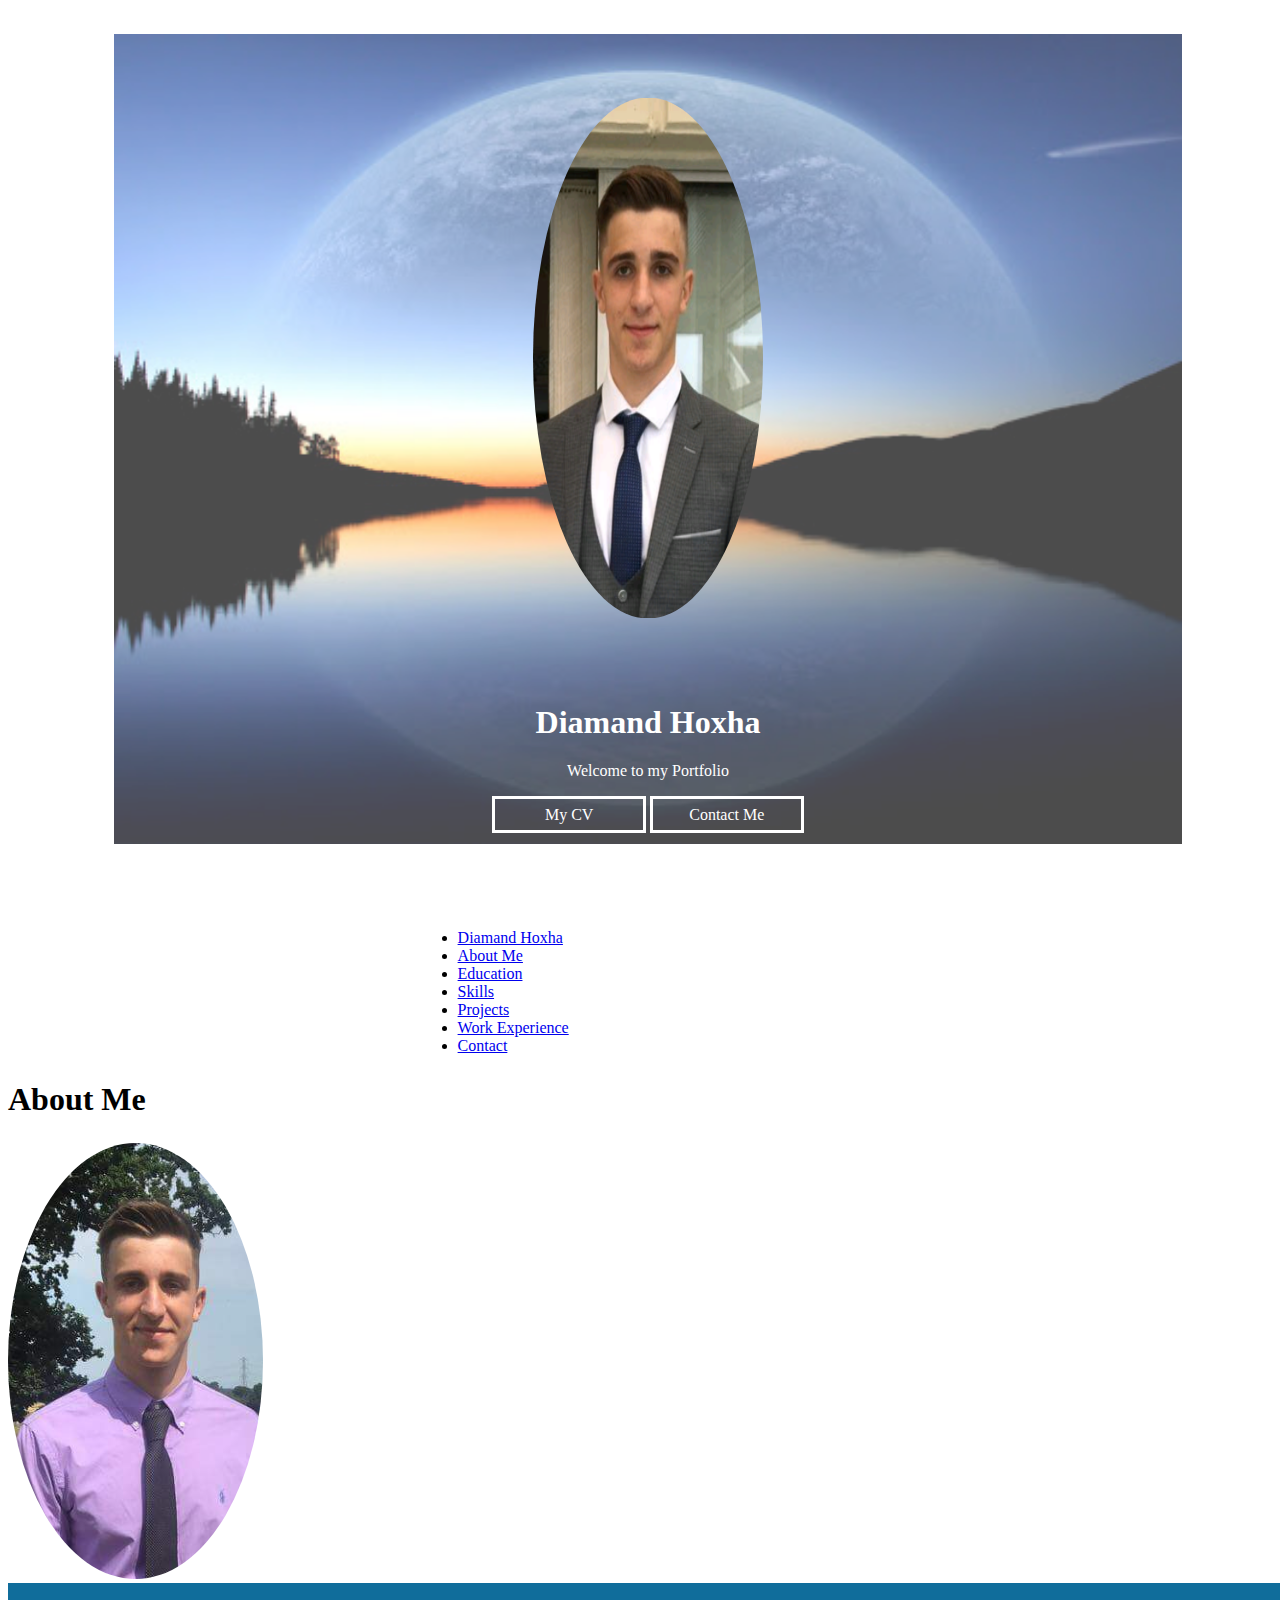
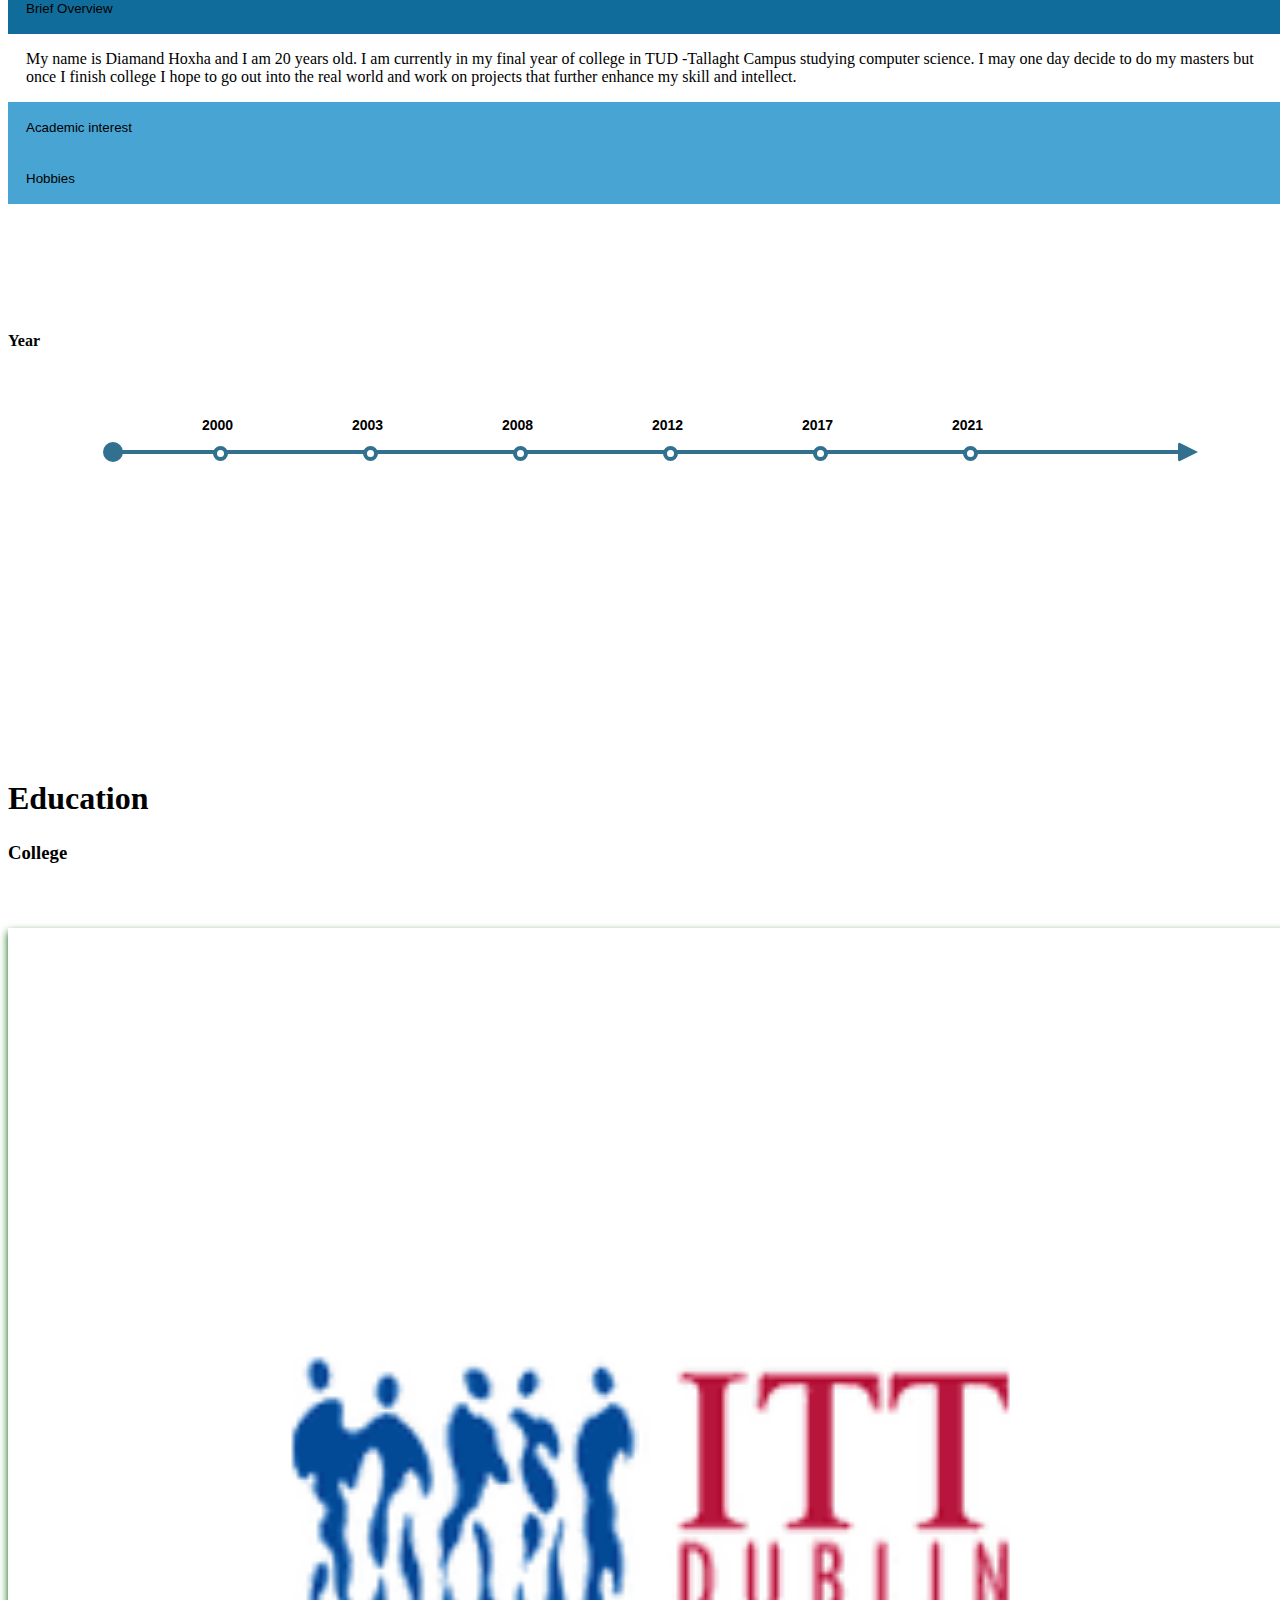
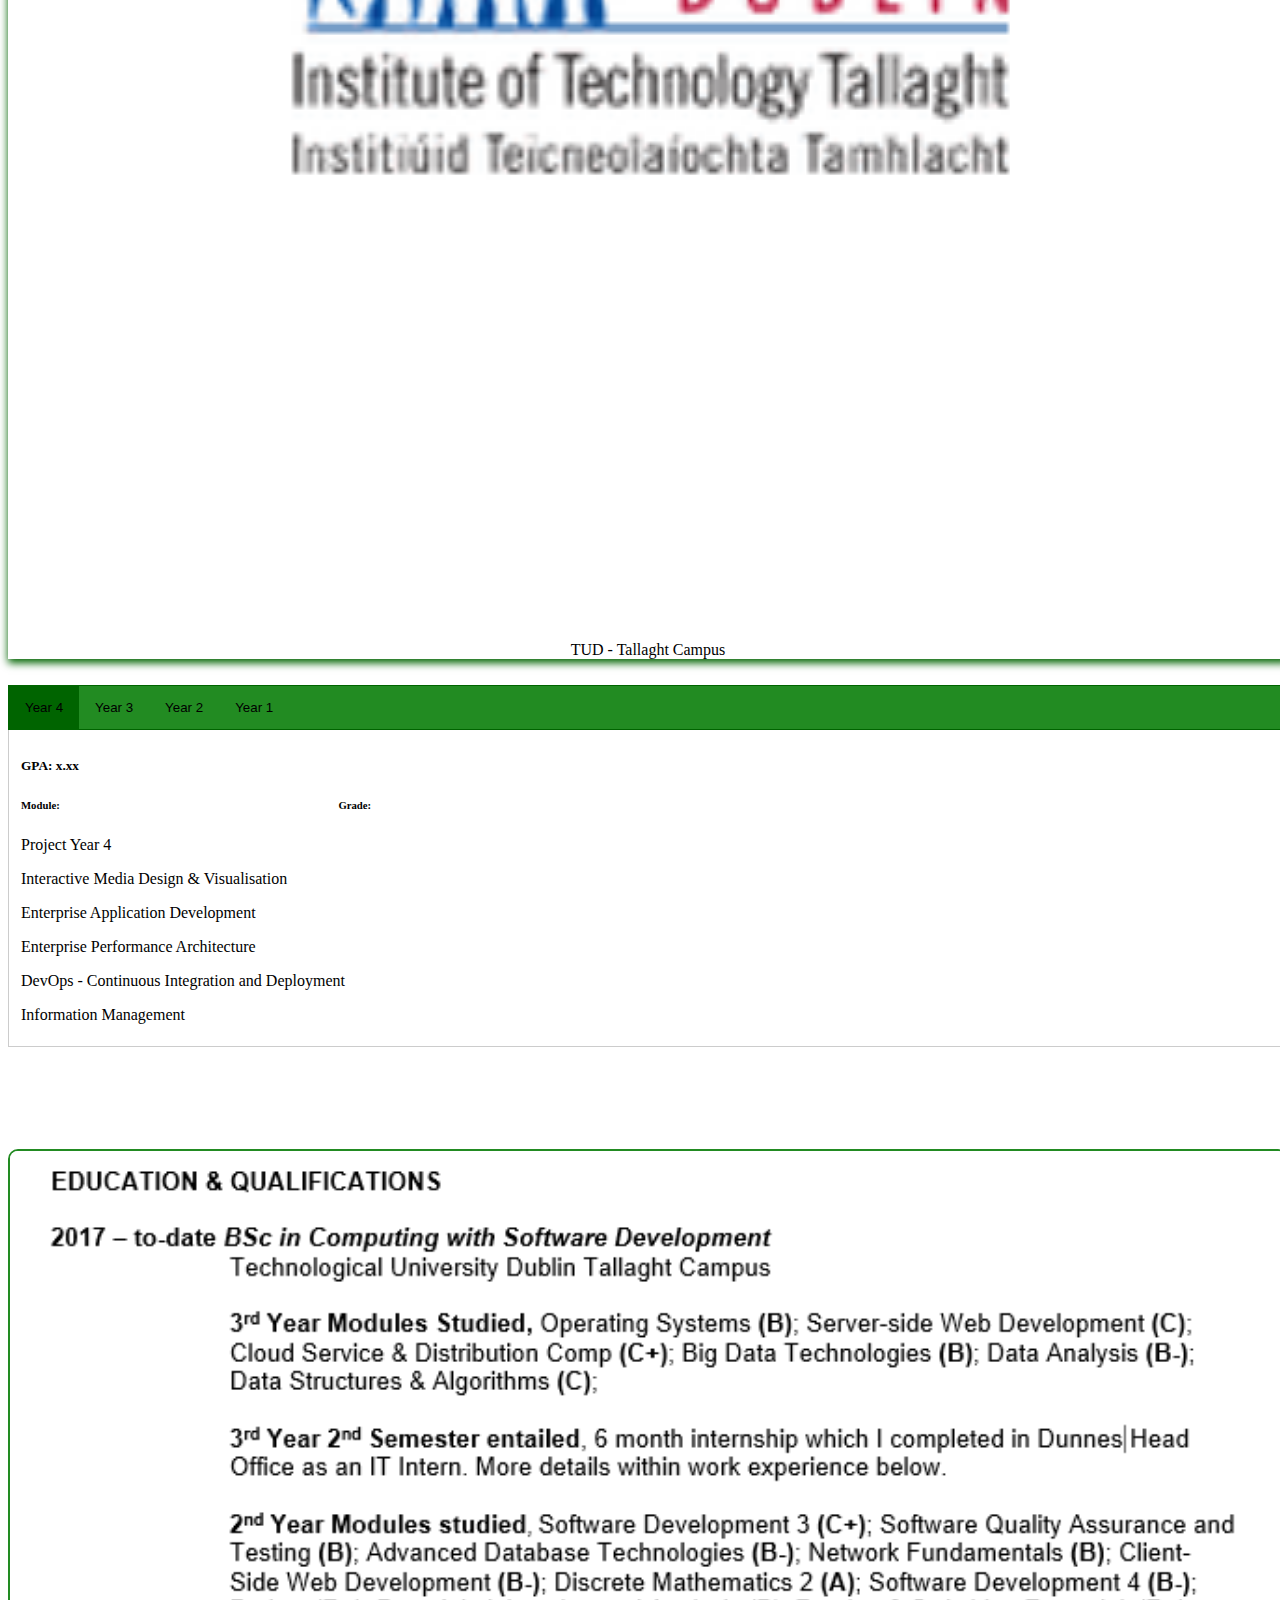
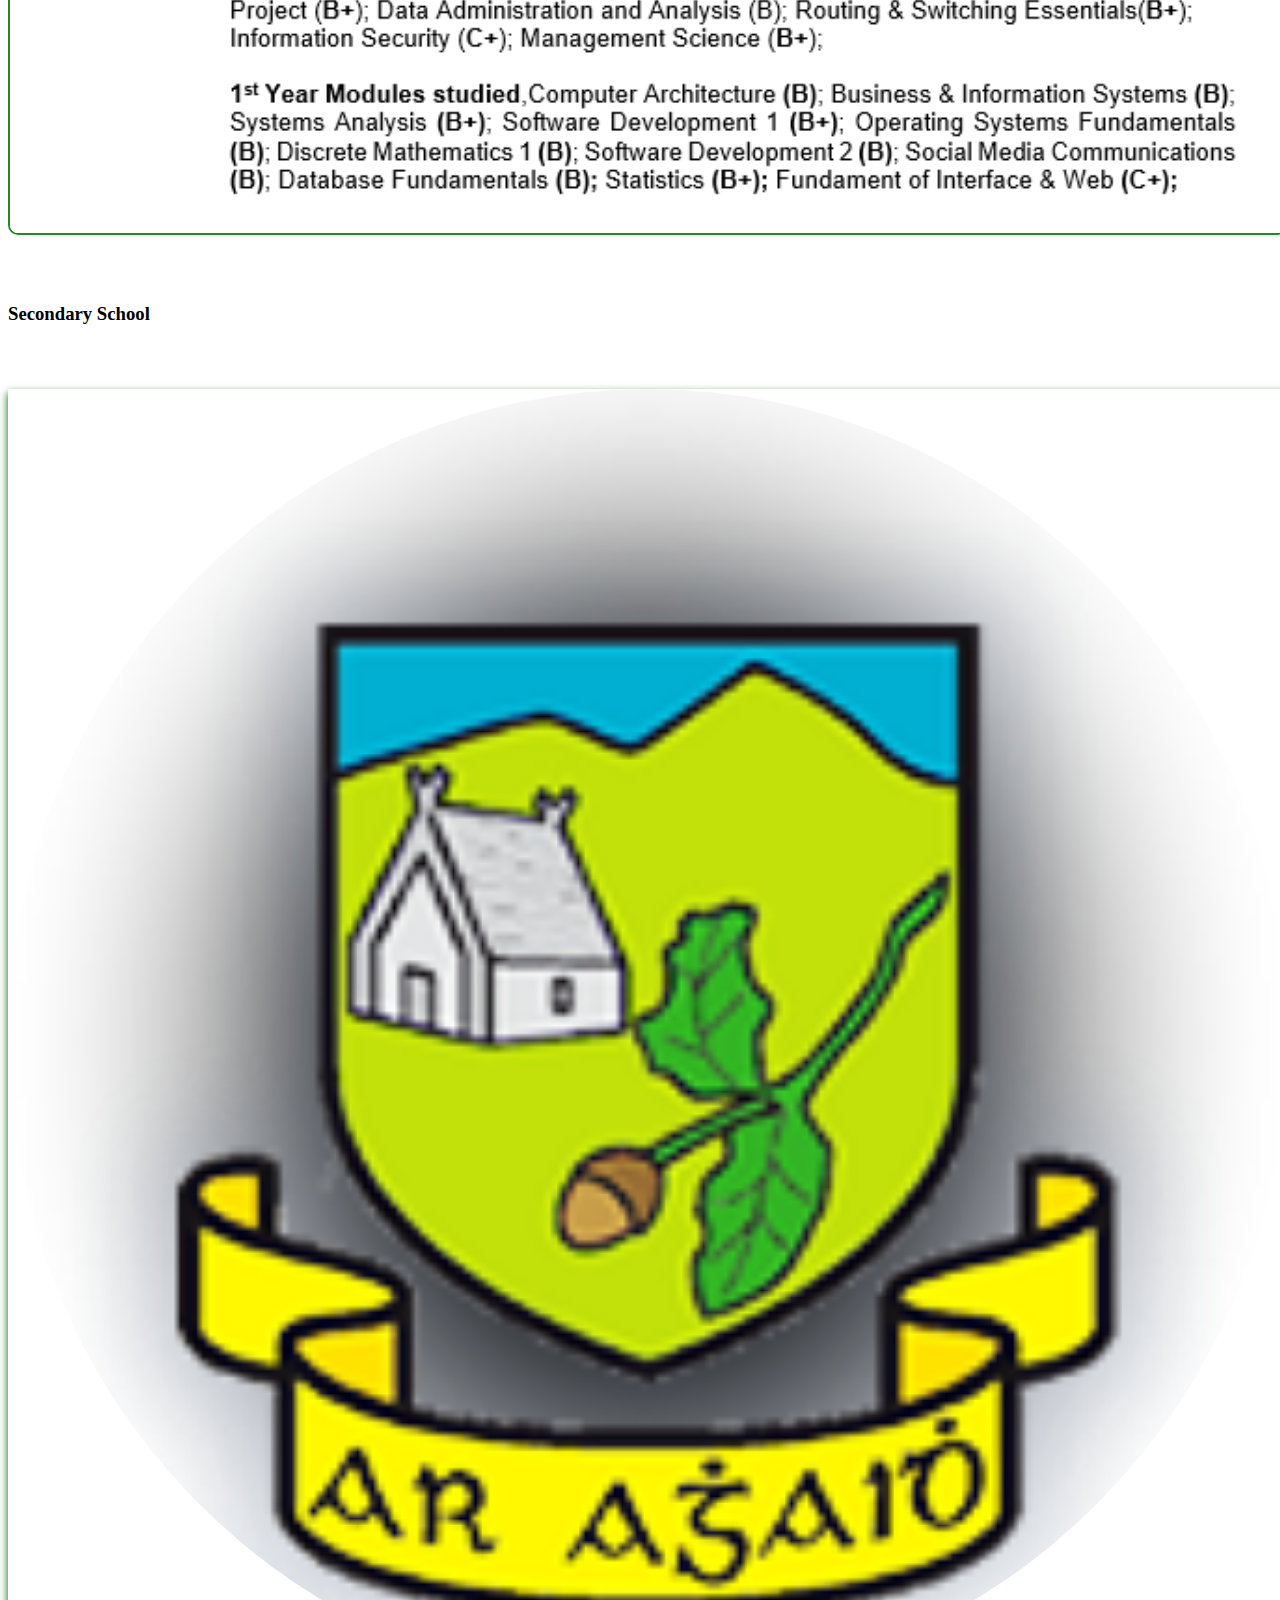
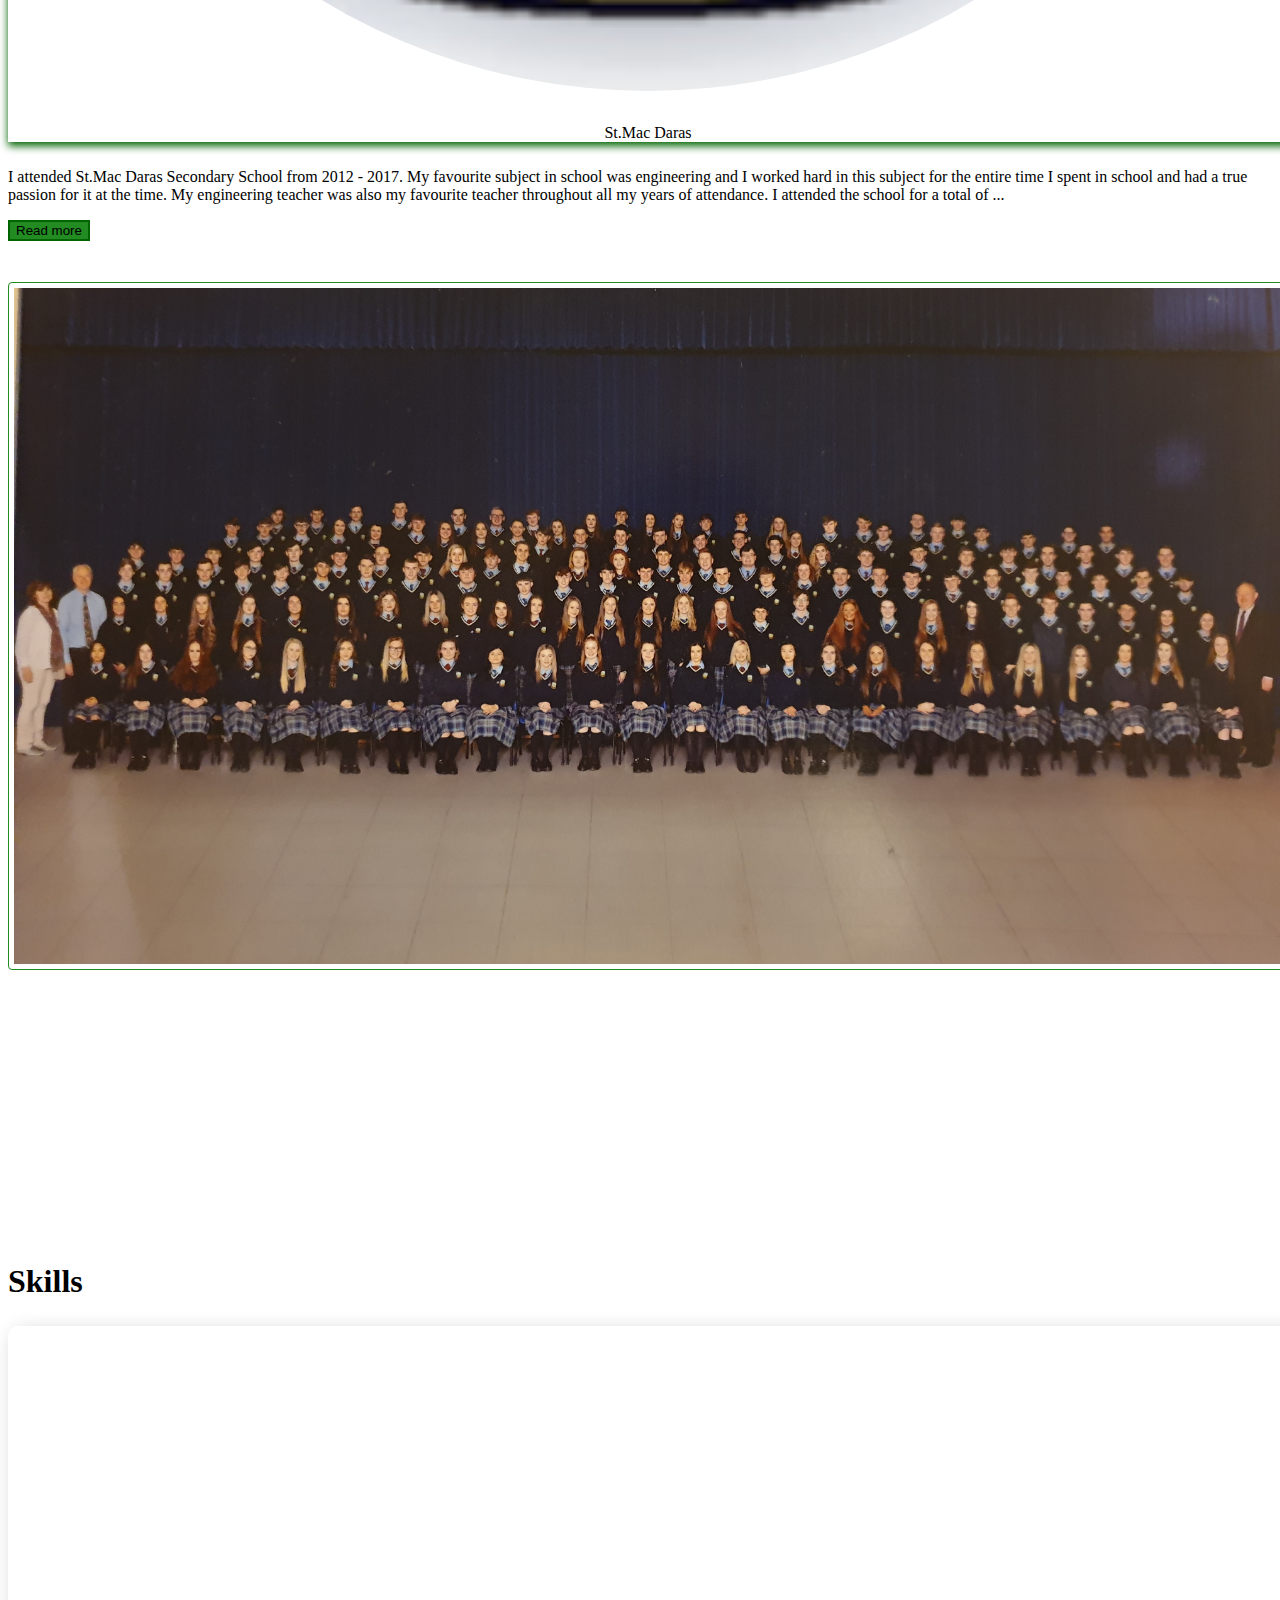
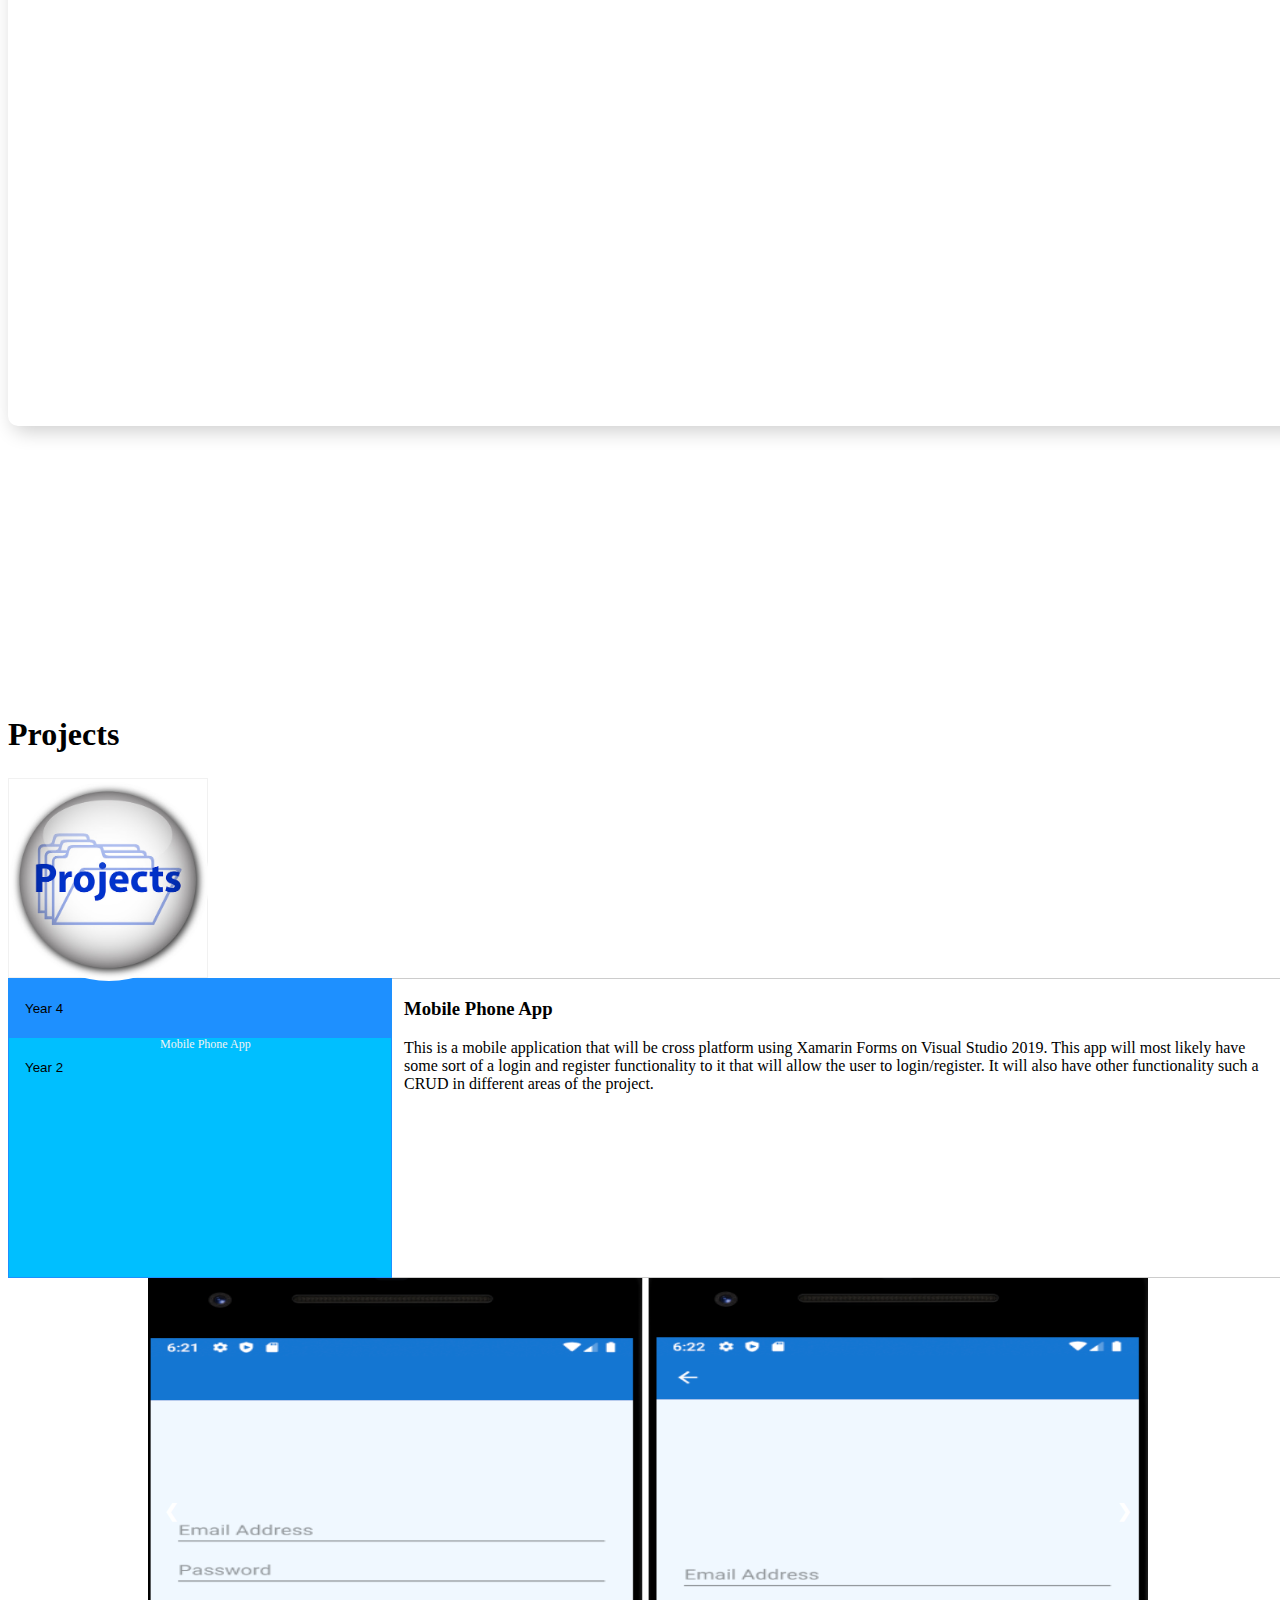
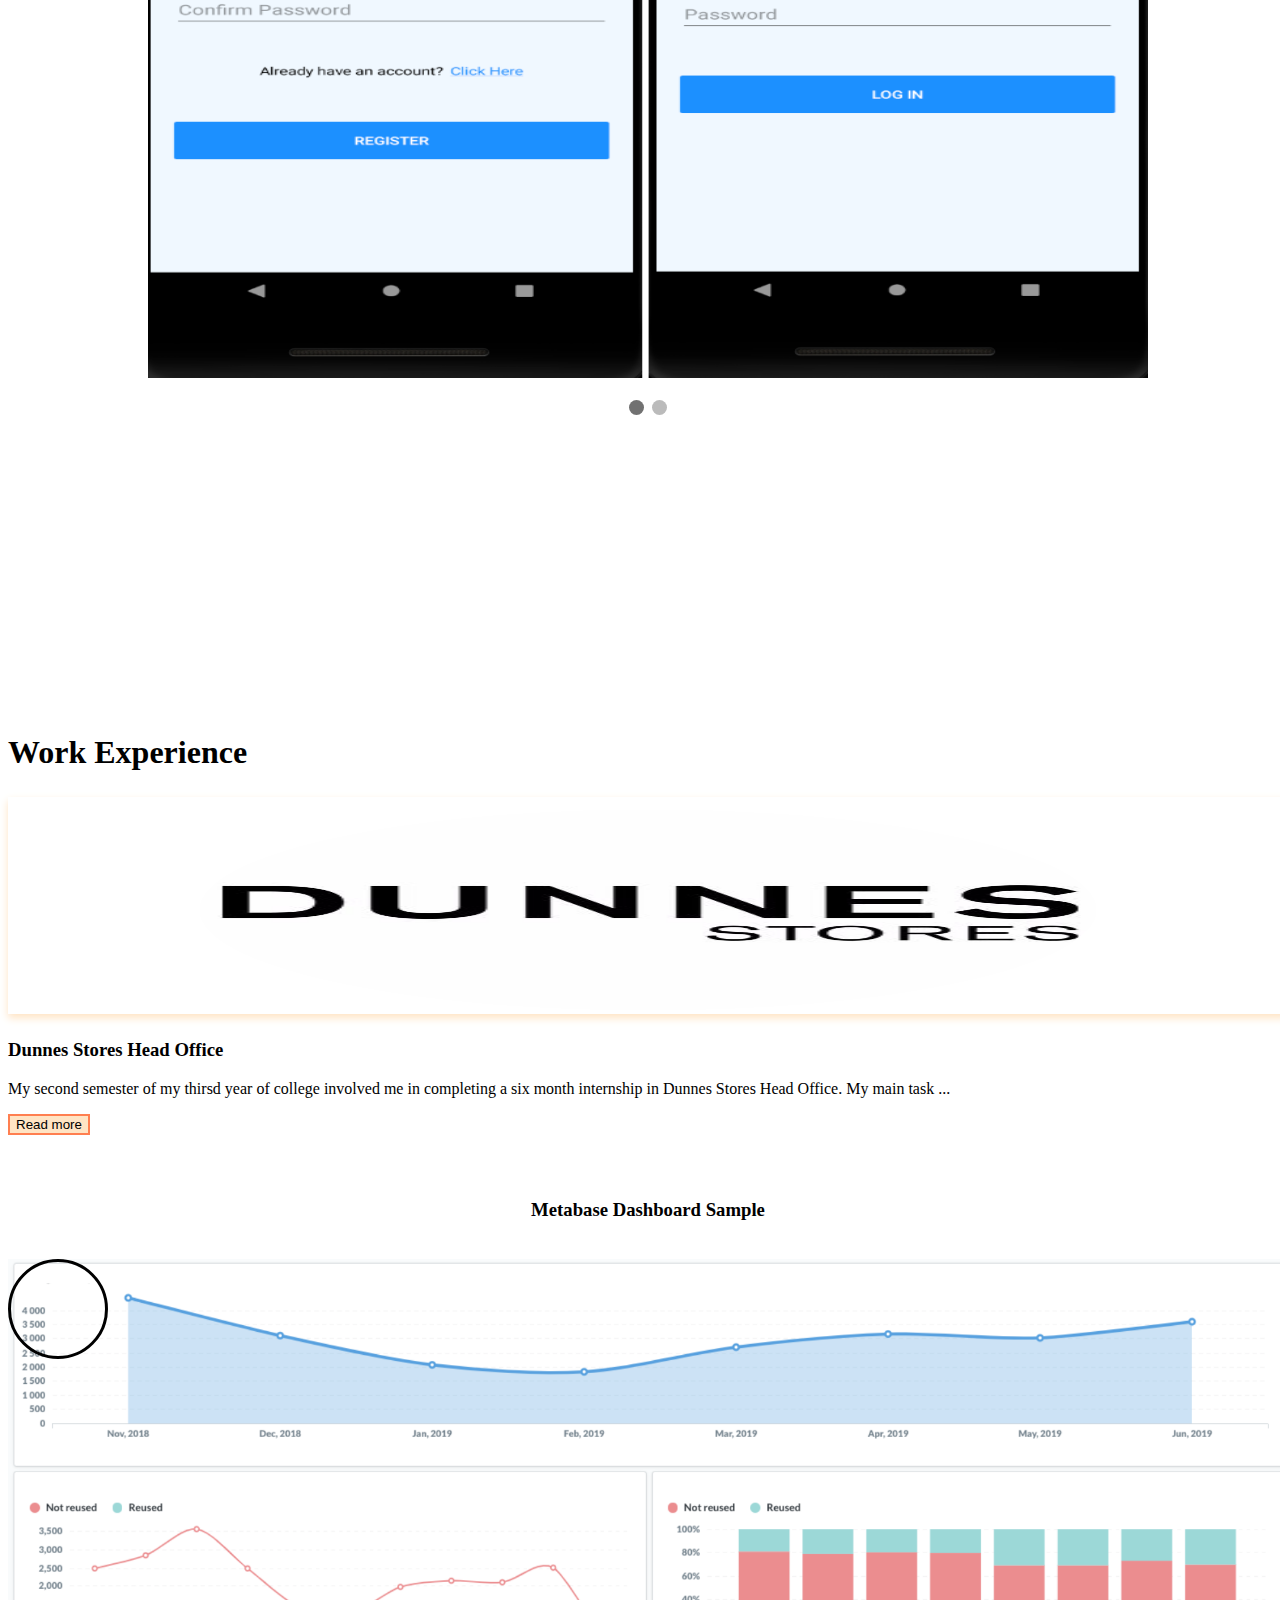
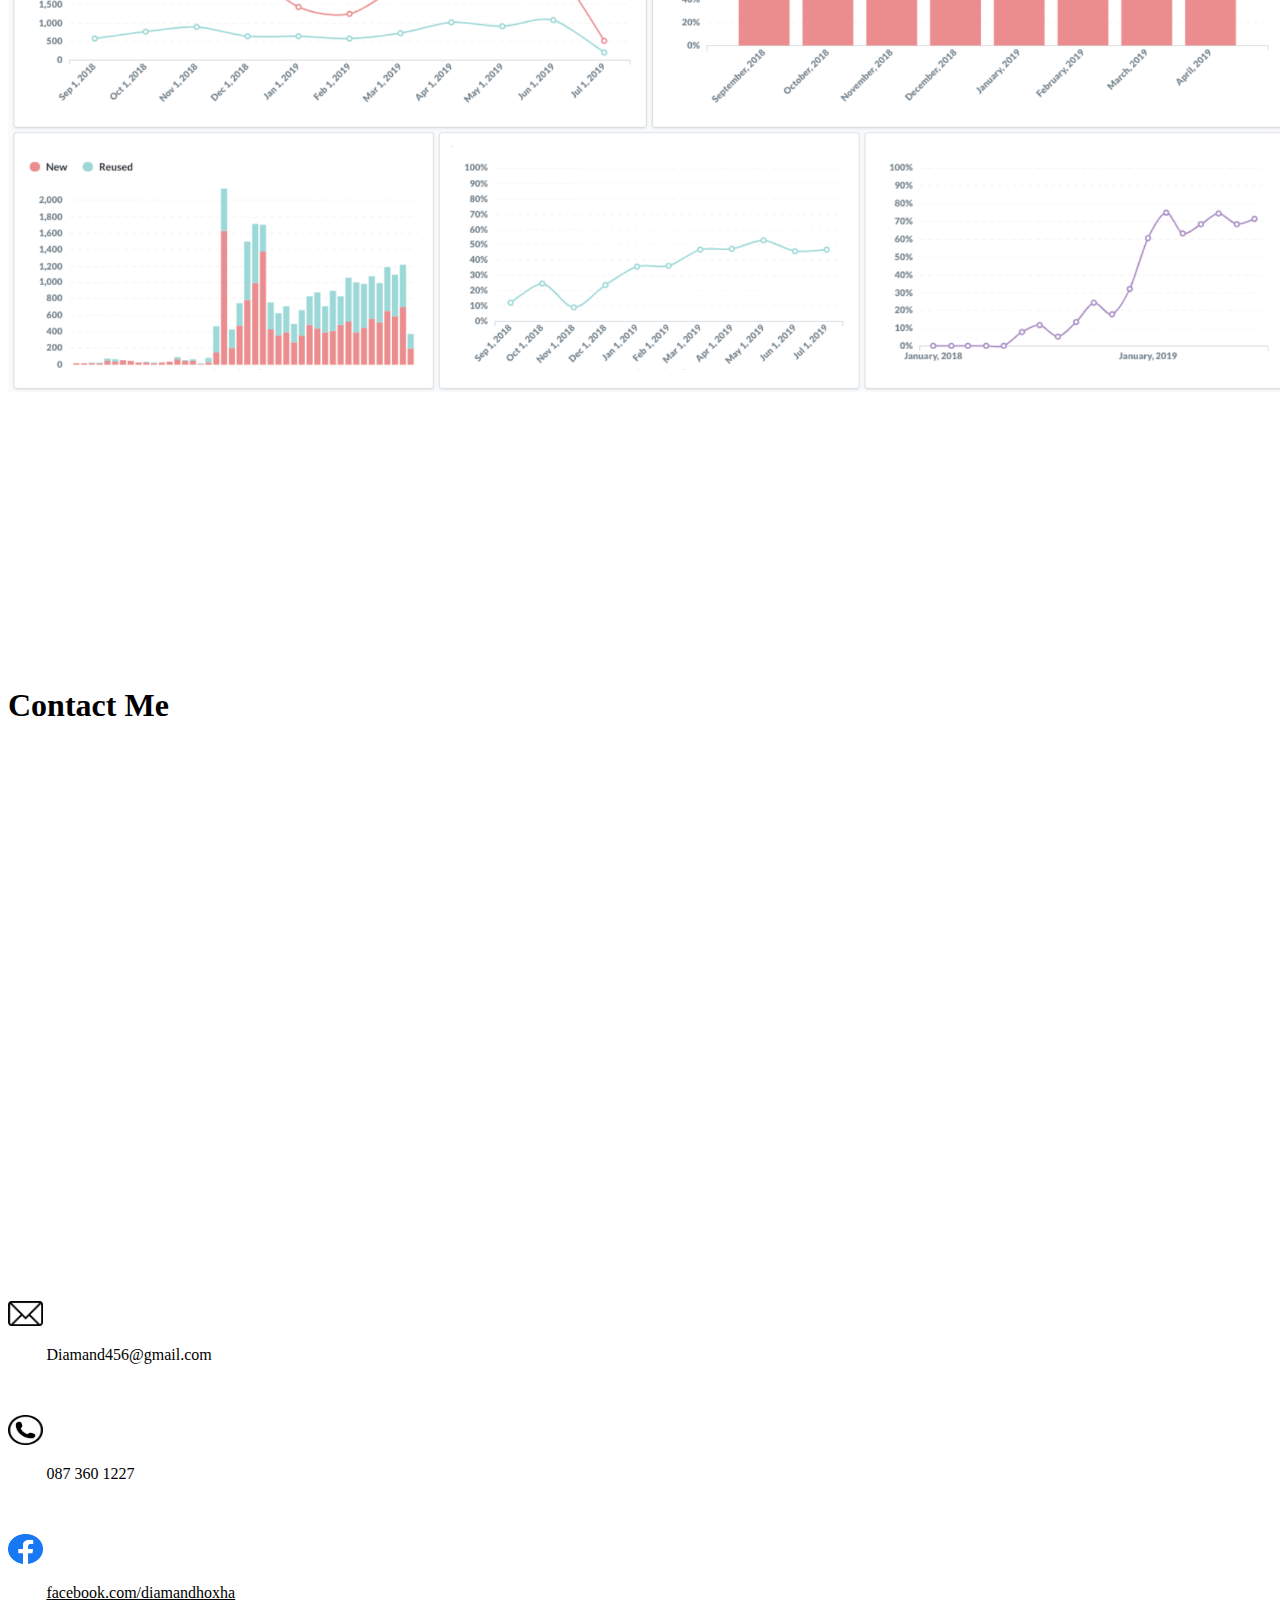
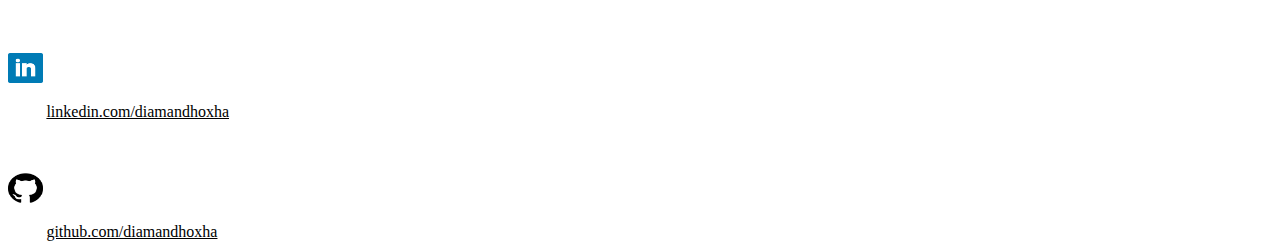
==== index.html @ 0f51d137 "Portfolio" ====
<!DOCTYPE html>
<html lang="en">

<head>
	<meta charset="UTF-8">
	<meta name="viewport" content="width=device-width, initial-scale=1.0">
	<meta http-equiv="X-UA-Compatible" content="ie=edge">
	<link rel="stylesheet" type="text/css" href="./css/style.css">
	<title>Portfolio</title>
	<link rel="stylesheet" href="https://stackpath.bootstrapcdn.com/bootstrap/4.2.1/css/bootstrap.min.css"
		integrity="sha384-GJzZqFGwb1QTTN6wy59ffF1BuGJpLSa9DkKMp0DgiMDm4iYMj70gZWKYbI706tWS" crossorigin="anonymous">
	<script>
		//maginfy image
		function magnify(imgID, zoom) {
			var img, glass, w, h, bw;
			img = document.getElementById(imgID);
			/*create magnifier glass:*/
			glass = document.createElement("DIV");
			glass.setAttribute("class", "img-magnifier-glass");
			/*insert magnifier glass:*/
			img.parentElement.insertBefore(glass, img);
			/*set background properties for the magnifier glass:*/
			glass.style.backgroundImage = "url('" + img.src + "')";
			glass.style.backgroundRepeat = "no-repeat";
			glass.style.backgroundSize = (img.width * zoom) + "px " + (img.height * zoom) + "px";
			bw = 3;
			w = glass.offsetWidth / 2;
			h = glass.offsetHeight / 2;
			/*execute a function when someone moves the magnifier glass over the image:*/
			glass.addEventListener("mousemove", moveMagnifier);
			img.addEventListener("mousemove", moveMagnifier);
			/*and also for touch screens:*/
			glass.addEventListener("touchmove", moveMagnifier);
			img.addEventListener("touchmove", moveMagnifier);
			function moveMagnifier(e) {
				var pos, x, y;
				/*prevent any other actions that may occur when moving over the image*/
				e.preventDefault();
				/*get the cursor's x and y positions:*/
				pos = getCursorPos(e);
				x = pos.x;
				y = pos.y;
				/*prevent the magnifier glass from being positioned outside the image:*/
				if (x > img.width - (w / zoom)) { x = img.width - (w / zoom); }
				if (x < w / zoom) { x = w / zoom; }
				if (y > img.height - (h / zoom)) { y = img.height - (h / zoom); }
				if (y < h / zoom) { y = h / zoom; }
				/*set the position of the magnifier glass:*/
				glass.style.left = (x - w) + "px";
				glass.style.top = (y - h) + "px";
				/*display what the magnifier glass "sees":*/
				glass.style.backgroundPosition = "-" + ((x * zoom) - w + bw) + "px -" + ((y * zoom) - h + bw) + "px";
			}
			function getCursorPos(e) {
				var a, x = 0, y = 0;
				e = e || window.event;
				/*get the x and y positions of the image:*/
				a = img.getBoundingClientRect();
				/*calculate the cursor's x and y coordinates, relative to the image:*/
				x = e.pageX - a.left;
				y = e.pageY - a.top;
				/*consider any page scrolling:*/
				x = x - window.pageXOffset;
				y = y - window.pageYOffset;
				return { x: x, y: y };
			}
		}
	</script>
</head>
<a name="indexsection"></a>

<button onclick="topFunction()" id="myBtn" title="Go to top">Top</button>

<body>


	<div class="banner">
		<a>
			<img id="headerimage" src="./images/back.jpg" alt="banner">
			<a>
				<img id="pimage" src="./images/debs.png" alt="profile image">
			</a>
		</a>
		<div class="bannertext">
			<h1>Diamand Hoxha</h1>
			<p>Welcome to my Portfolio</p>
			<a class="ProileLink" href="./CV/DiamandHoxha-CV.docx">My CV</a>
			<a class="ProileLink" href="mailto:diamand456@gmail.com">Contact Me</a>
		</div>
	</div>
	<nav>
		<nav class="navbar navbar-expand-sm bg-transparent navbar-light">

			<!-- Links -->
			<ul class="navbar-nav " id="navbar">
				<li class="nav-item">
					<a class="nav-link" href="#indexsection">Diamand Hoxha</a>
				</li>
				<li class="nav-item">
					<a class="nav-link" href="#aboutmesection">About Me</a>
				</li>
				<li class="nav-item">
					<a class="nav-link" href="#educationsection">Education</a>
				</li>
				<li class="nav-item">
					<a class="nav-link" href="#skillssection">Skills</a>
				</li>
				<li class="nav-item">
					<a class="nav-link" href="#projectssection">Projects</a>
				</li>
				<li class="nav-item">
					<a class="nav-link" href="#worksection">Work Experience</a>
				</li>
				<li class="nav-item">
					<a class="nav-link" href="#contactsection">Contact</a>
				</li>
			</ul>
		</nav>
	</nav>
	<div class="index">
		<a name="aboutmesection"></a>
		<div class="row" id=aboutmetitle>
			<div class="col-lg-1"></div>
			<div class="col-lg-10">
				<h1>About Me</h1>
			</div>
		</div>

		<div class="row" id="aboutme">

			<div class="col-lg-1"></div>

			<div class="col-lg-2">
				<a href="https://www.linkedin.com/in/diamand-hoxha/" target="_blank">
					<img src="./images/wedding.png" alt="weddingsuit" id="aboutmeimage">
				</a>
			</div>

			<div class="col-lg-5" id="aboutmedesc">
				<button class="accordion" id="defaultOpenAbout">Brief Overview</button>
				<div class="panel">
					<p>My name is Diamand Hoxha and I am 20 years old. I am currently
						in my final year of college in TUD -Tallaght Campus studying
						computer science. I may one day decide to do my masters but once
						I finish college I hope to go out into the real world and work
						on projects that further enhance my skill and intellect.
					</p>
				</div>

				<button class="accordion">Academic interest</button>
				<div class="panel">
					<p>I am interested in a lot of different sectors within IT. My
						most passionate section would probably be game development
						and I begin to learn game development in my final semester of
						college, I am very excited for this and hope I get a grasp of
						the fundamentals in game development quickly.
					</p>
				</div>

				<button class="accordion">Hobbies</button>
				<div class="panel">
					<p>I have many hobbies such as playing sports, hanging out with
						friends and I enjoy learning new things such as new tools or
						languages that can be used in development of such things like
						applications and websites. I have
						played and competed in a variety of sports, the sport I have
						played the most would be football and I am very pasionate
						about football.
					</p>
				</div>
			</div>
			<div class="row" id="timeline">
				<div class="col-lg-1"></div>
				<div class="col-lg-8">
					<p><b>Year</b></p>
					<ol>

						<li>
							<p class="titlefortime">2000</p>
							<span class="point"></span>
							<p class="desc">
								I was born this year on september 2nd.
							</p>
						</li>
						<li>
							<p class="titlefortime">2003</p>
							<span class="point"></span>
							<p class="desc">I started primary school.</p>
						</li>
						<li>
							<p class="titlefortime">2008</p>
							<span class="point"></span>
							<p class="desc">I joined my local football team, this is where
								I first found my passion for football.
							</p>
						</li>
						<li>
							<p class="titlefortime">2012</p>
							<span class="point"></span>
							<p class="desc">I started scondary school.</p>
						</li>
						<li>
							<p class="titlefortime">2017</p>
							<span class="point"></span>
							<p class="desc">I started college.</p>
						</li>
						<li>
							<p class="titlefortime">2021</p>
							<span class="point"></span>
							<p class="desc">The year i finish collge...
								hopefully :).
							</p>
						</li>
					</ol>
				</div>
			</div>
		</div>


		<div class="row">
			<div class="col-lg-1"></div>
			<div class="col-lg-10">
				<a name="educationsection"></a>
				<div class="parallax"></div>
			</div>

		</div>


		<div class="row" id=educationtitle>
			<div class="col-lg-1"></div>
			<div class="col-lg-10">
				<h1>Education</h1>
			</div>


		</div>


		<div class="row" id="college">
			<div class="col-lg-1"></div>

			<div class="col-lg-2">
				<h3 id="secschool">College</h3>
				<div class="polaroid">
					<a href="https://www.it-tallaght.ie/" target="_blank">
						<img src="./images/tallaght.png" alt="tallaght" id="educationimage" style="width: 100%;">
					</a>
					<div class="container1">
						<p>TUD - Tallaght Campus</p>
					</div>
				</div>
			</div>


			<div class="col-lg-5" id="educationdesc">
				<!-- Tab links -->
				<div class="tab">
					<button class="tablinks" onclick="openYear(event, 'Year4')" id="defaultOpenYear">Year 4</button>
					<button class="tablinks" onclick="openYear(event, 'Year3')">Year 3</button>
					<button class="tablinks" onclick="openYear(event, 'Year2')">Year 2</button>
					<button class="tablinks" onclick="openYear(event, 'Year1')">Year 1</button>
				</div>

				<!-- Tab content -->
				<div id="Year4" class="tabcontent">
					<h5>GPA: x.xx</h5>
					<h6>Module:&emsp;&emsp;&emsp;&emsp;&emsp;&emsp;&emsp;&emsp;&emsp;&emsp;&emsp;&emsp;&emsp;&emsp;&emsp;&emsp;&emsp;&emsp;&emsp;&emsp;&emsp;&emsp;&emsp;&emsp;&emsp;&emsp;Grade:
					</h6>
					<p>Project Year 4</p>
					<p>Interactive Media Design & Visualisation</p>
					<p>Enterprise Application Development</p>
					<p>Enterprise Performance Architecture</p>
					<p>DevOps - Continuous Integration and Deployment</p>
					<p>Information Management</p>
				</div>

				<div id="Year3" class="tabcontent">
					<h5>GPA: 2.58</h5>
					<h6>Module:&emsp;&emsp;&emsp;&emsp;&emsp;&emsp;&emsp;&emsp;&emsp;&emsp;&emsp;&emsp;&emsp;&emsp;&emsp;&emsp;Grade:
					</h6>
					<p>Data Structures & Algorithms&emsp;&emsp;&emsp;&emsp;&emsp;&emsp;&emsp;&emsp;C</p>
					<p>Big Data
						Technologies&emsp;&emsp;&emsp;&emsp;&emsp;&emsp;&emsp;&emsp;&emsp;&emsp;&nbsp;&ensp;&nbsp;&nbsp;B
					</p>
					<p>Cloud Service & Distribution Comp&emsp;&emsp;&emsp;&emsp;&emsp;&nbsp;&nbsp;C+</p>
					<p>Server Side Web Development&emsp;&emsp;&emsp;&emsp;&emsp;&emsp;&emsp;&nbsp;&nbsp;&nbsp;C</p>
					<p>Operating Systems&emsp;&emsp;&emsp;&emsp;&emsp;&emsp;&emsp;&emsp;&emsp;&emsp;&emsp;&emsp;&emsp;B
					</p>
					<p>Data
						Analysis&emsp;&emsp;&emsp;&emsp;&emsp;&emsp;&emsp;&emsp;&emsp;&emsp;&emsp;&emsp;&emsp;&emsp;&emsp;&nbsp;&nbsp;B-
					</p>
				</div>

				<div id="Year2" class="tabcontent">
					<h5>GPA: 3.06</h5>
					<h6>Module:&emsp;&emsp;&emsp;&emsp;&emsp;&emsp;&emsp;&emsp;&emsp;&emsp;&emsp;&emsp;&emsp;&emsp;&emsp;&emsp;Grade:
					</h6>
					<p>Management Science&emsp;&emsp;&emsp;&emsp;&emsp;&emsp;&emsp;&emsp;&emsp;&emsp;&emsp;&nbsp;B</p>
					<p>Software Development 3&emsp;&emsp;&emsp;&emsp;&emsp;&emsp;&emsp;&emsp;&emsp;&emsp;C+</p>
					<p>Information Security&emsp;&emsp;&emsp;&emsp;&emsp;&emsp;&emsp;&emsp;&emsp;&emsp;&emsp;&emsp;C+
					</p>
					<p>Routing & Switching Essentials&emsp;&emsp;&emsp;&emsp;&emsp;&emsp;&emsp;&ensp;B+</p>
					<p>Data Administration & Analysis&emsp;&emsp;&emsp;&emsp;&emsp;&emsp;&ensp;&nbsp;&ensp;&nbsp;B</p>
					<p>Discrete Mathematics 2&emsp;&emsp;&emsp;&emsp;&emsp;&emsp;&emsp;&emsp;&emsp;&emsp;&emsp;A</p>
					<p>Software Development 4&emsp;&emsp;&emsp;&emsp;&emsp;&emsp;&emsp;&emsp;&emsp;&emsp;&ensp;B-</p>
					<p>Client-Side Web Development&emsp;&emsp;&emsp;&emsp;&emsp;&emsp;&emsp;&emsp;&nbsp;B-</p>
					<p>Network Fundamentals&emsp;&emsp;&emsp;&emsp;&emsp;&emsp;&emsp;&emsp;&emsp;&emsp;&emsp;&nbsp;B</p>
					<p>Advanced Database Technologies&emsp;&emsp;&emsp;&emsp;&emsp;&emsp;&emsp;B-</p>
					<p>Software Quality & Assurance testing&emsp;&emsp;&emsp;&emsp;&emsp;&ensp;B</p>
					<p>Project&emsp;&emsp;&emsp;&emsp;&emsp;&emsp;&emsp;&emsp;&emsp;&emsp;&emsp;&emsp;&emsp;&emsp;&emsp;&emsp;&emsp;&emsp;&ensp;&nbsp;B+
					</p>
				</div>

				<div id="Year1" class="tabcontent">
					<h5>GPA: 3.08</h5>
					<h6>Module:&emsp;&emsp;&emsp;&emsp;&emsp;&emsp;&emsp;&emsp;&emsp;&emsp;&emsp;&emsp;&emsp;&emsp;&emsp;&emsp;Grade:
					</h6>
					<p>Computer Architecture&emsp;&emsp;&emsp;&emsp;&emsp;&emsp;&emsp;&emsp;&emsp;&emsp;&emsp;B</p>
					<p>Software Development 1&emsp;&emsp;&emsp;&emsp;&emsp;&emsp;&emsp;&emsp;&emsp;&emsp;&nbsp;B+</p>
					<p>Business & Information Systems&emsp;&emsp;&emsp;&emsp;&emsp;&emsp;&emsp;&nbsp;B</p>
					<p>Systems
						Analysis&emsp;&emsp;&emsp;&emsp;&emsp;&emsp;&emsp;&emsp;&emsp;&emsp;&emsp;&emsp;&emsp;&emsp;B+
					</p>
					<p>Operating Systems Fundamentals&emsp;&emsp;&emsp;&emsp;&emsp;&emsp;&ensp;&nbsp;B</p>
					<p>Discrete Mathematics&emsp;&emsp;&emsp;&emsp;&emsp;&emsp;&emsp;&emsp;&emsp;&emsp;&emsp;&emsp;B</p>
					<p>Software Development 2&emsp;&emsp;&emsp;&emsp;&emsp;&emsp;&emsp;&emsp;&emsp;&emsp;&ensp;&nbsp;B
					</p>
					<p>Social Media Communications&emsp;&emsp;&emsp;&emsp;&emsp;&emsp;&emsp;&emsp;&nbsp;B</p>
					<p>Database Fundamentals&emsp;&emsp;&emsp;&emsp;&emsp;&emsp;&emsp;&emsp;&emsp;&emsp;&emsp;B</p>
					<p>Statistics&emsp;&emsp;&emsp;&emsp;&emsp;&emsp;&emsp;&emsp;&emsp;&emsp;&emsp;&emsp;&emsp;&emsp;&emsp;&emsp;&emsp;&ensp;&nbsp;B+
					</p>
					<p>Fundamentals of Interface & Web&emsp;&emsp;&emsp;&emsp;&emsp;&emsp;&ensp;&nbsp;C+</p>
				</div>
			</div>

			<div class="col-lg-3">
				<!-- Trigger the Modal -->
				<img src="./images/results.png" alt="results" id="myImg">

				<!-- The Modal -->
				<div id="myModal" class="modal">

					<!-- The Close Button -->
					<span class="close">&times;</span>

					<!-- Modal Content (The Image) -->
					<img class="modal-content" id="img01">

					<!-- Modal Caption (Image Text) -->
					<div id="caption"></div>
				</div>
			</div>
		</div>
	</div>

	<div class="row" id="education">

		<div class="row" id="secondaryschool">
			<div class="col-lg-1"></div>

			<div class="col-lg-2">
				<h3 id="secschool">Secondary School</h3>
				<div class="polaroid">
					<a href="https://www.stmacdaras.ie/accounting-lc/stmacdaras-logo/" target="_blank">
						<img src="./images/secschoolimg.png" alt="tallaght" id="educationimage" style="width: 100%;">
					</a>
					<div class="container1">
						<p>St.Mac Daras</p>
					</div>
				</div>
			</div>


			<div class="col-lg-5" id="educationtext">
				<P>
					I attended St.Mac Daras Secondary School from 2012 - 2017.
					My favourite subject in school was engineering and I
					worked hard in this subject for the entire time I spent in
					school and had a true passion for it at the time. My engineering
					teacher was also my favourite teacher throughout all my years of
					attendance.
					I attended the school for a total of
					<span id="dots1">...</span><span id="more1"> 5 years and
						throughout my time here I played football for the school
						team for a number of years. I got a total of 206 points
						my leaving certificate, i started school at the age of 11
						and finished when I was 16, but by the time I started college
						had reached the age of 17. I enjoyed my time here and will
						cherish the memories I made with teachers and students for
						the many years to come.</span></p>
				<button onclick="myFunction1()" id="readmoreless1">Read more</button>

				</P>
			</div>

			<div id="schoolimg" class="col-lg-3">
				<a target="_blank" href="../images/school.jpg">
					<img src="./images/school.jpg" alt="school">
				</a>
			</div>

		</div>

		<div class="row">
			<div class="col-lg-1"></div>
			<div class="col-lg-10">
				<div class="parallax3"></div>
			</div>
		</div>
		<a name="skillssection"></a>
		<div class="row" id=projecttitle>
			<div class="col-lg-1"></div>
			<div class="col-lg-10">
				<h1>Skills</h1>
			</div>

		</div>

		<div class="row">
			<div class="col-lg-1"></div>
			<div id="skillsid" class="col-lg-10">

					<div class="skill-lines">
						<div class="line">
							<div class="language">
								<span>HTML</span>
							</div>
							<div class="progress-line html">
								<span></span>
							</div>
						</div>
						<div class="line">
							<div class="language">
								<span>CSS</span>
							</div>
							<div class="progress-line css">
								<span></span>
							</div>
						</div>
						<div class="line">
							<div class="language">
								<span>MySQL</span>
							</div>
							<div class="progress-line mysql">
								<span></span>
							</div>
						</div>
						<div class="line">
							<div class="language">
								<span>Java</span>
							</div>
							<div class="progress-line Java">
								<span></span>
							</div>
						</div>
						<div class="line">
							<div class="language">
								<span>XAML</span>
							</div>
							<div class="progress-line xaml">
								<span></span>
							</div>
						</div>
						<div class="line">
							<div class="language">
								<span>C#</span>
							</div>
							<div class="progress-line c">
								<span></span>
							</div>
						</div>
						<div class="line">
							<div class="language">
								<span>C++</span>
							</div>
							<div class="progress-line cplus">
								<span></span>
							</div>
						</div>
						<div class="line">
							<div class="language">
								<span>javascript</span>
							</div>
							<div class="progress-line jquery">
								<span></span>
							</div>
						</div>
					</div>

			</div>
		</div>


		<div class="row">
			<div class="col-lg-1"></div>
			<div class="col-lg-10">
				<div class="parallax1"></div>
			</div>

		</div>
		<a name="projectssection"></a>
		<div class="row" id=projecttitle>
			<div class="col-lg-1"></div>
			<div class="col-lg-10">
				<h1>Projects</h1>
			</div>
		</div>

		<a name="projectssection"></a>
		<div class="row" id="projects">

			<div class="col-lg-1"></div>
			<div class="col-lg-2">
				<div class="flip-box">
					<div class="flip-box-inner">
						<div class="flip-box-front">
							<img src="./images/projectimage1.jpg" alt="project" id="projectimage">
						</div>
						<div class="flip-box-back">
							<h2>Projects</h2>
							<p></p>
							<p>Year 4: Mobile Phone App</p>
							<p>Year 2: Cinema Website</p>
						</div>

					</div>
				</div>
			</div>

			<div class="col-lg-5">
				<div class="tab1">
					<button class="tablinks1" onclick="openProject(event, 'projYear4')" id="defaultOpenProject">Year
						4</button>
					<button class="tablinks1" onclick="openProject(event, 'projYear2')">Year 2</button>
				</div>

				<div id="projYear4" class="tabcontent1">
					<h3>Mobile Phone App</h3>
					<p>This is a mobile application that will be cross platform
						using Xamarin Forms on Visual Studio 2019. This app
						will most likely have some sort of a login and register
						functionality to it that will allow the user to login/register.
						It will also have other functionality such a CRUD in
						different areas of the project.
					</p>
				</div>

				<div id="projYear2" class="tabcontent1">
					<h3>Cinema Website</h3>
					<p>This was a website built using Java PlayFramework in second year
						and it allowed a user to login and register for an account
						for the website. it allowed the user to purchase a ticket for
						the list of movies that were being hsowed at that time. The
						tickets had a counter attached to them so if the movie sold out
						it would not allow someone to purchase anymore. The website
						had and admin login also that could use the CRUD functionality
						on a list of movies.
					</p>
				</div>

			</div>

			<div class="row">
				<div class="col-lg-2"></div>
				<div class="col-lg-8">
					<!-- Slideshow container -->
					<div class="slideshow-container">

						<div class="mySlides fade">
							<div class="numbertext">Mobile Phone App</div>
							<img src="./images/loginregister.png" style="width:100%" height="700px">
							<div class="text"></div>
						</div>
						<!-- Full-width images with number and caption text -->
						<div class="mySlides fade">
							<div class="numbertext">Cinema Website</div>
							<img src="./images/cinemawebsite.png" style="width:100%" height="700px">
							<div class="text"></div>
						</div>

						<!-- Next and previous buttons -->
						<a class="prev" onclick="plusSlides(-1)">&#10094;</a>
						<a class="next" onclick="plusSlides(1)">&#10095;</a>
					</div>
					<br>

					<!-- The dots/circles -->
					<div style="text-align:center">
						<span class="dot" onclick="currentSlide(1)"></span>
						<span class="dot" onclick="currentSlide(2)"></span>
					</div>

				</div>
			</div>


		</div>
		<div class="row">
			<div class="col-lg-1"></div>
			<div class="col-lg-10">
				<a name="worksection"></a>
				<div class="parallax2"></div>
			</div>

		</div>


		<div class="row" id=worktitle>
			<div class="col-lg-1"></div>
			<div class="col-lg-10">
				<h1>Work Experience</h1>
			</div>
		</div>


		<div class="row" id="work">

			<div class="col-lg-1"></div>

			<div class="col-lg-2">
				<div class="polaroid1">
					<a href="https://www.dunnesstores.com/" target="_blank">
						<img src="./images/dunnes-stores.jpg" alt="dunnes" id="projectimage"
							style="width: 70%; margin-left: 15%;">
					</a>
				</div>
			</div>

			<div class="col-lg-5">
				<h3>Dunnes Stores Head Office</h3>
				<p></p>
				<p>
					My second semester of my thirsd year of college
					involved me in completing a six month internship
					in Dunnes Stores Head Office. My main task
					<span id="dots">...</span><span id="more">when
						I started there was to do a KPI project. The KPI
						project involved me creating a bunch of visualisations
						represented on dashboards for a wide variety of
						topics within Dunnes Stores Head Office. An
						example of one dashboard I created was the amount of
						tickets that the IT team within head office were
						receiving and completing but also to show how
						long these tickets were taking to complete or
						if some of them were not being complete at all.
						In total I create approximately 10 dashboards with
						a number of different visualisations on each, each
						of these visualisations were pulling the information
						directly from their databases. The visualisations
						were being updated in real time. I also created a
						number of different scripts while working in Dunnes
						Stores Head Office, I completed a lot of smaller tasks
						while there also such as creating a website on a node
						server and other challenges such as this.</span></p>
				<button onclick="myFunction()" id="readmoreless">Read more</button>



			</div>

		</div>

		<div class="row" id="metabase">
			<div class="col-lg-3"></div>
			<div class="col-lg-6">
				<h3 style="margin-top: 3%; margin-bottom: 3%; text-align: center;">Metabase Dashboard Sample</h3>
				<div class="img-magnifier-container">
					<a>
						<img style="width: 100%;" id="myimage" src="./images/metabasedashboard3.png"
							alt="Metabase Dashboard">
					</a>
				</div>
			</div>
		</div>

		<!-- Start of footer row -->
		<!--

			-->


		<div class="row">
			<div class="col-lg-1"></div>
			<div class="col-lg-10">
				<a name="contactsection"></a>
				<div class="parallax4"></div>
			</div>

		</div>


		<div class="row" id=worktitle>
			<div class="col-lg-1"></div>
			<div class="col-lg-10">
				<h1>Contact Me</h1>
			</div>
		</div>

		<div class="row" id="contact">
			<div class="col-lg-1"></div>
			<div class="col-lg-4">
				<div class="col-lg-10" id="googlemaps">
					<div class="mapouter">
						<div class="gmap_canvas"><iframe width="600" height="500" id="gmap_canvas"
								src="https://maps.google.com/maps?q=44%20beechpark%20court&t=&z=13&ie=UTF8&iwloc=&output=embed"
								frameborder="0" scrolling="no" marginheight="0" marginwidth="0"></iframe><a
								href="https://embedgooglemap.net/mapv2/"></a></div>
					</div>
				</div>
			</div>

			<div class="col-lg-7" id="contactdetails">
				<div class="row" id="logo">
					<a href="mailto:diamand456@gmail.com">
						<img style="height:25px; width: 35px;" src="./images/emaillogo.png" alt="email Image">
					</a>
					<p id="contacttext"><a>Diamand456@gmail.com</a></p>
				</div>
				<div class="row" id="logo">
					<a href="tel:353 (0)1 6112714">
						<img style="height:30px; width: 35px; " src="./images/phonelogo.jpg" alt="email Image">
					</a>
					<p id="contacttext"><a>087 360 1227</a></p>
				</div>
				<div class="row" id="logo">
					<a target="_blank" href="https://www.facebook.com/diamand.hoxha.1">
						<img style="height:30px; width: 35px;" src="./images/facebooklogo.png" alt="email Image">
					</a>
					<p id="contacttext"><a href="https://www.facebook.com/diamand.hoxha.1">facebook.com/diamandhoxha</a>
					</p>
				</div>
				<div class="row" id="logo">
					<a target="_blank" href="https://www.linkedin.com/in/diamand-hoxha/">
						<img style="height:30px; width: 35px;" src="./images/Linkedin.png" alt="email Image">
					</a>
					<p id="contacttext"><a
							href="https://www.linkedin.com/in/diamand-hoxha/">linkedin.com/diamandhoxha</a></p>
				</div>
				<div class="row" id="logo">
					<a target="_blank" href="https://github.com/diamandhoxha">
						<img style="height:30px; width: 35px;" src="./images/githublogo.png" alt="email Image">
					</a>
					<p id="contacttext"><a href="https://github.com/diamandhoxha">github.com/diamandhoxha</a></p>
				</div>
			</div>




		</div>
		<script>
			/* Initiate Magnify Function
			with the id of the image, and the strength of the magnifier glass:*/
			magnify("myimage", 2);
		</script>
		<!-- End of footer row-->
		<script src="./javascript/script.js">

		</script>

</body>


</html>
---- css/style.css ----
body, html {
  height: 100%;
  width: 100%;
}
body {
  height: 100%;
  width: 100%;
  
}
.row{
  width:100% !important;
  margin-left:0 !important;
}

nav ul {
  width: 100%;
  margin-left: 32%;
  margin-top: 7.5%;
}

.index{
  margin-top: 2%;
}

nav li:hover {
  box-shadow: 0 0 10px 0 #404040;
}
/* The sticky class is added to the navbar with JS when it reaches its scroll position */
.sticky {
  position: fixed;
  top: 0;
  width: 100%;
}

/* Add some top padding to the page content to prevent sudden quick movement (as the navigation bar gets a new position at the top of the page (position:fixed and top:0) */
.sticky + .content {
  padding-top: 60px;
}
#headerimage{
  width: 83.4%;
  margin-left: 8.3%;
  margin-top: 2%;
  position: absolute;
  opacity: 0.7;
  height: 90%;

}

#pimage{
  display: block;
  position: relative;
  margin-left: auto;
  margin-right: auto;
  padding-top: 7%;
  padding-bottom: 7%;
  border-radius: 70%;
  height: 700px;
  width: 18%;
}

.bannertext{
  margin-top: -2%;
  display: block;
  position: relative;
  margin-left: auto;
  margin-right: auto;
  text-align: center;
  color: white;
}
/* End of profile image */

.ProileLink:link,
.ProileLink {
  color: white;
  background-color: transparent;
  padding: 0.5% 0.5%;
  width: 12%;
  text-align: center;
  text-decoration: none;
  display: inline-block;
  border-style: solid;
  border-color: white;
}

.ProileLink:hover {
  background-color: white;
  color: #404040;
}

.ProileLink:active {
  background-color: #404040;
  color: white;
}

#aboutmetitle{
margin-top: 2%;
margin-bottom: 2%;
}

#aboutme{
  margin-top: 2%;
  margin-bottom: 5%;
}

#aboutmeimage{
  border-radius: 70%;
}

#aboutmedesc{
  margin-top: auto;
  margin-bottom: auto;
}

#educationtitle{
  margin-top: 2%;
  margin-bottom: 2%;
}
#secschool{
  margin-bottom: 5%;
}
#educationimage{
  border-radius: 70%;
}

#educationtext{
  margin-top: 2%;
}

.polaroid {
  width: 100%;
  background-color: white;
  box-shadow: 0 4px 8px 0 darkgreen;
  margin-bottom: 25px;
}
.polaroid1 {
  width: 100%;
  background-color: white;
  box-shadow: 0 4px 8px 0 Bisque;
  margin-bottom: 25px;
}

.container1 {
  text-align: center;
  padding-top: 1%;
}


#educationdesc{
  margin-top: 2%;
  margin-bottom: auto;
}


/* about desciption */
/* Style the buttons that are used to open and close the accordion panel */
.accordion {
  background-color: #48A4D2;
  color: black;
  cursor: pointer;
  padding: 18px;
  width: 100%;
  text-align: left;
  border: none;
  outline: none;
  transition: 0.4s;
}

/* Add a background color to the button if it is clicked on (add the .active class with JS), and when you move the mouse over it (hover) */
.accordion:hover {
  background-color: #106d9b;
}

.accordion.active{
  background-color: #106d9b;
}

/* Style the accordion panel. Note: hidden by default */
.panel {
  padding: 0 18px;
  background-color: white;
  display: none;
  overflow: hidden;
}

.panel {
  animation: fadeEffect 1s; /* Fading effect takes 1 second */
}

/* Go from zero to full opacity */
@keyframes fadeEffect {
  from {opacity: 0;}
  to {opacity: 1;}
}

/* end of about description */

/* side nave bar */
.sidenav {
  width: 140px;
  position: fixed;
  z-index: 1;
  top: 20px;
  left: 10px;
  background: #eee;
  overflow-x: hidden;
  padding: 8px 0;
}

.sidenav a {
  padding: 6px 8px 6px 16px;
  text-decoration: none;
  font-size: 25px;
  color: #404040;
  display: block;
}

.sidenav a:hover {
  box-shadow: 0 0 10px 0 #404040;
}

.main {
  margin-left: 140px; /* Same width as the sidebar + left position in px */
  font-size: 28px; /* Increased text to enable scrolling */
  padding: 0px 10px;
}

/* end of side nav bar */

/* Style the tab */
.tab {
  overflow: hidden;
  border: 1px solid darkgreen;
  background-color: forestgreen;
}

/* Style the buttons that are used to open the tab content */
.tab button {
  background-color: inherit;
  float: left;
  border: none;
  outline: none;
  cursor: pointer;
  padding: 14px 16px;
  transition: 0.3s;
}

/* Change background color of buttons on hover */
.tab button:hover {
  background-color: darkgreen;
}

/* Create an active/current tablink class */
.tab button.active {
  background-color: darkgreen;
}

/* Style the tab content */
.tabcontent {
  display: none;
  padding: 6px 12px;
  border: 1px solid #ccc;
  border-top: none;
}
.tabcontent {
  animation: fadeEffect 1s; /* Fading effect takes 1 second */
}

#education{
  margin-top: 5%;
}

/* Style the Image Used to Trigger the Modal */
#myImg {
  border-radius: 10px;
  cursor: pointer;
  transition: 0.3s;
  width: 100%;
  border: 2px solid forestgreen;
  margin-top: 8%;
}

#myImg:hover {
  opacity: 0.9;
  box-shadow: 0 0 4px 4px darkgreen;
}

#schoolimg img{
  border: 1px solid forestgreen;
  border-radius: 4px;
  padding: 5px;
  width: 100%;
}

#schoolimg:hover img{
  box-shadow: 0 0 2px 1px darkgreen;
}

/* The Modal (background) */
.modal {
  display: none; /* Hidden by default */
  position: fixed; /* Stay in place */
  padding-top:100px;
  padding-bottom:100px;
  z-index: 1; /* Sit on top */
  left: 0;
  top: 0;
  width: 100%; /* Full width */
  height: 100%; /* Full height */
  overflow: auto; /* Enable scroll if needed */
  background-color: rgb(100, 100, 100); /* Fallback color */
  background-color: rgba(100,100,100,0.9); /* Black w/ opacity */
}

/* Modal Content (Image) */
.modal-content {
  margin: auto;
  display: block;
  width: 70%;
  max-width: 1000px;
}

/* Caption of Modal Image (Image Text) - Same Width as the Image */
#caption {
  margin: auto;
  display: block;
  width: 80%;
  max-width: 700px;
  text-align: center;
  color: #ccc;
  padding: 10px 0;
  height: 150px;
}

/* Add Animation - Zoom in the Modal */
.modal-content, #caption {
  animation-name: zoom;
  animation-duration: 0.8s;
}

.out {
  animation-name: zoom-out;
  animation-duration: 0.6s;
}

@keyframes zoom {
    from {transform:scale(0)}
    to {transform:scale(1)}
}

@keyframes zoom-out {
    from {transform:scale(1)}
    to {transform:scale(0.2)}
}

/* end of image zoom */


/* 


project section 


*/
#projecttitle{
  margin-top: 2%;
  margin-bottom: 2%;
}

#projectimage{
  margin-top: 1%;
  border-radius: 70%;
  height: 200px;
}

/* The flip box container - set the width and height to whatever you want. We have added the border property to demonstrate that the flip itself goes out of the box on hover (remove perspective if you don't want the 3D effect */
.flip-box {
  background-color: transparent;
  width: 200px;
  height: 200px;
  border: 1px solid #f1f1f1;
  perspective: 1000px; /* Remove this if you don't want the 3D effect */
}

/* This container is needed to position the front and back side */
.flip-box-inner {
  position: relative;
  width: 100%;
  height: 100%;
  text-align: center;
  transition: transform 0.8s;
  transform-style: preserve-3d;
}

/* Do an horizontal flip when you move the mouse over the flip box container */
.flip-box:hover .flip-box-inner {
  transform: rotateY(180deg);
}

/* Position the front and back side */
.flip-box-front, .flip-box-back {
  position: absolute;
  width: 100%;
  height: 100%;
  -webkit-backface-visibility: hidden; /* Safari */
  backface-visibility: hidden;
}

/* Style the front side (fallback if image is missing) */
.flip-box-front {
  color: black;
}

/* Style the back side */
.flip-box-back {
  background-color: dodgerblue;
  color: white;
  transform: rotateY(180deg);
}

/* table */

/* Style the tab */
/* Style the tab */
.tab1 {
  float: left;
  border: 1px solid dodgerblue;
  background-color: deepskyblue;
  width: 30%;
  height: 300px;
}

/* Style the buttons that are used to open the tab content */
.tab1 button {
  display: block;
  background-color: inherit;
  color: black;
  padding: 22px 16px;
  width: 100%;
  border: none;
  outline: none;
  text-align: left;
  cursor: pointer;
  transition: 0.3s;
}

/* Change background color of buttons on hover */
.tab1 button:hover {
  background-color: dodgerblue;
}

/* Create an active/current "tab button" class */
.tab1 button.active {
  background-color: dodgerblue;
}

/* Style the tab content */
.tabcontent1 {
  float: left;
  padding: 0px 12px;
  border: 1px solid #ccc;
  width: 70%;
  border-left: none;
  height: 300px;
}

.tabcontent1 {
  animation: fadeEffect 1s; /* Fading effect takes 1 second */
}




/* go to top button*/
#myBtn {
  display: none; /* Hidden by default */
  position: fixed; /* Fixed/sticky position */
  bottom: 20px; /* Place the button at the bottom of the page */
  right: 30px; /* Place the button 30px from the right */
  z-index: 99; /* Make sure it does not overlap */
  border: none; /* Remove borders */
  outline: none; /* Remove outline */
  background-color: green; /* Set a background color */
  color: white; /* Text color */
  cursor: pointer; /* Add a mouse pointer on hover */
  padding: 15px; /* Some padding */
  border-radius: 15px; /* Rounded corners */
  font-size: 18px; /* Increase font size */
}

#myBtn:hover {
  background-color: #555; /* Add a dark-grey background on hover */
}
/* end of go to top button*/





/* 



Work Section



*/

#worktitle{
  margin-top: 2%;
  margin-bottom: 2%;
}
#more {display: none;}

#more1 {display: none;}


#readmoreless{
  margin-bottom: 2%;
  border: 2px solid coral;
  background-color: Bisque;
}

#readmoreless1{
  margin-bottom: 2%;
  border: 2px solid darkgreen;
  background-color: forestgreen;
}


/* read more */





/*



contact section 




*/


#contact{
  margin-bottom: 3%;
}

#contacttitle{
  margin-top: 2%;
  margin-bottom: 2%;
  color: white;
}

#logo{
  margin-top: 4%;
  margin-left: 4%;
}

#contacttext{
  margin-left: 3%;
}

#contacttext a{
  color: #000;
}
/* end of read more */

.parallax {
  /* The image used */
  background-image: url("../images/educationparallax.jpg");
  margin-top: 5%;
  /* Set a specific height */
  min-height: 200px; 

  /* Create the parallax scrolling effect */
  background-attachment: fixed;
  background-position: center;
  background-repeat: no-repeat;
  background-size: cover;
}

.parallax1 {
  /* The image used */
  background-image: url("../images/projectparallax.jpg");
  margin-top: 5%;
  /* Set a specific height */
  min-height: 200px; 

  /* Create the parallax scrolling effect */
  background-attachment: fixed;
  background-position: center;
  background-repeat: no-repeat;
  background-size: cover;
}

.parallax2 {
  /* The image used */
  background-image: url("../images/workparallax.png");
  margin-top: 5%;
  /* Set a specific height */
  min-height: 200px; 

  /* Create the parallax scrolling effect */
  background-attachment: fixed;
  background-position: center;
  background-repeat: no-repeat;
  background-size: cover;
}

.parallax3 {
  /* The image used */
  background-image: url("../images/skillsparallax.jpg");
  margin-top: 5%;
  /* Set a specific height */
  min-height: 200px; 

  /* Create the parallax scrolling effect */
  background-attachment: fixed;
  background-position: center;
  background-repeat: no-repeat;
  background-size: cover;
}

.parallax4 {
  /* The image used */
  background-image: url("../images/contactparallax4c.jpg");
  margin-top: 5%;
  /* Set a specific height */
  min-height: 200px; 

  /* Create the parallax scrolling effect */
  background-attachment: fixed;
  background-position: center;
  background-repeat: no-repeat;
  background-size: cover;
}


#metabase{
  margin-bottom: 3%;
}

.mySlides {display:none;}


* {box-sizing:border-box}

/* Slideshow container */
.slideshow-container {
  max-width: 1000px;
  position: relative;
  margin: auto;
  margin-top: 4%;
}


/* Hide the images by default */
.mySlides {
  display: none;
}

/* Next & previous buttons */
.prev, .next {
  cursor: pointer;
  position: absolute;
  top: 50%;
  width: auto;
  margin-top: -22px;
  padding: 16px;
  color: white;
  font-weight: bold;
  font-size: 18px;
  transition: 0.6s ease;
  border-radius: 0 3px 3px 0;
  user-select: none;
}

/* Position the "next button" to the right */
.next {
  right: 0;
  border-radius: 3px 0 0 3px;
}

/* On hover, add a black background color with a little bit see-through */
.prev:hover, .next:hover {
  background-color: rgba(0,0,0,0.8);
}

/* Caption text */
.text {
  color: #f2f2f2;
  font-size: 15px;
  padding: 8px 12px;
  position: absolute;
  bottom: 8px;
  width: 100%;
  text-align: center;
}

/* Number text (1/3 etc) */
.numbertext {
  color: #f2f2f2;
  font-size: 12px;
  padding: 8px 12px;
  position: absolute;
  top: 0;
}

/* The dots/bullets/indicators */
.dot {
  cursor: pointer;
  height: 15px;
  width: 15px;
  margin: 0 2px;
  background-color: #bbb;
  border-radius: 50%;
  display: inline-block;
  transition: background-color 0.6s ease;
  margin-bottom: 2%;
}

.active, .dot:hover {
  background-color: #717171;
}

/* Fading animation */
.fade {
  -webkit-animation-name: fade;
  -webkit-animation-duration: 500000000000000000000000000000000000000s;
  animation-name: fade;
  animation-duration: 5000000000000000000000000000000000000000s;
}

@-webkit-keyframes fade {
  from {opacity: 1}
  to {opacity: 1}
}

@keyframes fade {
  from {opacity: 1}
  to {opacity: 1}
}


/* Skill section*/
.skill-lines{
  padding: 25px 30px;
  width: 1500px;
  background: #fff;
  box-shadow: 5px 5px 20px rgba(0,0,0,0.2);
  border-radius: 10px;
}
.skill-lines .line{
  margin: 20px 0;
}

.skill-lines .line .language{
  margin-bottom: 2%;
}
.skill-lines .line .language span{
  font-weight: 500;
  font-size: 17px;
  opacity: 0;
  animation: showText 0.5s 1s linear forwards;
}
@keyframes showText {
  100%{
    opacity: 1;
  }
}
.skill-lines .line .progress-line{
  height: 10px;
  width: 100%;
  background: #f0f0f0;
  position: relative;
  transform: scaleX(0);
  transform-origin: left;
  border-radius: 10px;
  box-shadow: inset 0 1px 1px rgba(0,0,0,0.05),
              0 1px rgba(255,255,255,0.8);
  animation: animate 1s cubic-bezier(1,0,0.5,1) forwards;
}
@keyframes animate {
  100%{
    transform: scaleX(1);
  }
}
.line .progress-line span{
  height: 100%;
  position: absolute;
  border-radius: 10px;
  transform: scaleX(0);
  transform-origin: left;
  background: orange;
  animation: animate 1s 1s cubic-bezier(1,0,0.5,1) forwards;
}
.line .progress-line.html span{
  width: 95%;
}
.line .progress-line.xaml span{
  width: 70%;
}
.line .progress-line.css span{
  width: 90%;
}
.line .progress-line.mysql span{
  width: 85%;
}
.line .progress-line.Java span{
  width: 75%;
}
.line .progress-line.c span{
  width: 60%;
}
.line .progress-line.cplus span{
  width: 50%;
}
.line .progress-line.jquery span{
  width: 50%;
}
.progress-line span::before{
  position: absolute;
  content: "";
  top: -10px;
  right: 0;
  height: 0;
  width: 0;
  border: 7px solid transparent;
  border-bottom-width: 0px;
  border-right-width: 0px;
  border-top-color: #000;
  opacity: 0;
  animation: showText2 0.5s 1.5s linear forwards;
}
.progress-line span::after{
  position: absolute;
  top: -28px;
  right: 0;
  font-weight: 500;
  background: #000;
  color: #fff;
  padding: 1px 8px;
  font-size: 12px;
  border-radius: 3px;
  opacity: 0;
  animation: showText2 0.5s 1.5s linear forwards;
}
@keyframes showText2 {
  100%{
    opacity: 1;
  }
}
.progress-line.html span::after{
  content: "95%";
}
.progress-line.xaml span::after{
  content: "70%";
}
.progress-line.css span::after{
  content: "90%";
}
.progress-line.mysql span::after{
  content: "85%";
}
.progress-line.Java span::after{
  content: "75%";
}
.progress-line.c span::after{
  content: "60%";
}
.progress-line.cplus span::after{
  content: "50%";
}
.progress-line.jquery span::after{
  content: "50%";
}

#skillsid{
  margin-bottom: 3%;
}

/* Google maps*/
.mapouter {
  position: relative;
  text-align: right;
  height: 500px;
  width: 600px;

}

.gmap_canvas {
  overflow: hidden;
  background: none !important;
  height: 450px;
  width: 550px;
}


/* ---- Timeline ---- */
ol {
	position: relative;
	display: block;
	margin: 100px;
	height: 4px;
	background: #31708F;
}
ol::before,
ol::after {
	content: "";
	position: absolute;
	top: -8px;
	display: block;
	width: 0;
	height: 0;
  border-radius: 10px;
	border: 10px solid #31708F;
}
ol::before {
	left: -5px;
}
ol::after {
	right: -10px;
	border: 10px solid transparent;
	border-right: 0;
	border-left: 20px solid #31708F;
  border-radius: 3px;
}

/* ---- Timeline elements ---- */
ol li {
	position: relative;
	display: inline-block;
	float: left;
	width: 150px;
	font: bold 14px arial;
  height: 50px;
}
ol li .titlefortime {
  position: absolute;
  top: -47px;
  left: 36%;
  color: #000000;
}
ol li .point {
	content: "";
	top: -4px;
	left: 43%;
	display: block;
	width: 15px;
	height: 15px;
	border: 4px solid #31708F;
	border-radius: 10px;
	background: #fff;
  position: absolute;
}
ol li .desc {
  display: none;
  background-color: #f4f4f4;
  padding: 10px;
  margin-top: 20px;
  position: relative;
  font-weight: normal;
  z-index: 1;
}
.desc::before {
  content: '';
  width: 0; 
  height: 0; 
  border-left: 5px solid transparent;
  border-right: 5px solid transparent;
  border-bottom: 5px solid #f4f4f4;
  position: absolute;
  top: -5px;
  left: 43%;
}

/* ---- Hover effects ---- */
ol li:hover {
	cursor: pointer;
  color: #48A4D2;
}
ol li:hover .desc {
  display: block;
}

#timeline{
  margin-top: 10%;
  margin-bottom: 2%;
}

* {box-sizing: border-box;}

.img-magnifier-container {
  position:relative;
}

.img-magnifier-glass {
  position: absolute;
  border: 3px solid #000;
  border-radius: 50%;
  cursor: none;
  /*Set the size of the magnifier glass:*/
  width: 100px;
  height: 100px;
}
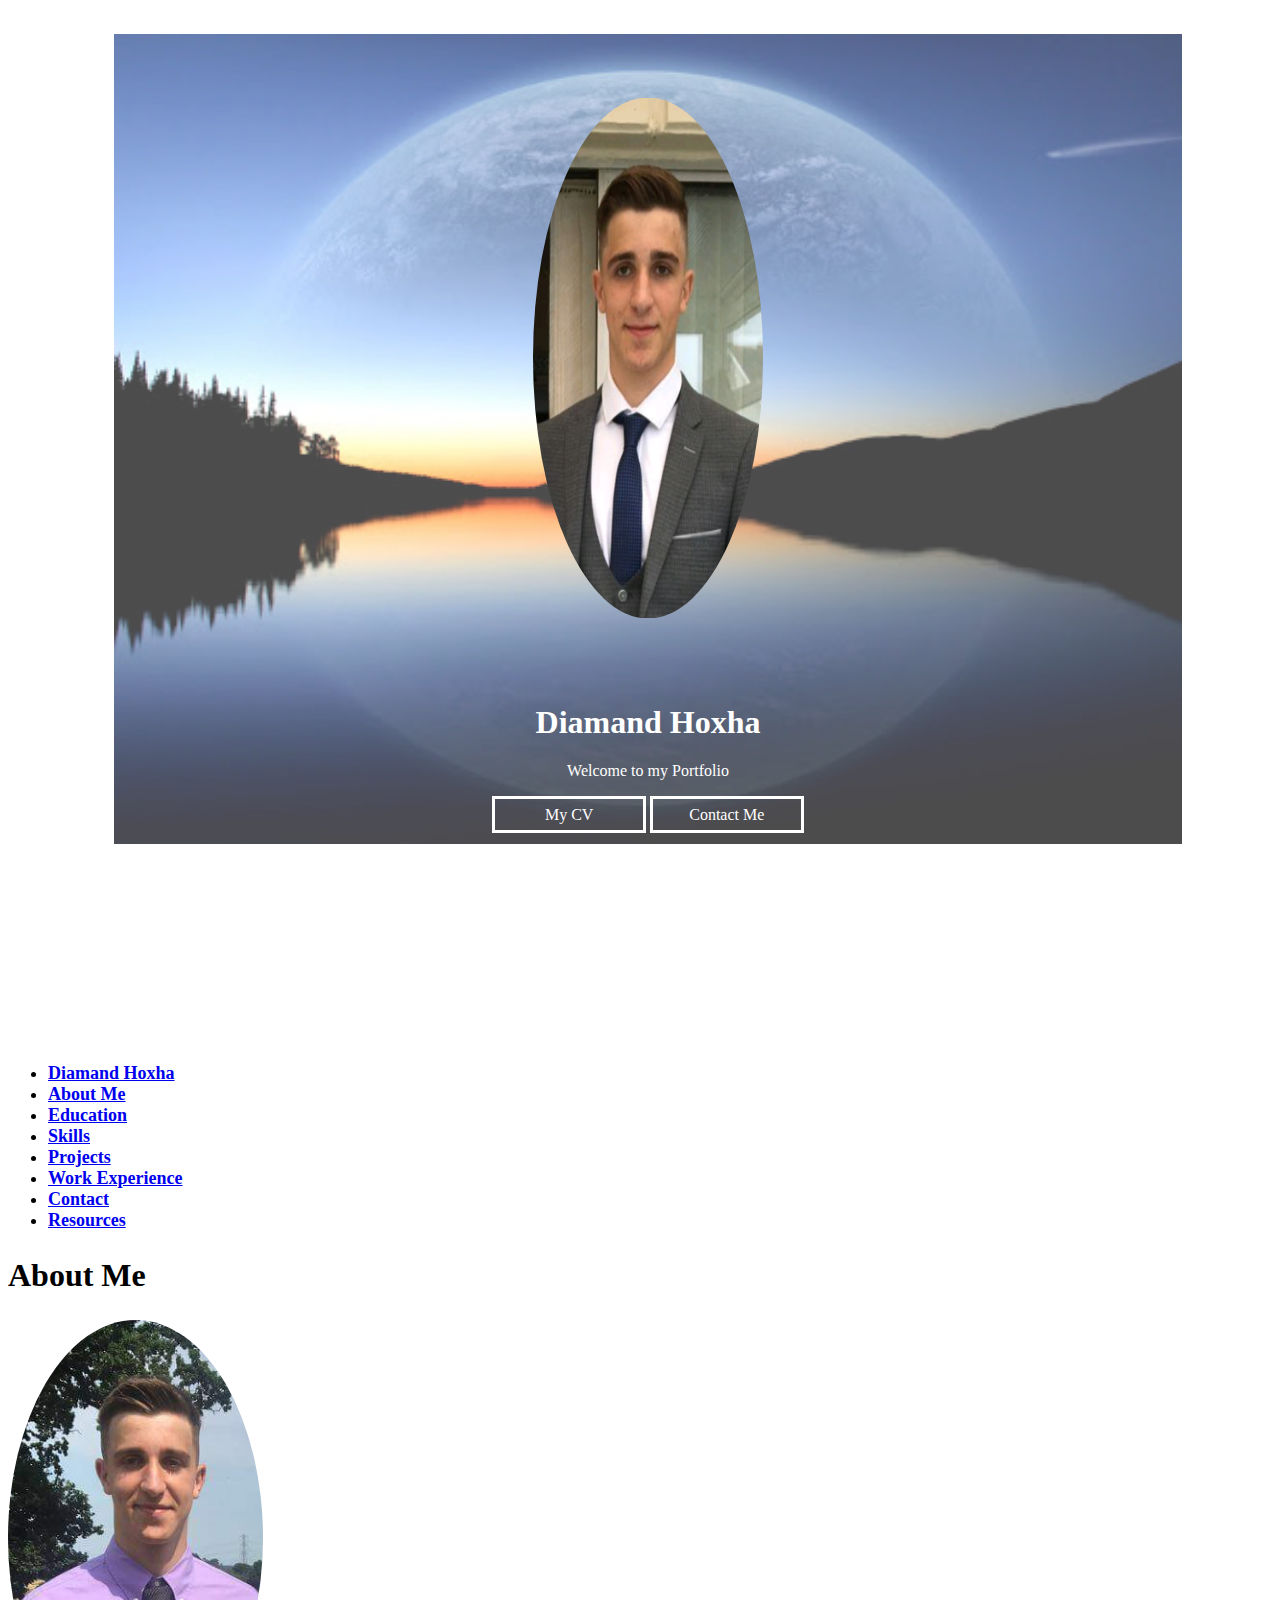
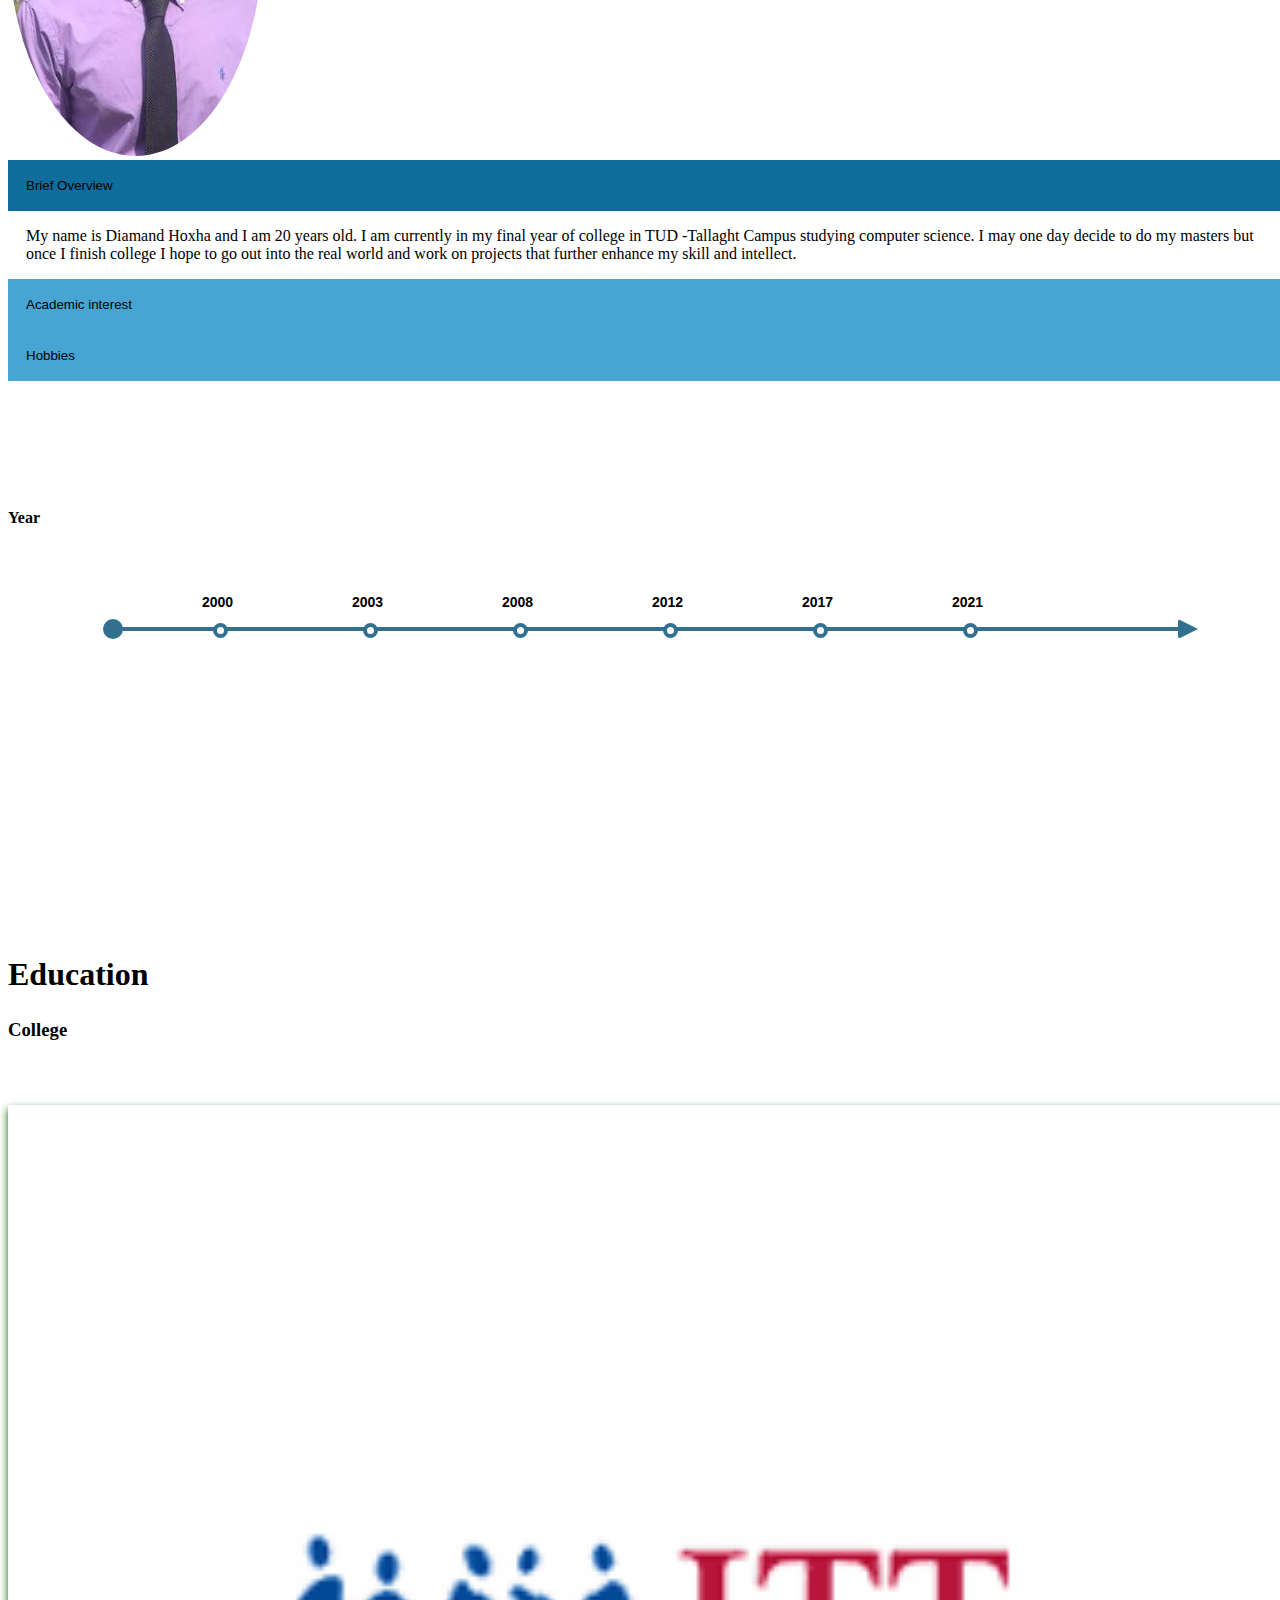
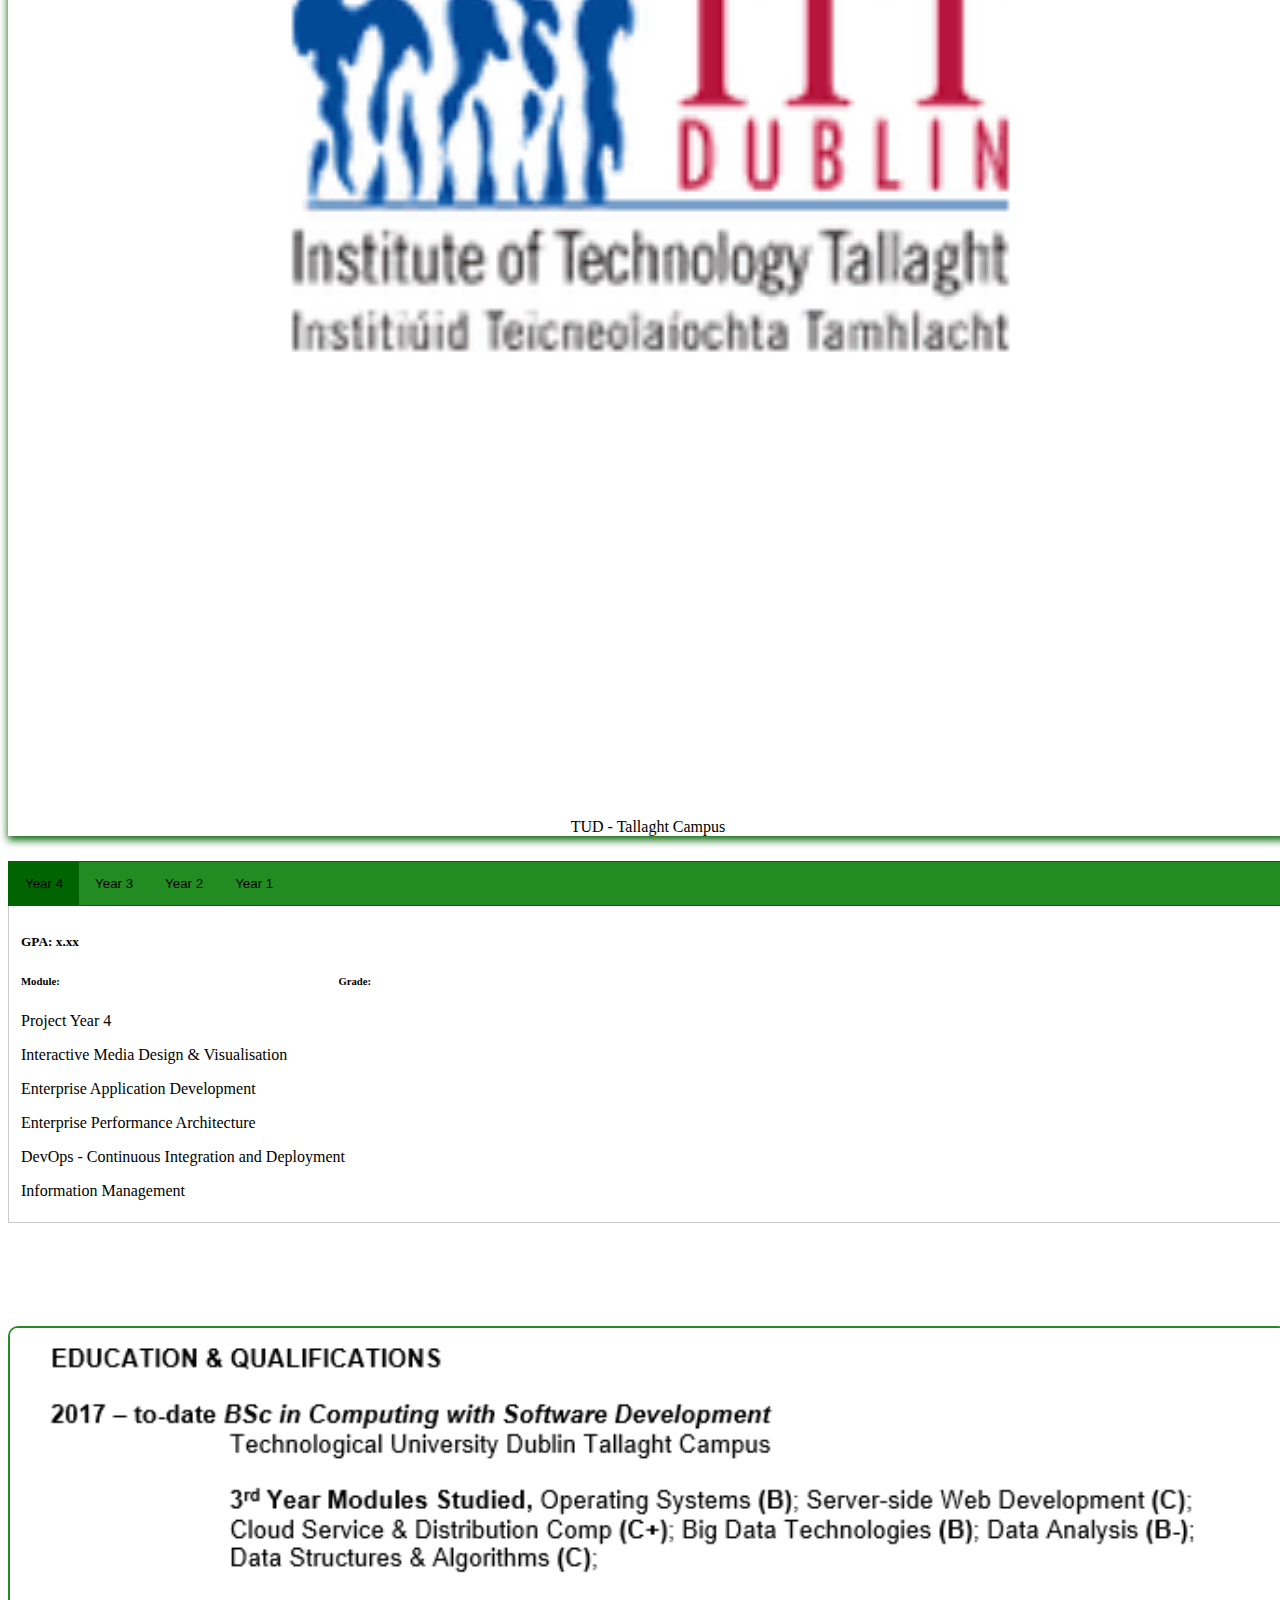
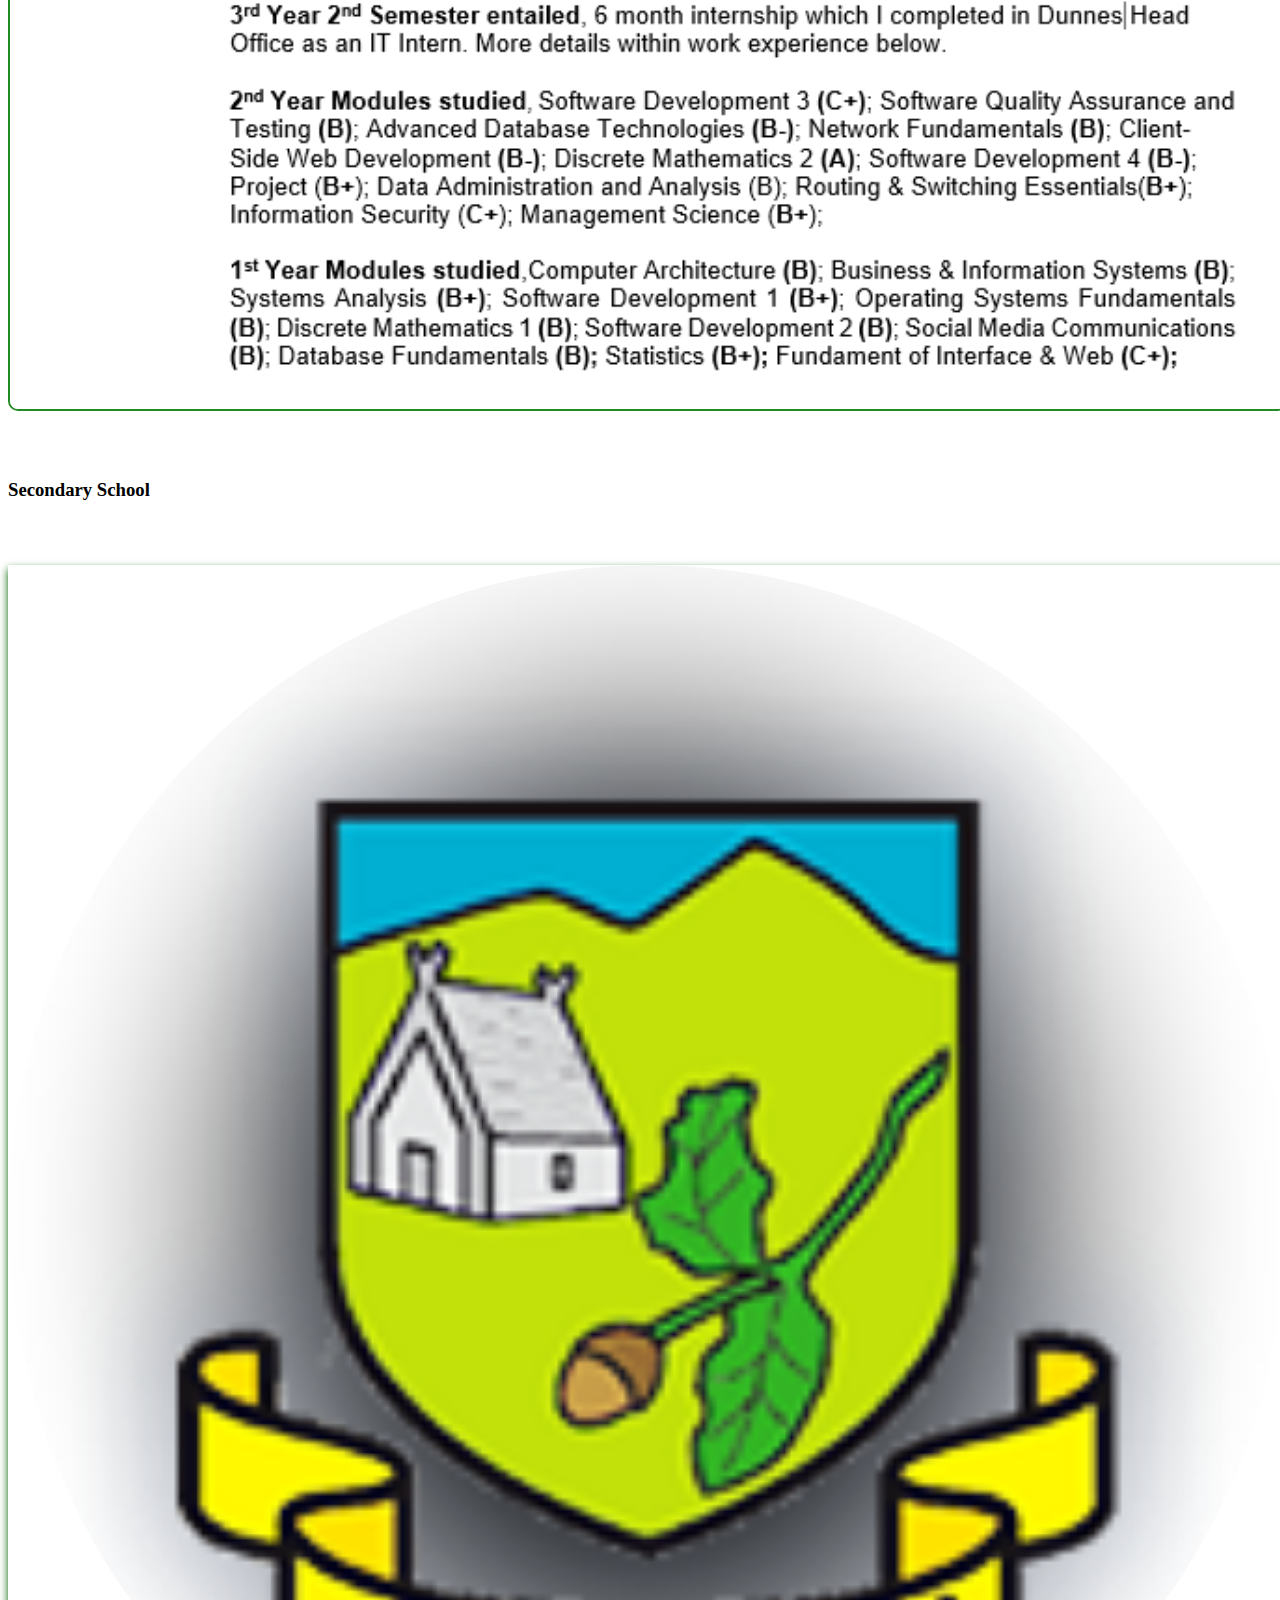
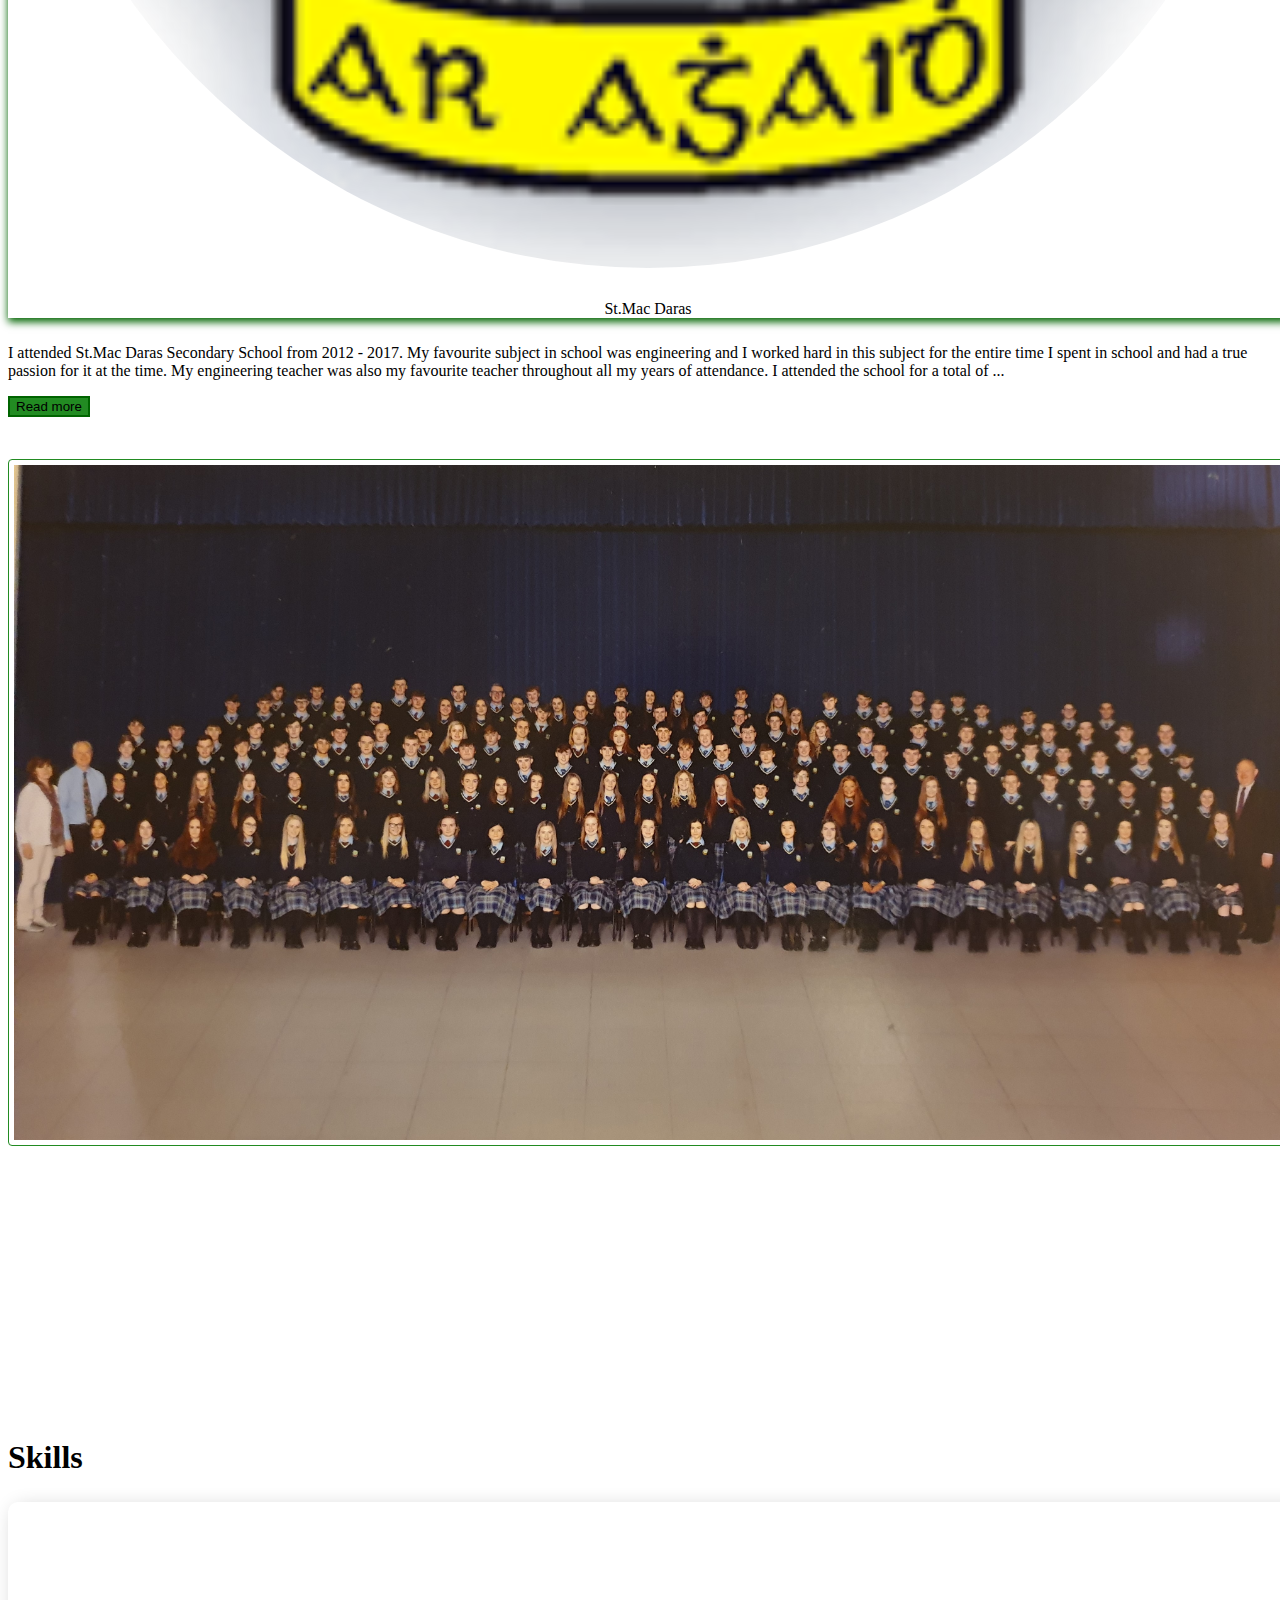
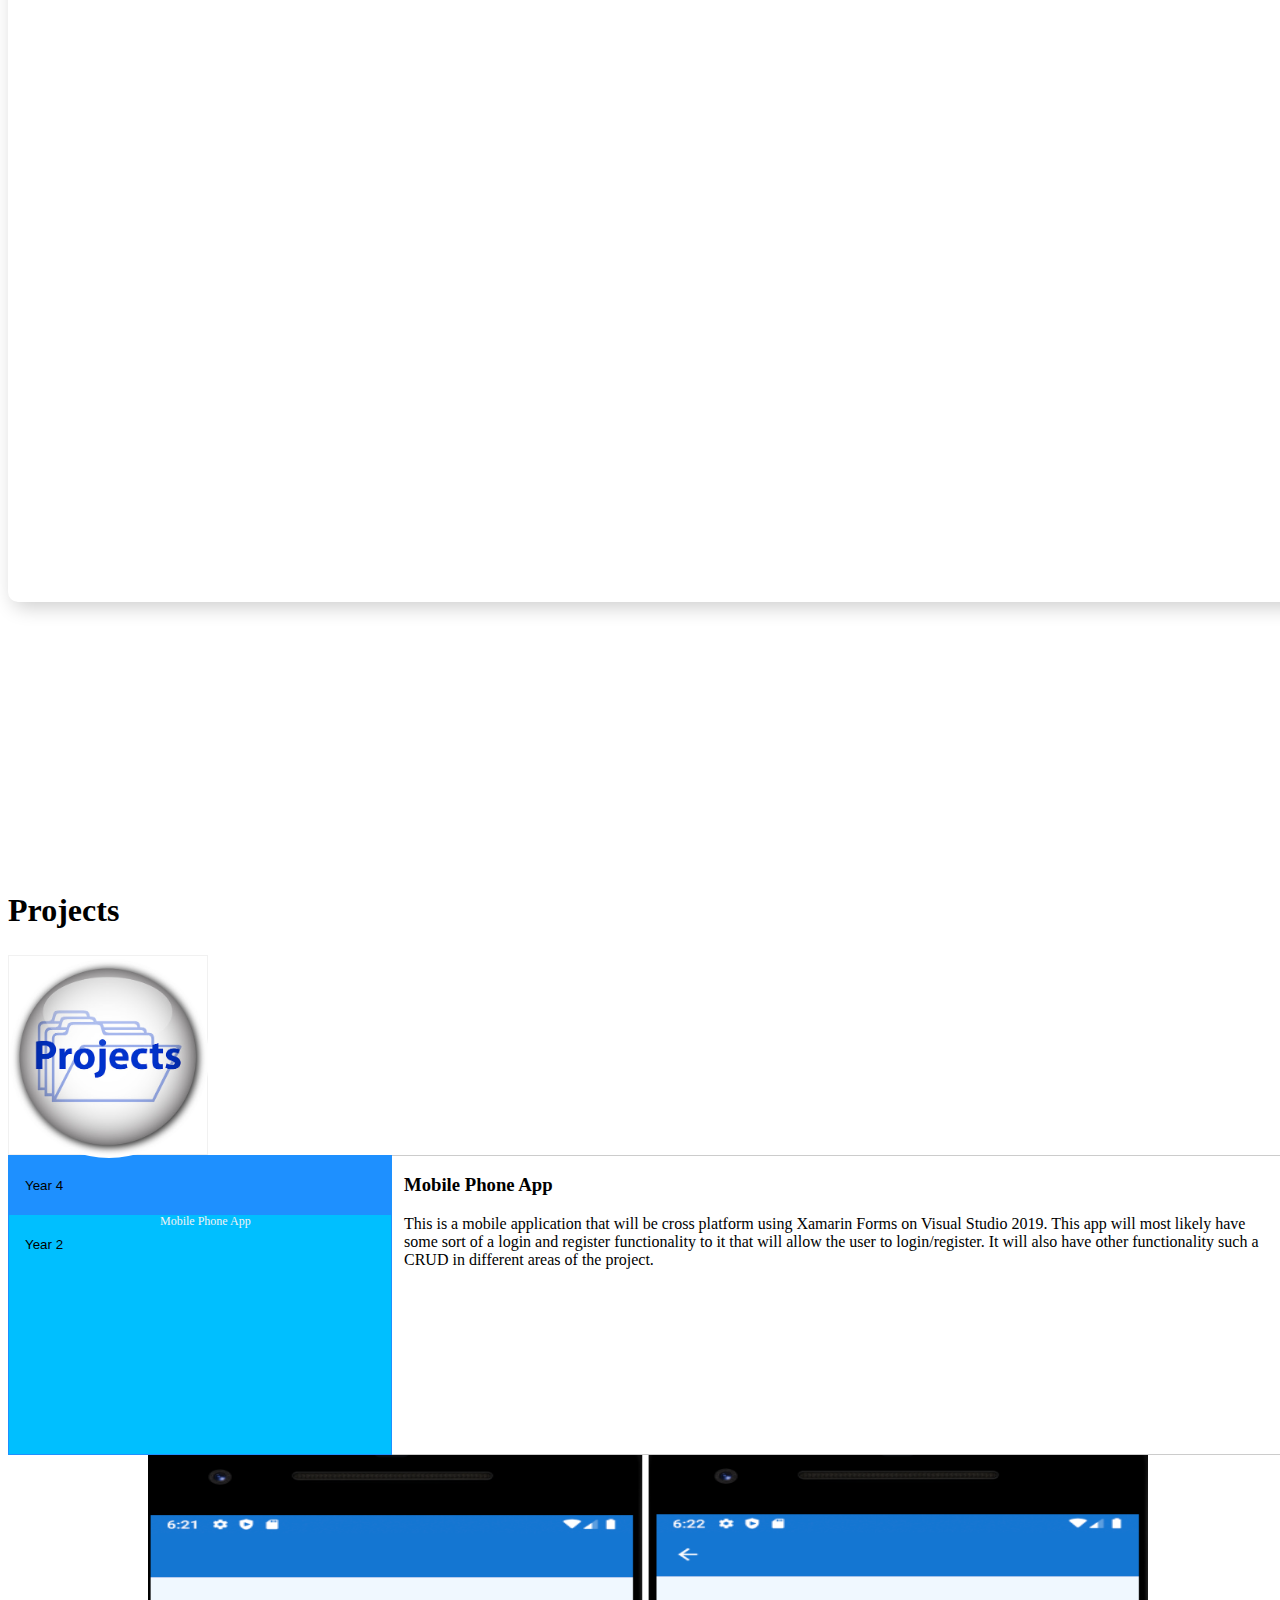
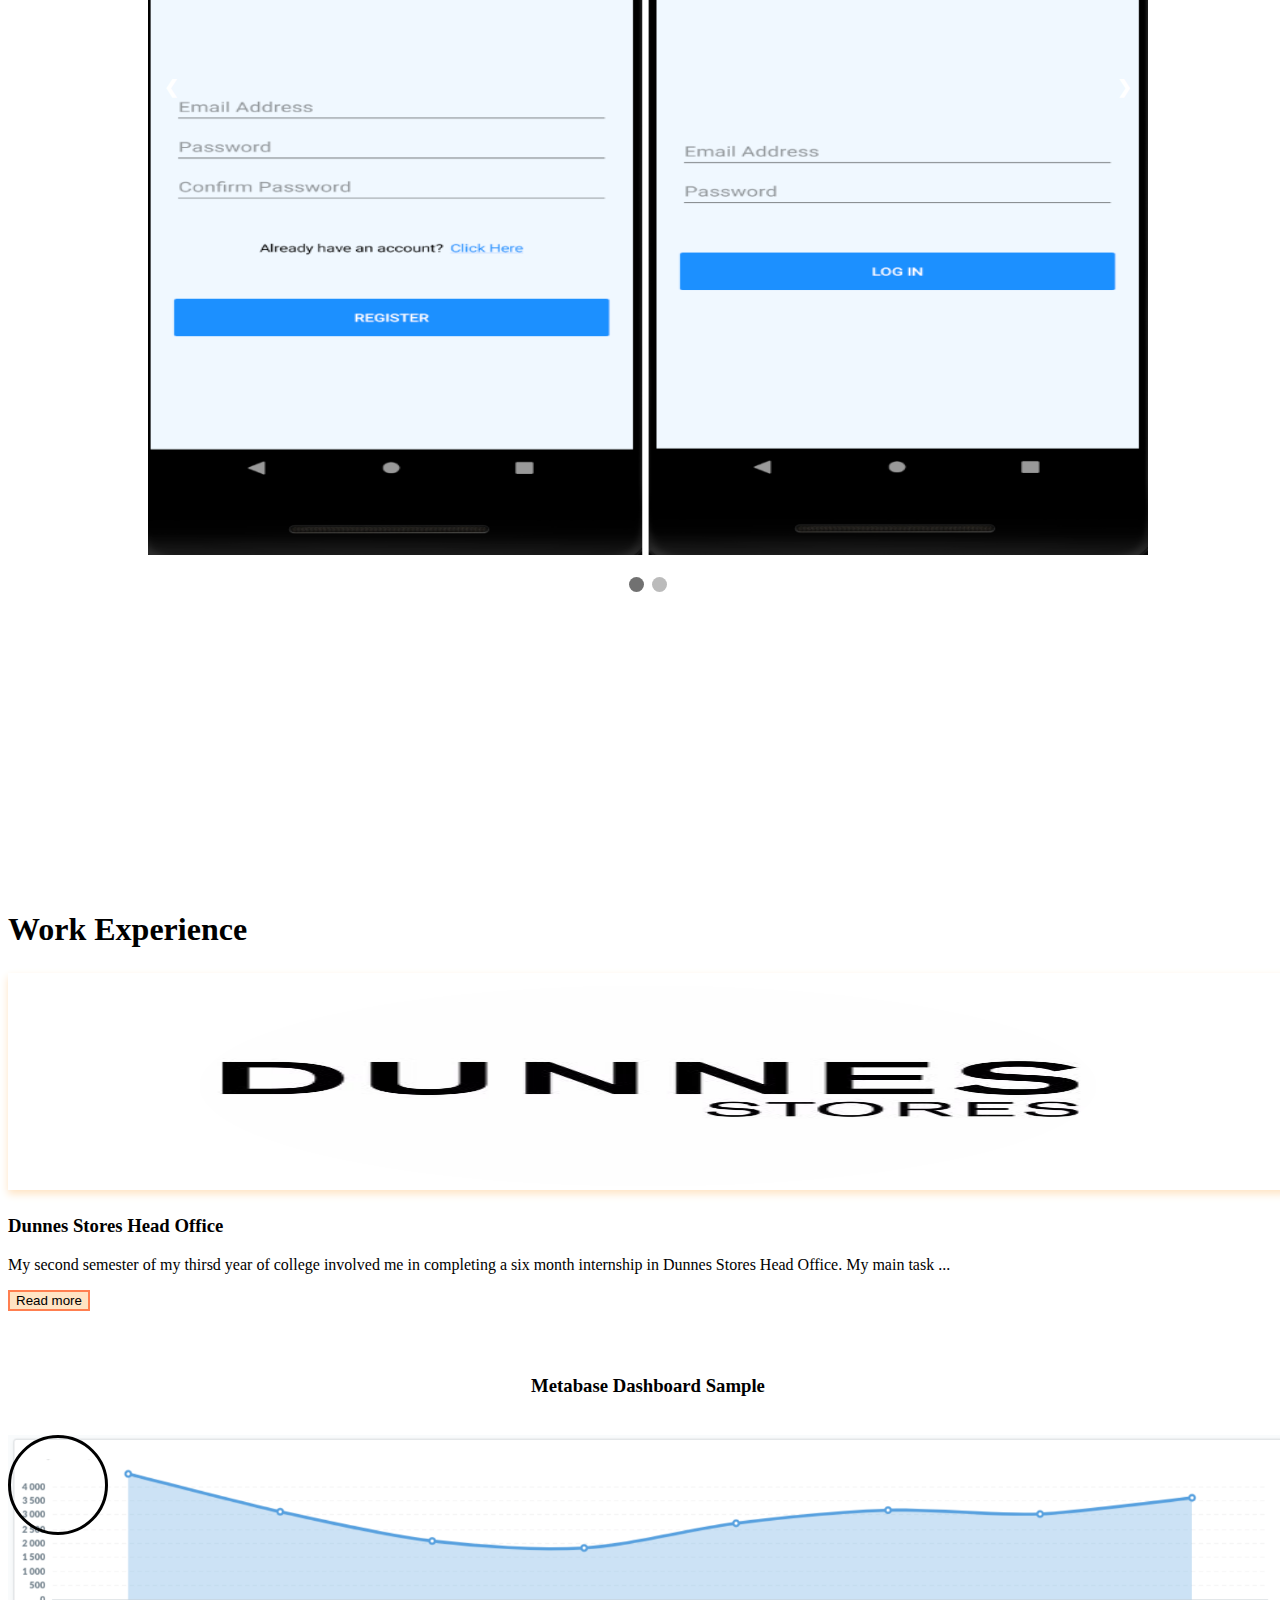
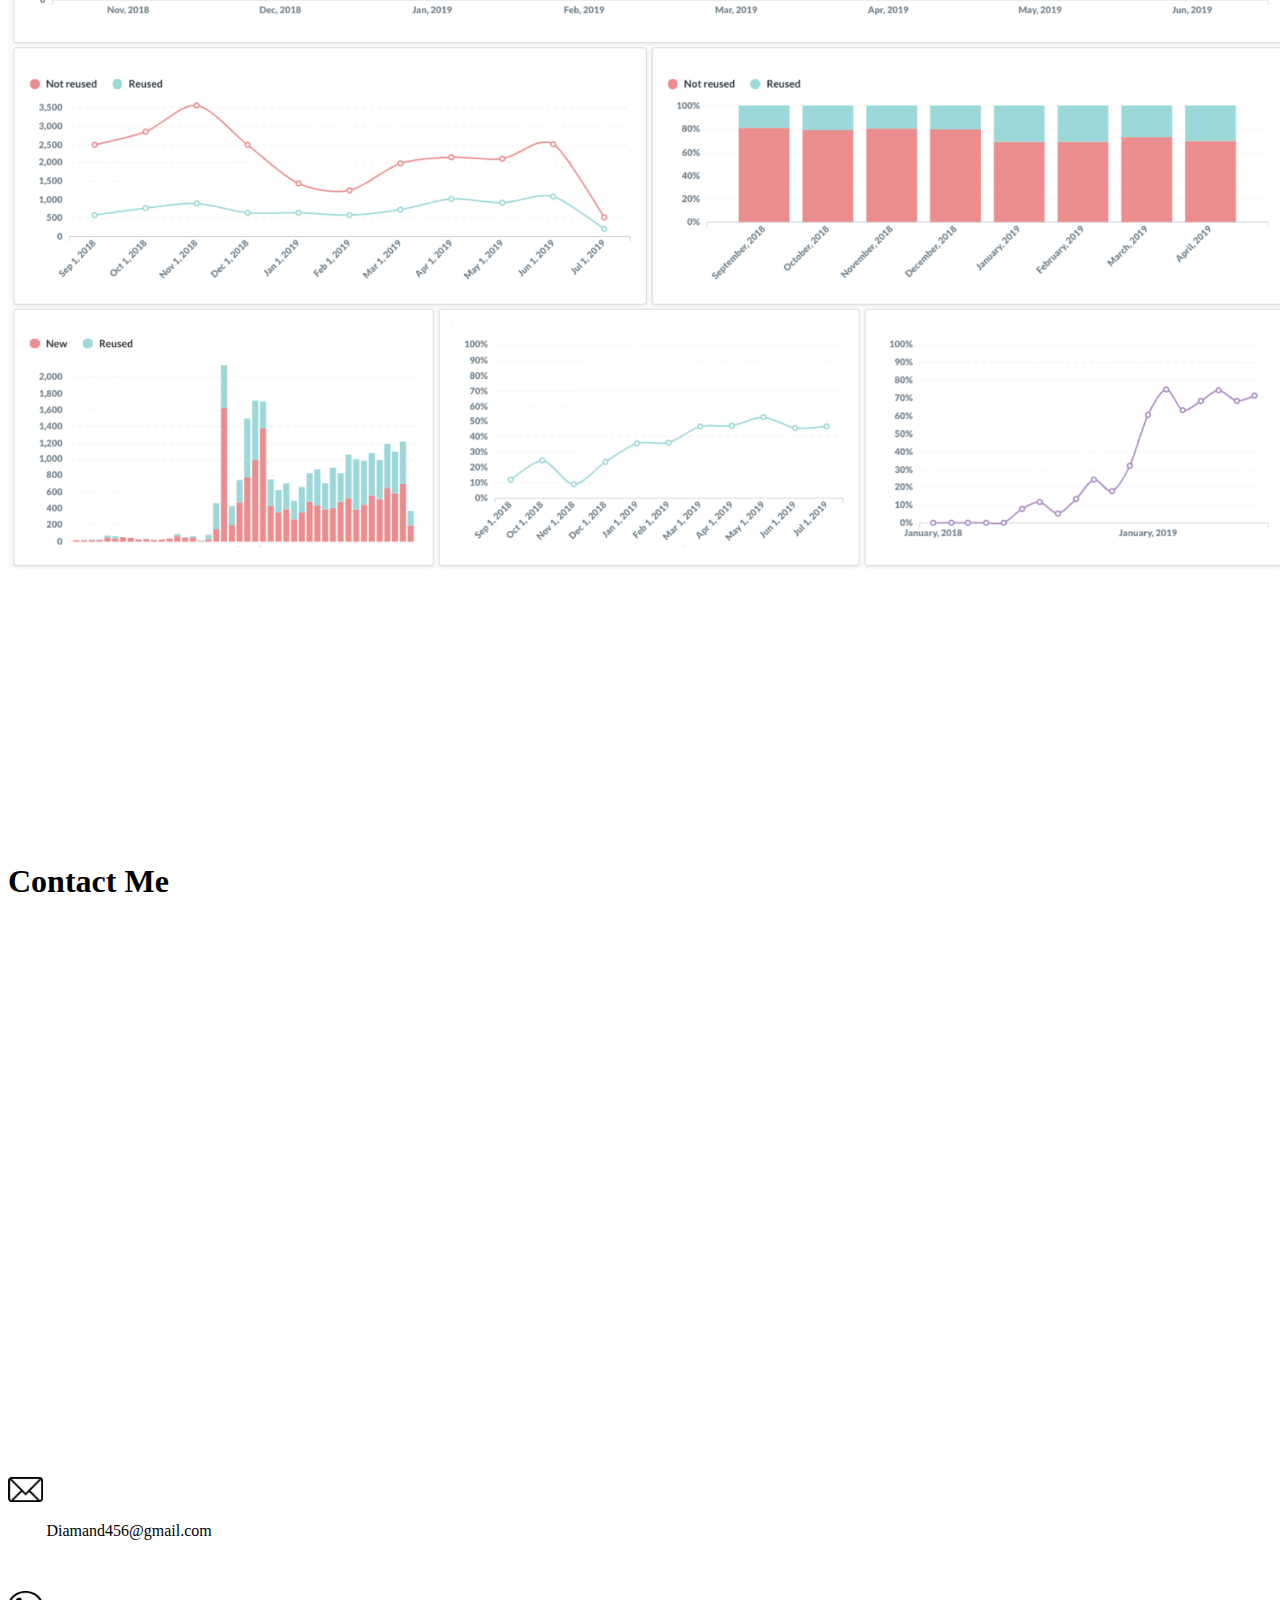
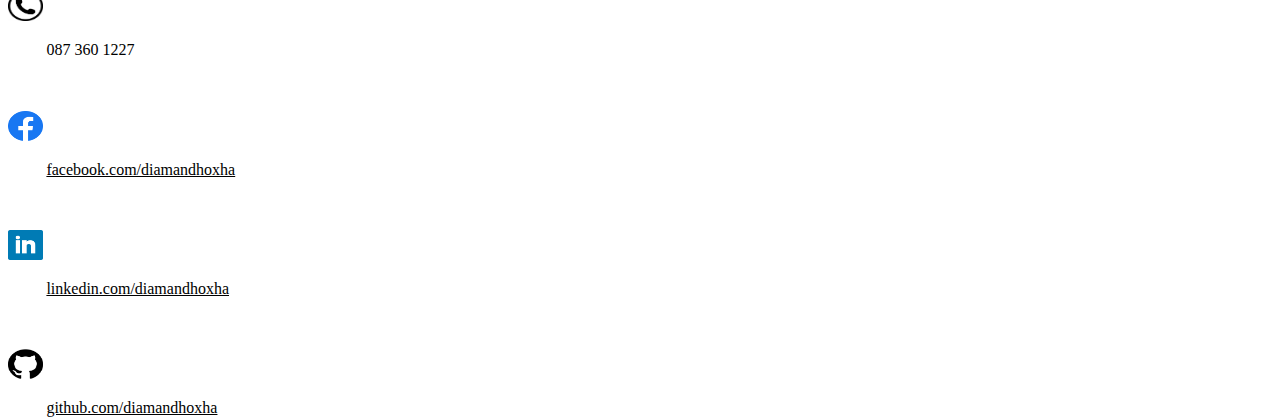
==== commit 0c7766aa: "final" ====
--- a/index.html
+++ b/index.html
@@ -88,35 +88,41 @@
 			<a class="ProileLink" href="mailto:diamand456@gmail.com">Contact Me</a>
 		</div>
 	</div>
+	<div class="row">
+		<div class="col-lg-3"></div>
 	<nav>
-		<nav class="navbar navbar-expand-sm bg-transparent navbar-light">
+		<nav class="navbar navbar-expand-sm navbar-light">
 
 			<!-- Links -->
 			<ul class="navbar-nav " id="navbar">
 				<li class="nav-item">
-					<a class="nav-link" href="#indexsection">Diamand Hoxha</a>
+					<a class="nav-link" href="#indexsection"><b>Diamand Hoxha</b></a>
 				</li>
 				<li class="nav-item">
-					<a class="nav-link" href="#aboutmesection">About Me</a>
+					<a class="nav-link" href="#aboutmesection"><b>About Me</b></a>
 				</li>
 				<li class="nav-item">
-					<a class="nav-link" href="#educationsection">Education</a>
+					<a class="nav-link" href="#educationsection"><b>Education</b></a>
 				</li>
 				<li class="nav-item">
-					<a class="nav-link" href="#skillssection">Skills</a>
+					<a class="nav-link" href="#skillssection"><b>Skills</b></a>
 				</li>
 				<li class="nav-item">
-					<a class="nav-link" href="#projectssection">Projects</a>
+					<a class="nav-link" href="#projectssection"><b>Projects</b></a>
 				</li>
 				<li class="nav-item">
-					<a class="nav-link" href="#worksection">Work Experience</a>
+					<a class="nav-link" href="#worksection"><b>Work Experience</b></a>
 				</li>
 				<li class="nav-item">
-					<a class="nav-link" href="#contactsection">Contact</a>
+					<a class="nav-link" href="#contactsection"><b>Contact</b></a>
+				</li>
+				<li class="nav-item">
+					<a class="nav-link" href="./resources.html"><b>Resources</b></a>
 				</li>
 			</ul>
 		</nav>
 	</nav>
+</div>
 	<div class="index">
 		<a name="aboutmesection"></a>
 		<div class="row" id=aboutmetitle>
--- a/css/style.css
+++ b/css/style.css
@@ -15,8 +15,9 @@
 
 nav ul {
   width: 100%;
-  margin-left: 32%;
-  margin-top: 7.5%;
+  margin-left: 0%;
+  margin-top: 18%;
+  font-size: large;
 }
 
 .index{
@@ -26,17 +27,7 @@
 nav li:hover {
   box-shadow: 0 0 10px 0 #404040;
 }
-/* The sticky class is added to the navbar with JS when it reaches its scroll position */
-.sticky {
-  position: fixed;
-  top: 0;
-  width: 100%;
-}
-
-/* Add some top padding to the page content to prevent sudden quick movement (as the navigation bar gets a new position at the top of the page (position:fixed and top:0) */
-.sticky + .content {
-  padding-top: 60px;
-}
+
 #headerimage{
   width: 83.4%;
   margin-left: 8.3%;
@@ -194,38 +185,6 @@
 }
 
 /* end of about description */
-
-/* side nave bar */
-.sidenav {
-  width: 140px;
-  position: fixed;
-  z-index: 1;
-  top: 20px;
-  left: 10px;
-  background: #eee;
-  overflow-x: hidden;
-  padding: 8px 0;
-}
-
-.sidenav a {
-  padding: 6px 8px 6px 16px;
-  text-decoration: none;
-  font-size: 25px;
-  color: #404040;
-  display: block;
-}
-
-.sidenav a:hover {
-  box-shadow: 0 0 10px 0 #404040;
-}
-
-.main {
-  margin-left: 140px; /* Same width as the sidebar + left position in px */
-  font-size: 28px; /* Increased text to enable scrolling */
-  padding: 0px 10px;
-}
-
-/* end of side nav bar */
 
 /* Style the tab */
 .tab {
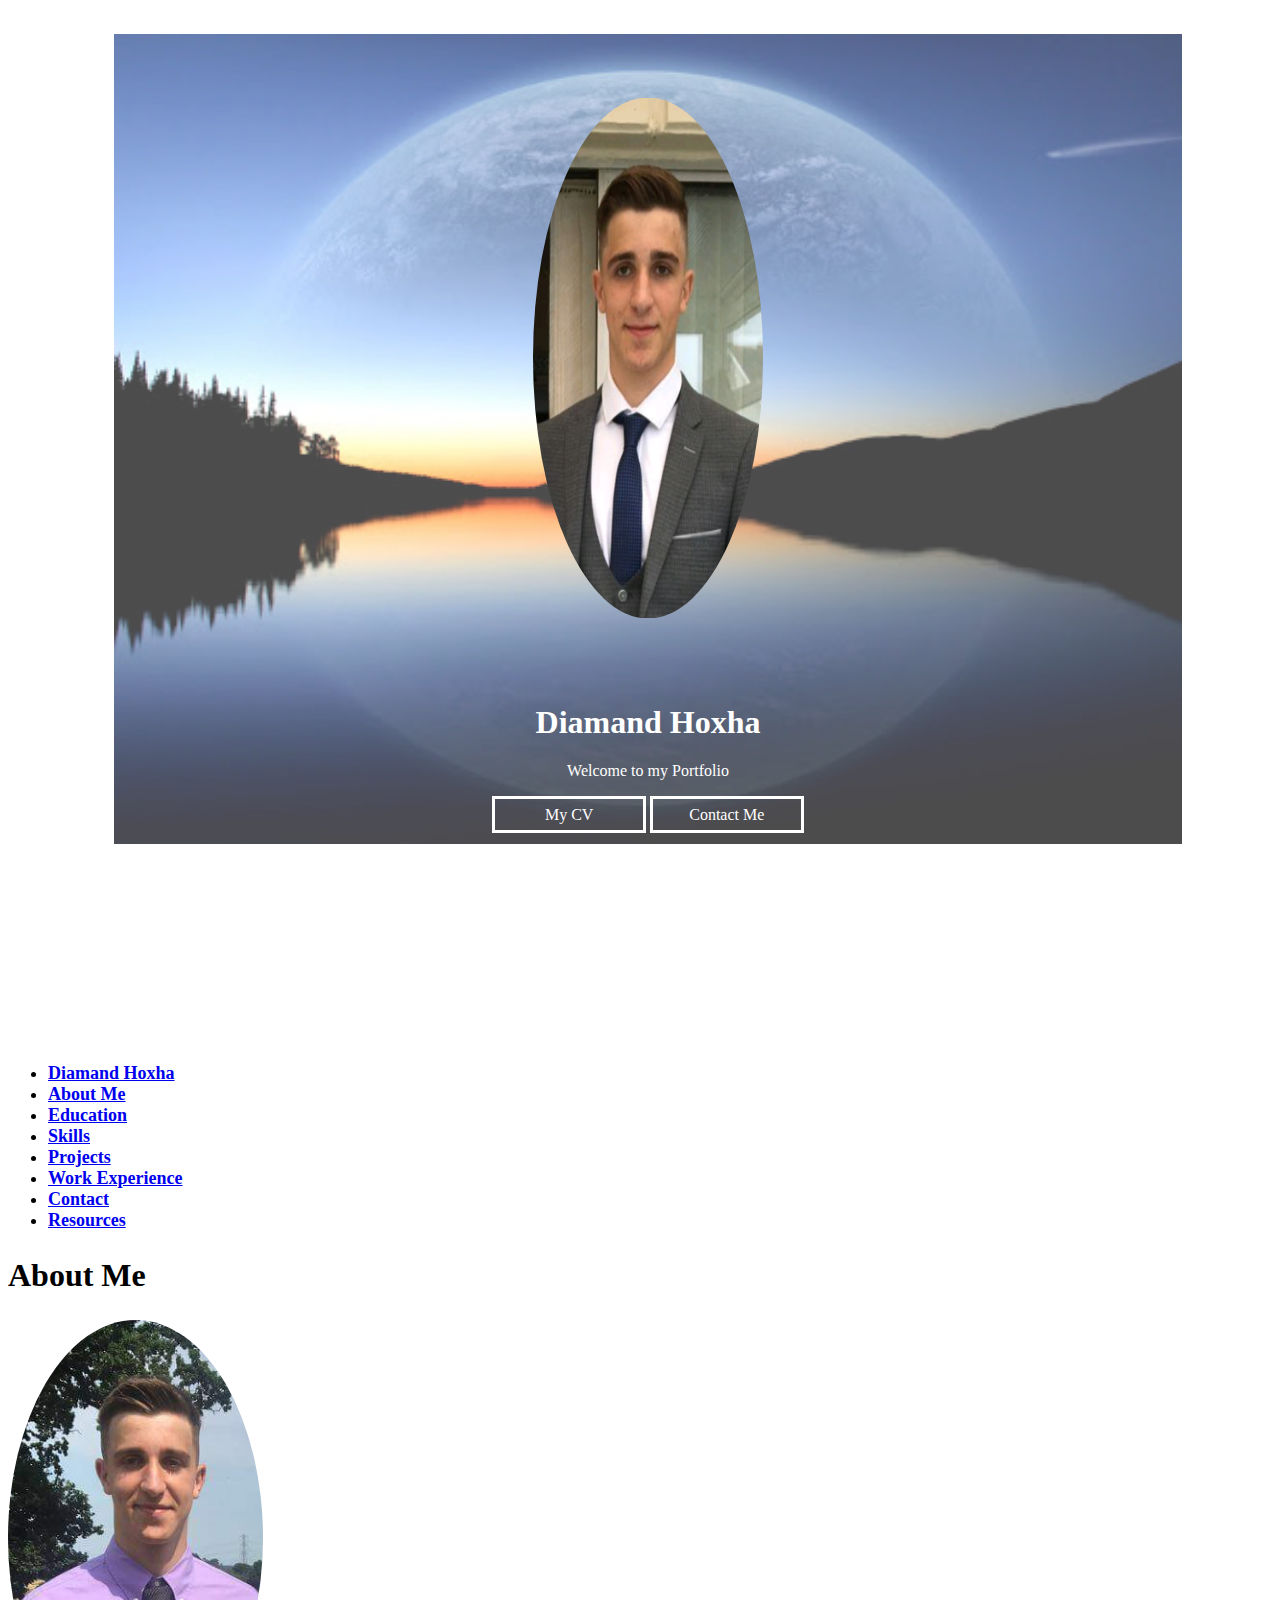
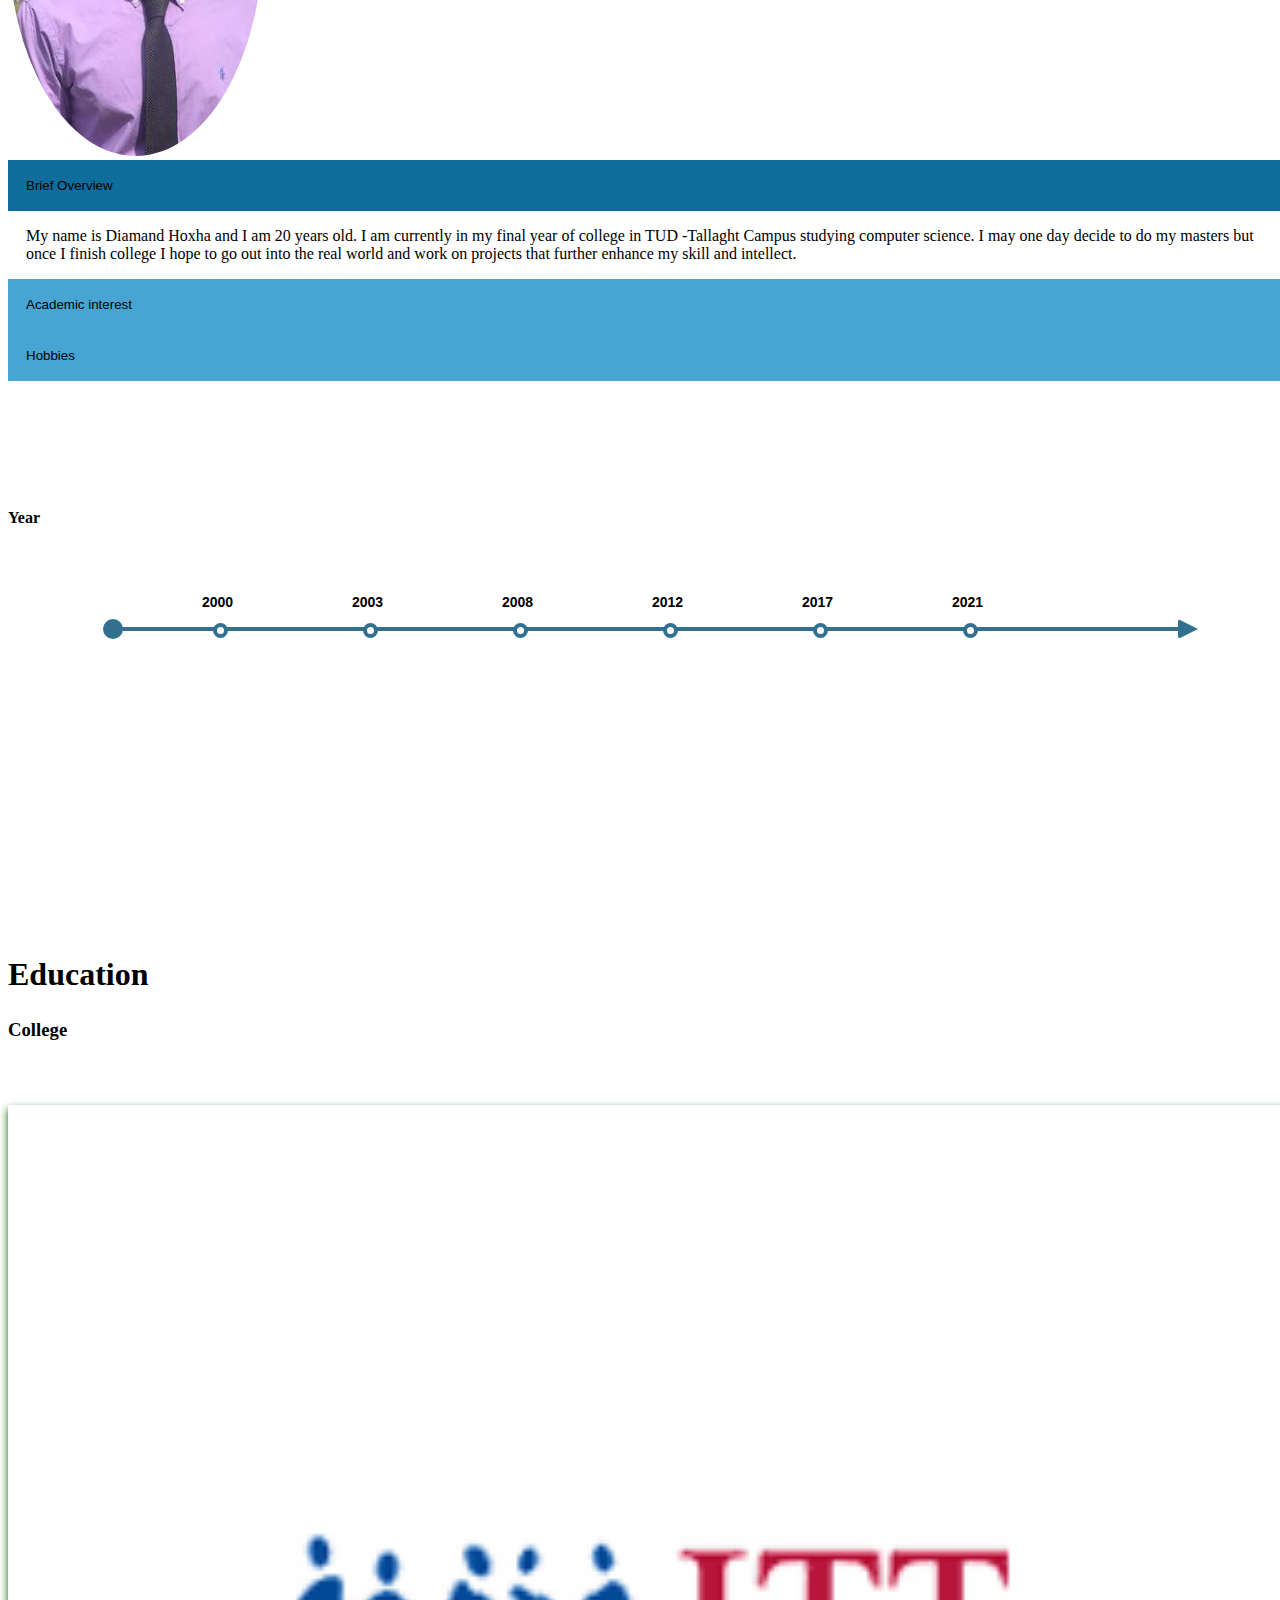
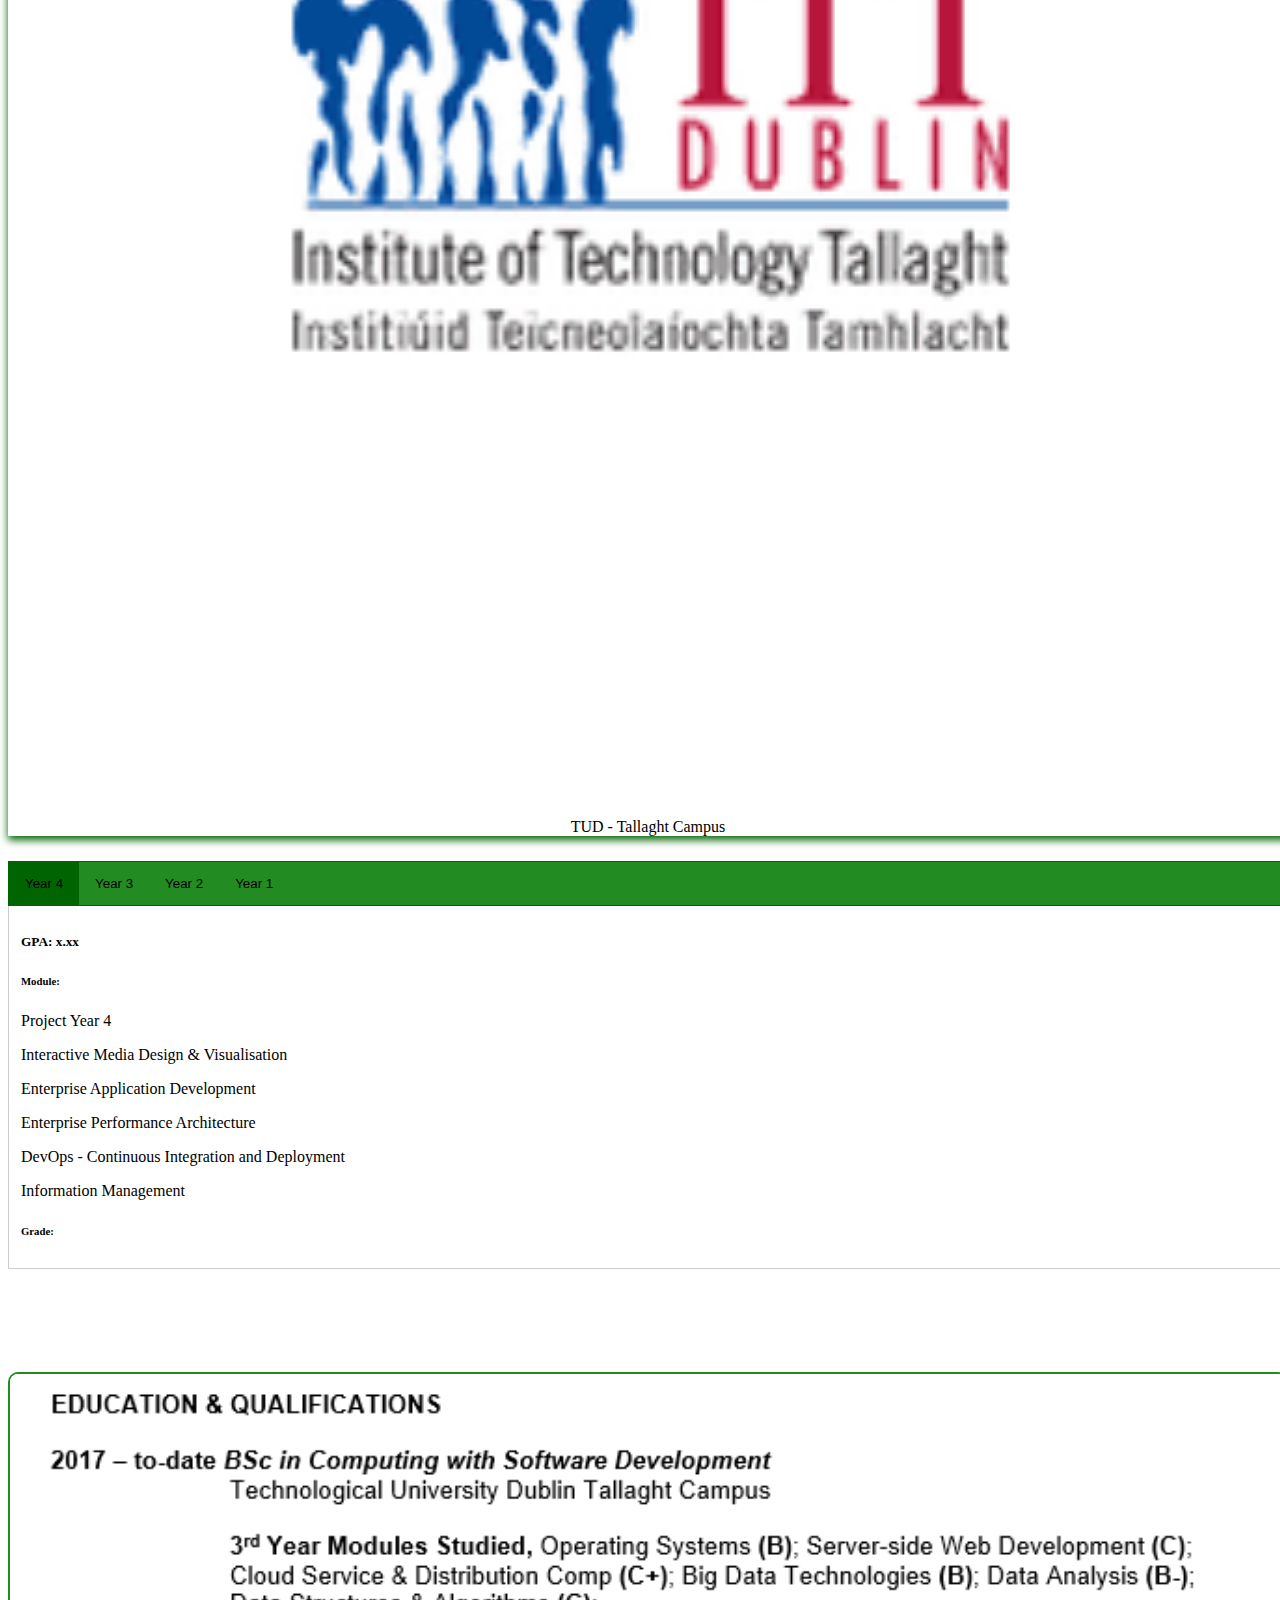
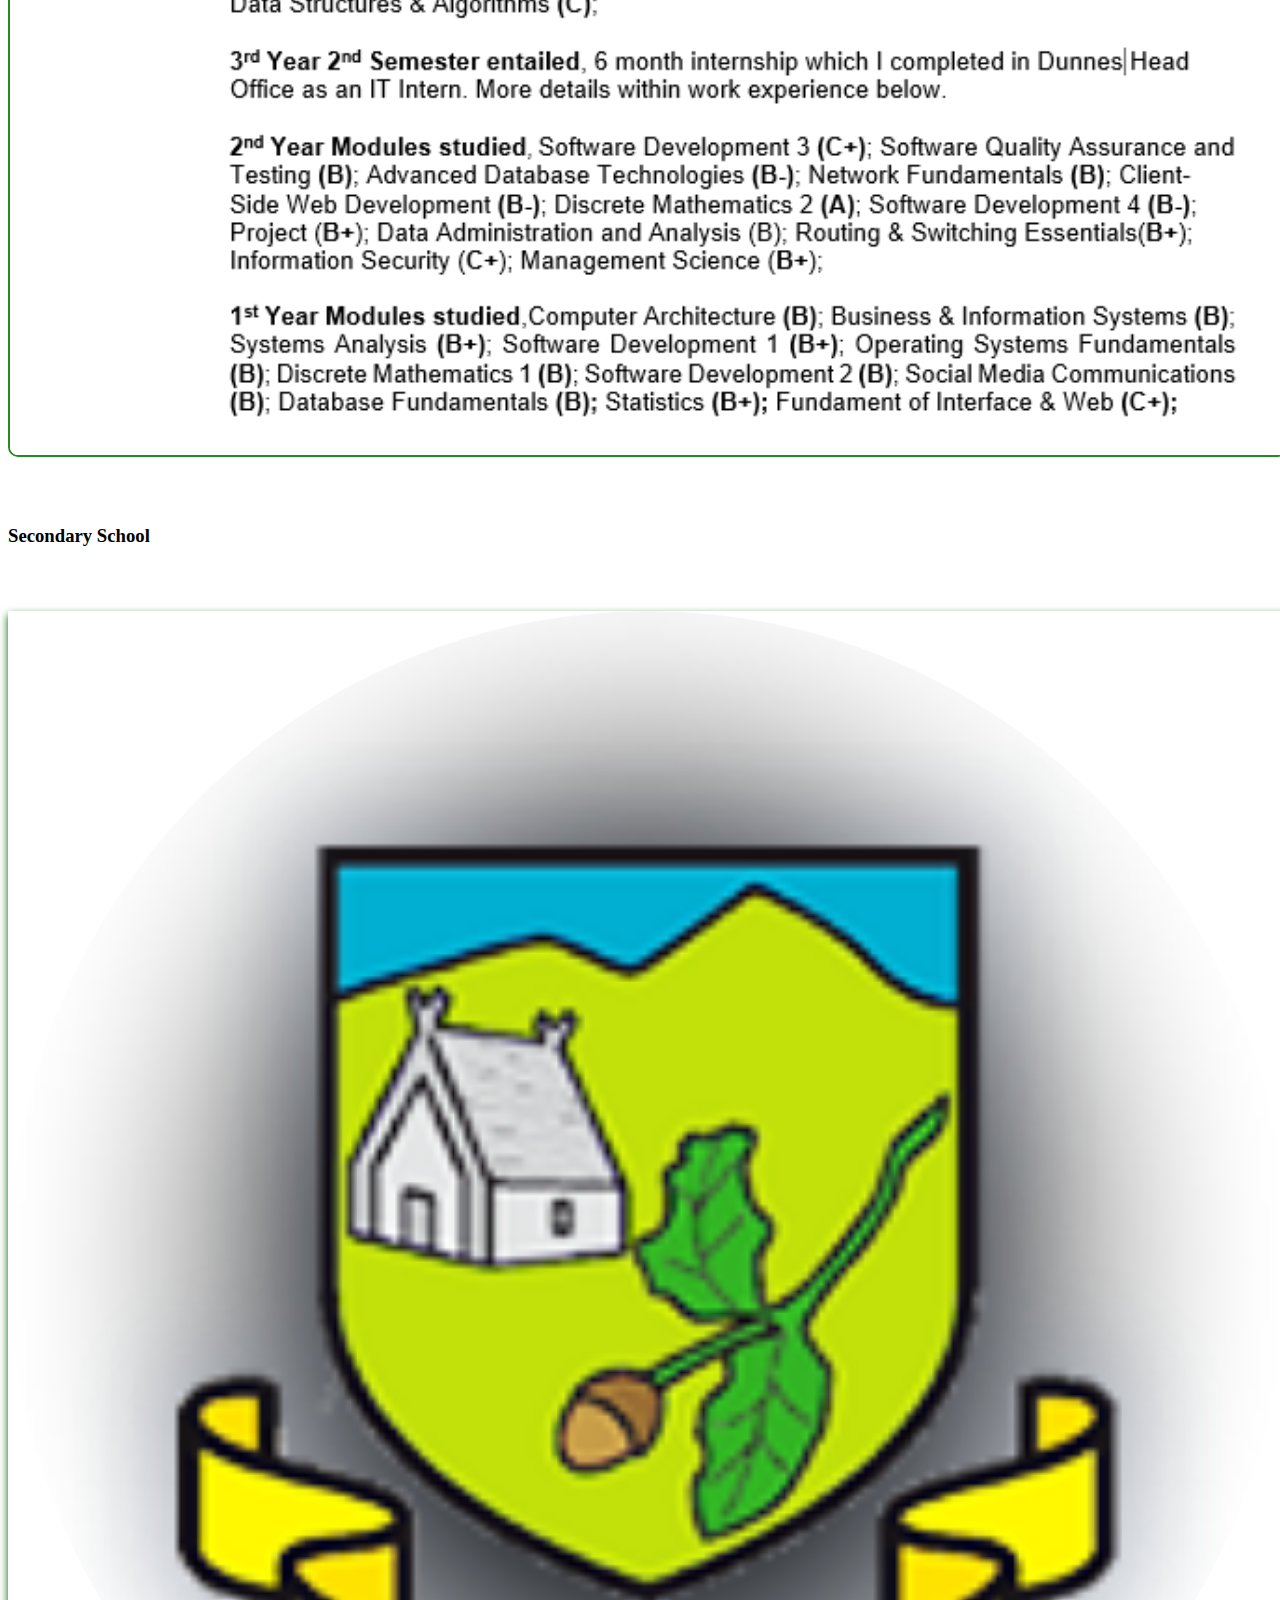
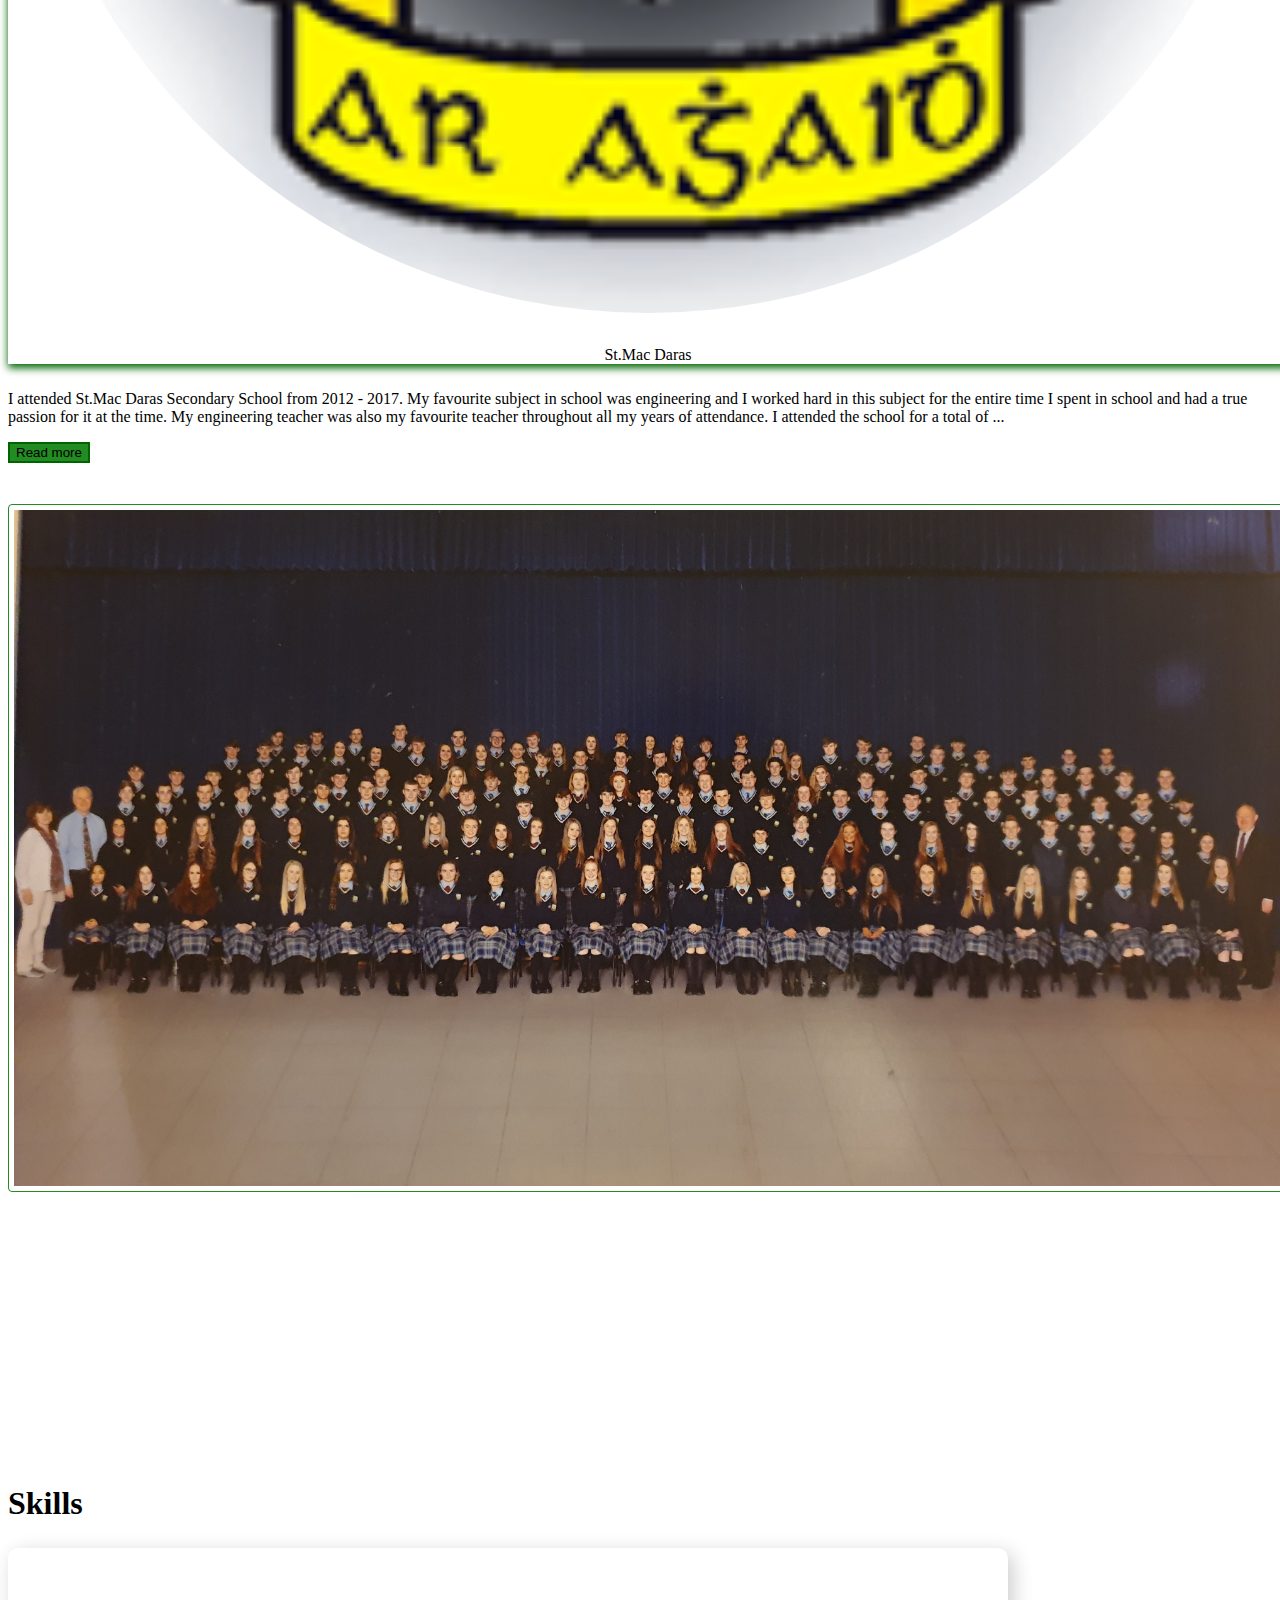
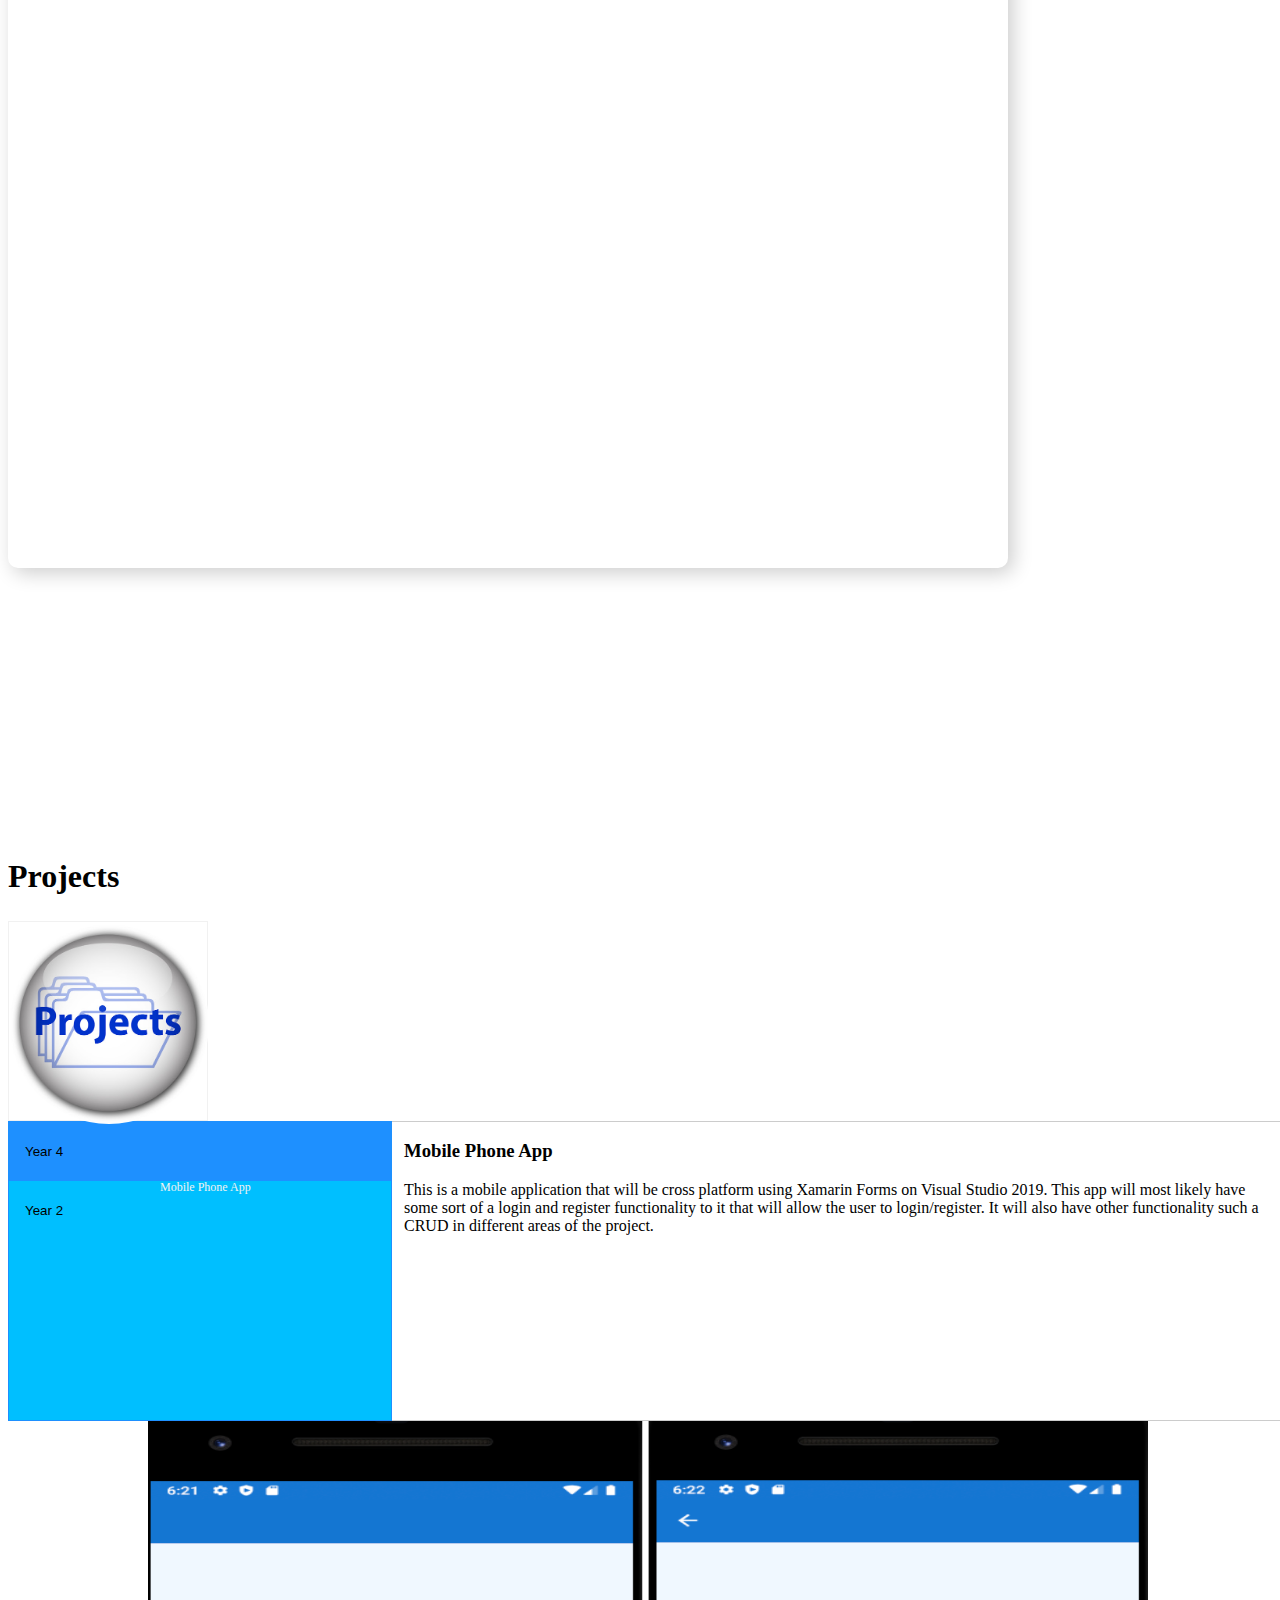
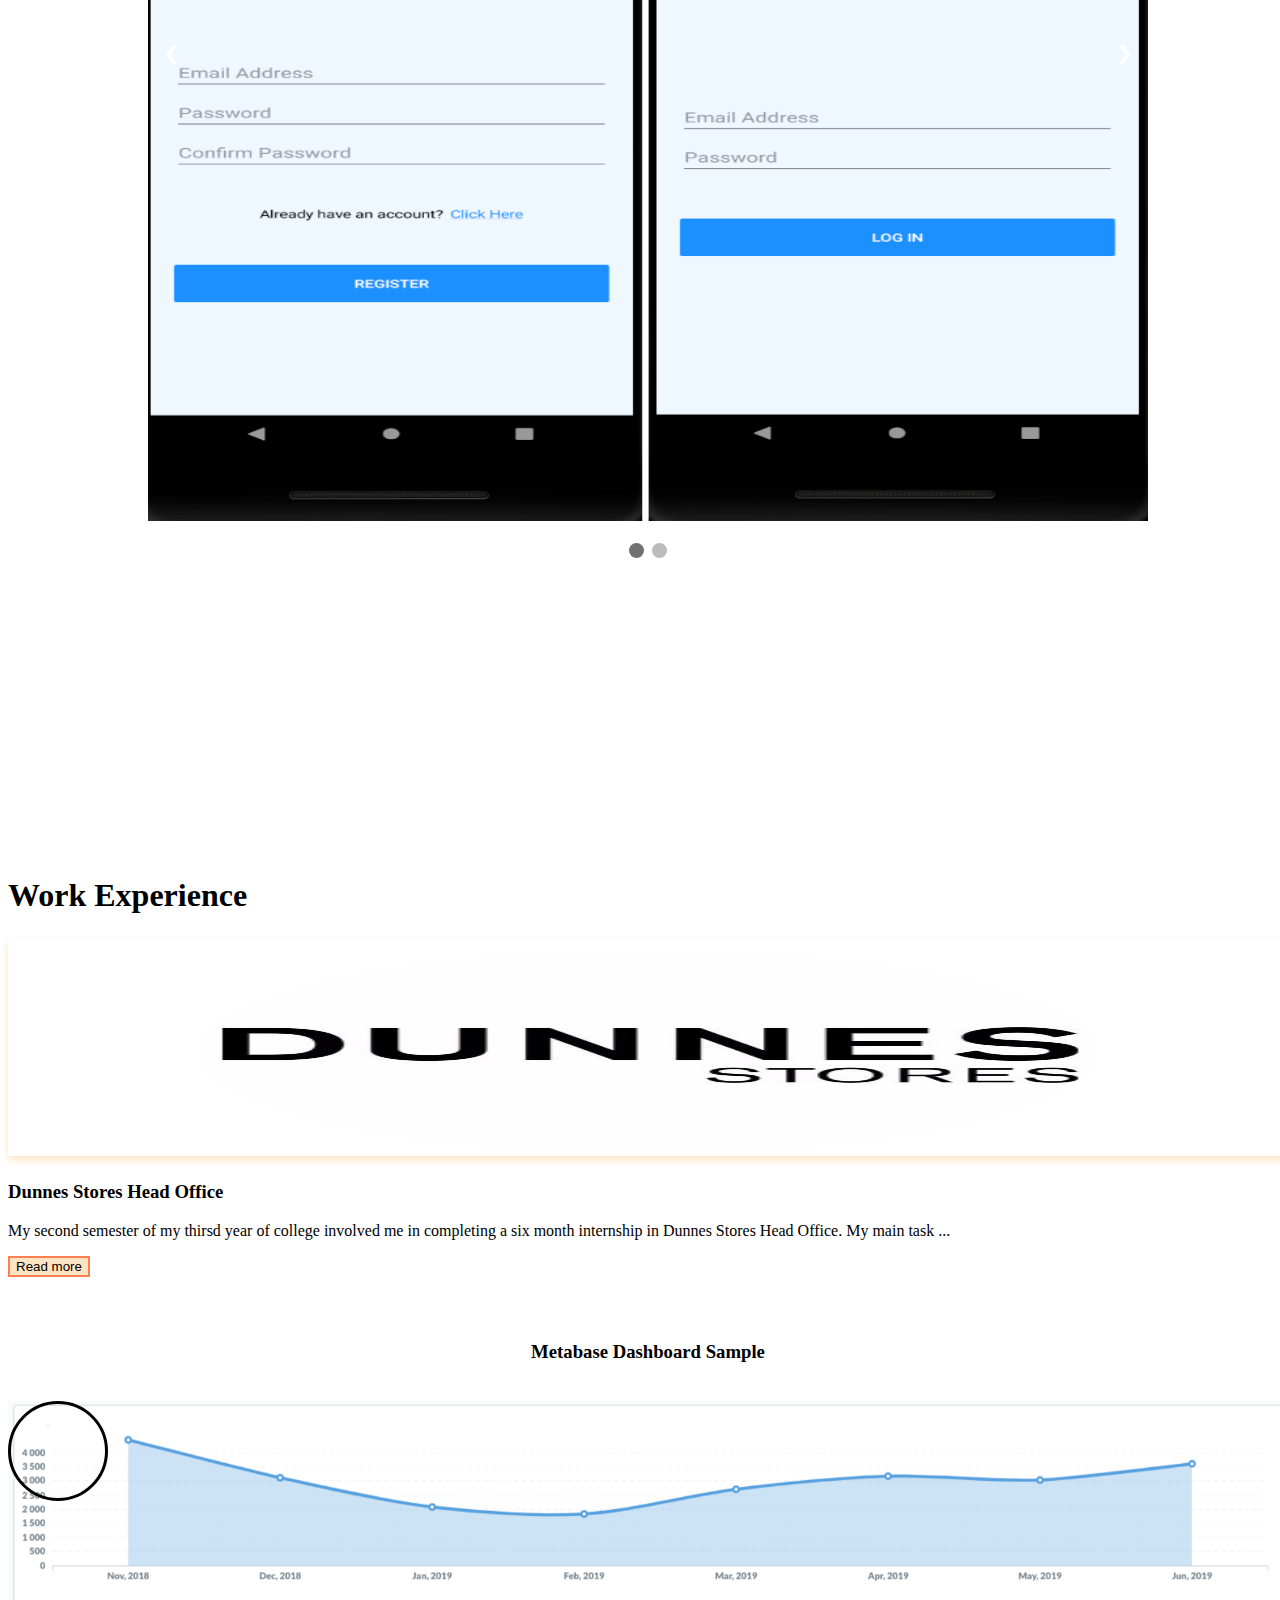
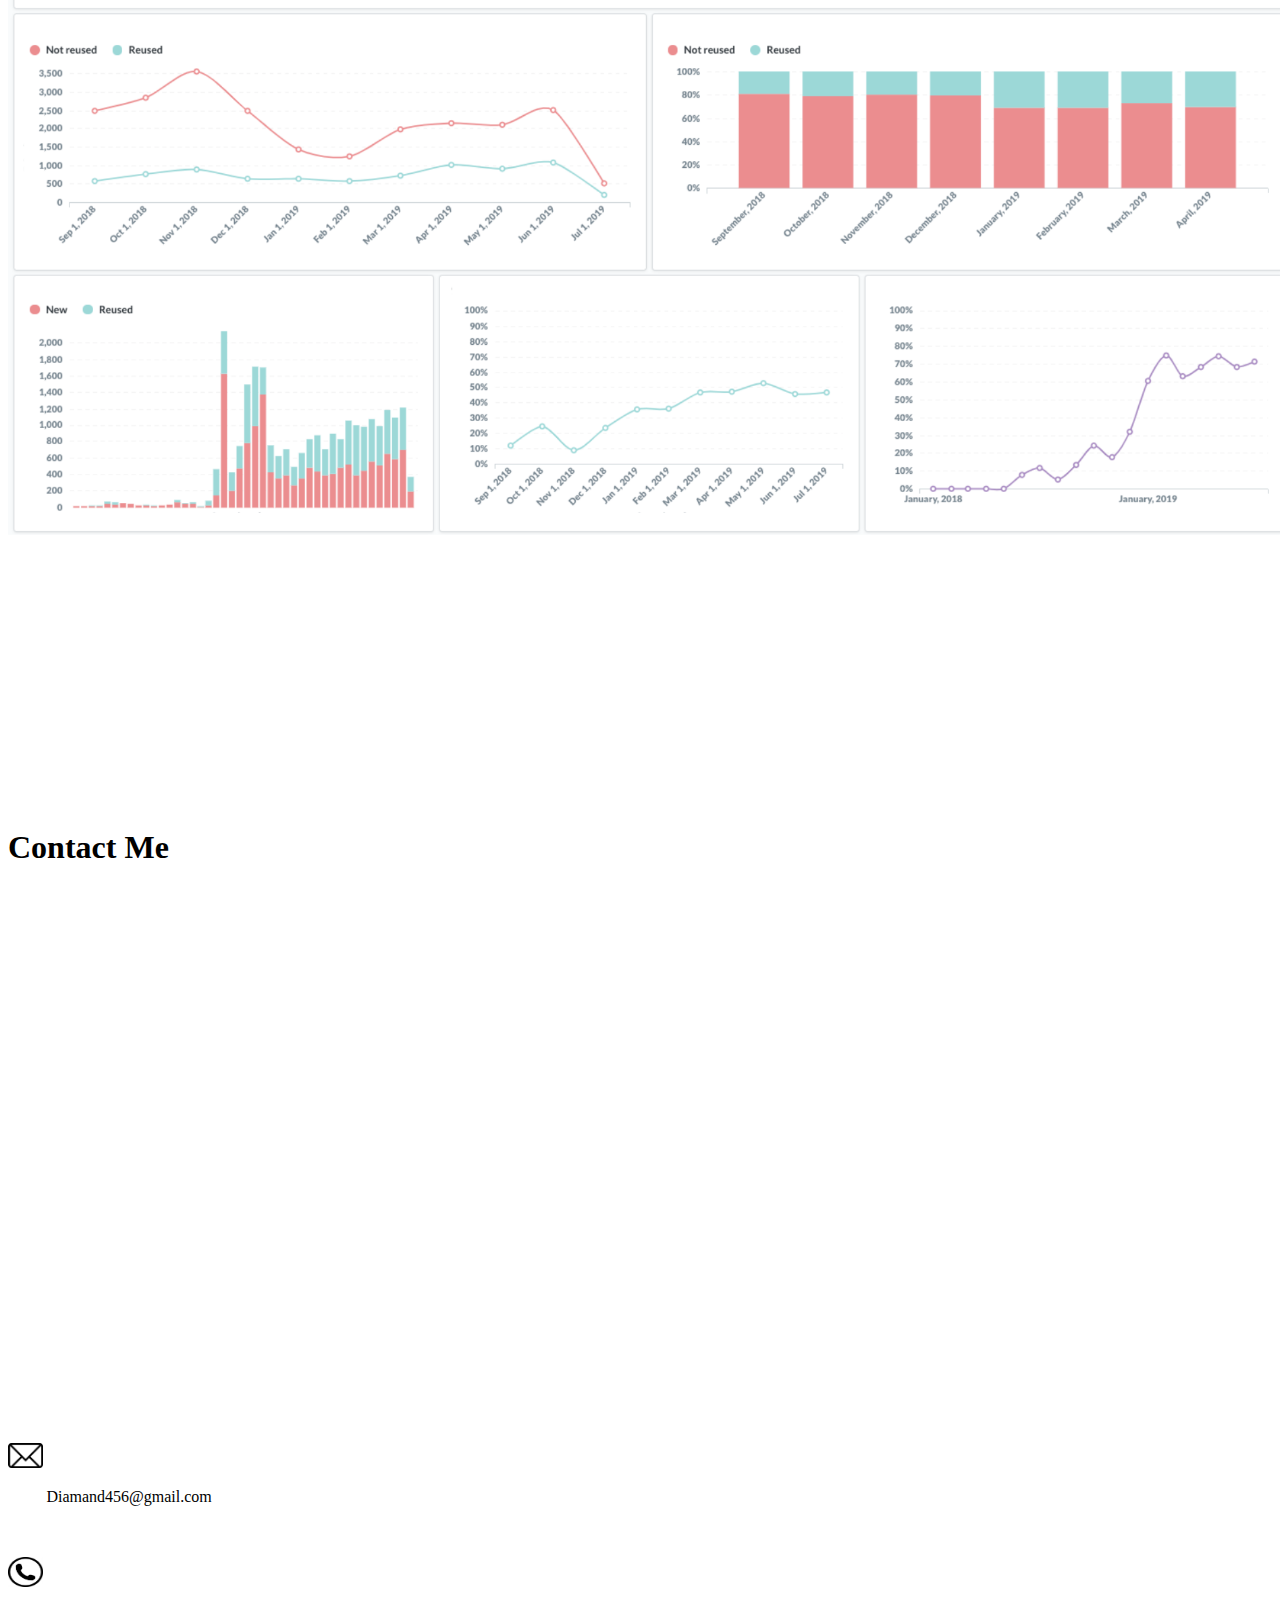
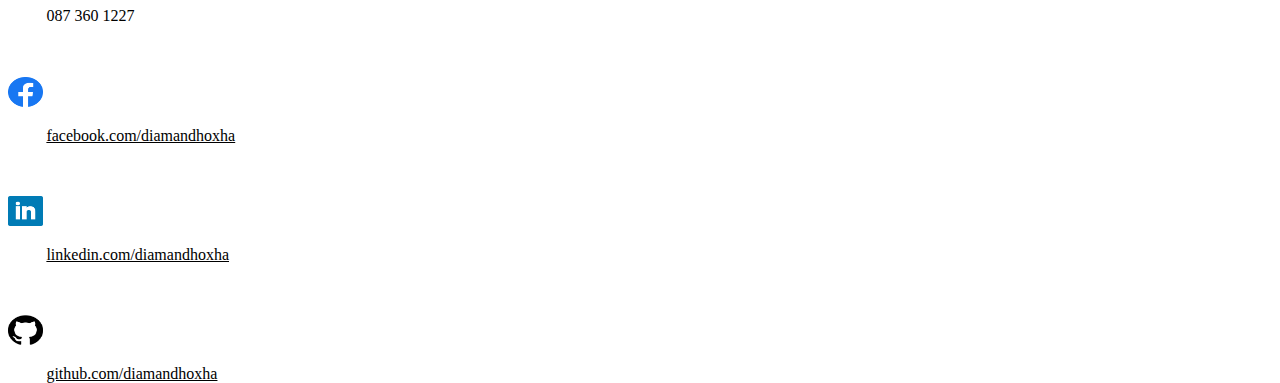
==== commit 7460b2de: "fixing" ====
--- a/index.html
+++ b/index.html
@@ -90,39 +90,39 @@
 	</div>
 	<div class="row">
 		<div class="col-lg-3"></div>
-	<nav>
-		<nav class="navbar navbar-expand-sm navbar-light">
-
-			<!-- Links -->
-			<ul class="navbar-nav " id="navbar">
-				<li class="nav-item">
-					<a class="nav-link" href="#indexsection"><b>Diamand Hoxha</b></a>
-				</li>
-				<li class="nav-item">
-					<a class="nav-link" href="#aboutmesection"><b>About Me</b></a>
-				</li>
-				<li class="nav-item">
-					<a class="nav-link" href="#educationsection"><b>Education</b></a>
-				</li>
-				<li class="nav-item">
-					<a class="nav-link" href="#skillssection"><b>Skills</b></a>
-				</li>
-				<li class="nav-item">
-					<a class="nav-link" href="#projectssection"><b>Projects</b></a>
-				</li>
-				<li class="nav-item">
-					<a class="nav-link" href="#worksection"><b>Work Experience</b></a>
-				</li>
-				<li class="nav-item">
-					<a class="nav-link" href="#contactsection"><b>Contact</b></a>
-				</li>
-				<li class="nav-item">
-					<a class="nav-link" href="./resources.html"><b>Resources</b></a>
-				</li>
-			</ul>
+		<nav>
+			<nav class="navbar navbar-expand-sm navbar-light">
+
+				<!-- Links -->
+				<ul class="navbar-nav " id="navbar">
+					<li class="nav-item">
+						<a class="nav-link" href="#indexsection"><b>Diamand Hoxha</b></a>
+					</li>
+					<li class="nav-item">
+						<a class="nav-link" href="#aboutmesection"><b>About Me</b></a>
+					</li>
+					<li class="nav-item">
+						<a class="nav-link" href="#educationsection"><b>Education</b></a>
+					</li>
+					<li class="nav-item">
+						<a class="nav-link" href="#skillssection"><b>Skills</b></a>
+					</li>
+					<li class="nav-item">
+						<a class="nav-link" href="#projectssection"><b>Projects</b></a>
+					</li>
+					<li class="nav-item">
+						<a class="nav-link" href="#worksection"><b>Work Experience</b></a>
+					</li>
+					<li class="nav-item">
+						<a class="nav-link" href="#contactsection"><b>Contact</b></a>
+					</li>
+					<li class="nav-item">
+						<a class="nav-link" href="./resources.html"><b>Resources</b></a>
+					</li>
+				</ul>
+			</nav>
 		</nav>
-	</nav>
-</div>
+	</div>
 	<div class="index">
 		<a name="aboutmesection"></a>
 		<div class="row" id=aboutmetitle>
@@ -271,72 +271,115 @@
 				<!-- Tab content -->
 				<div id="Year4" class="tabcontent">
 					<h5>GPA: x.xx</h5>
-					<h6>Module:&emsp;&emsp;&emsp;&emsp;&emsp;&emsp;&emsp;&emsp;&emsp;&emsp;&emsp;&emsp;&emsp;&emsp;&emsp;&emsp;&emsp;&emsp;&emsp;&emsp;&emsp;&emsp;&emsp;&emsp;&emsp;&emsp;Grade:
-					</h6>
-					<p>Project Year 4</p>
-					<p>Interactive Media Design & Visualisation</p>
-					<p>Enterprise Application Development</p>
-					<p>Enterprise Performance Architecture</p>
-					<p>DevOps - Continuous Integration and Deployment</p>
-					<p>Information Management</p>
+					<div class="row">
+						<div class="col-lg-7">
+							<h6>Module:</h6>
+							<p>Project Year 4</p>
+							<p>Interactive Media Design & Visualisation</p>
+							<p>Enterprise Application Development</p>
+							<p>Enterprise Performance Architecture</p>
+							<p>DevOps - Continuous Integration and Deployment</p>
+							<p>Information Management</p>
+						</div>
+						<div class="col-lg-3">
+							<h6>Grade:</h6>
+						</div>
+					</div>
 				</div>
 
 				<div id="Year3" class="tabcontent">
 					<h5>GPA: 2.58</h5>
-					<h6>Module:&emsp;&emsp;&emsp;&emsp;&emsp;&emsp;&emsp;&emsp;&emsp;&emsp;&emsp;&emsp;&emsp;&emsp;&emsp;&emsp;Grade:
-					</h6>
-					<p>Data Structures & Algorithms&emsp;&emsp;&emsp;&emsp;&emsp;&emsp;&emsp;&emsp;C</p>
-					<p>Big Data
-						Technologies&emsp;&emsp;&emsp;&emsp;&emsp;&emsp;&emsp;&emsp;&emsp;&emsp;&nbsp;&ensp;&nbsp;&nbsp;B
-					</p>
-					<p>Cloud Service & Distribution Comp&emsp;&emsp;&emsp;&emsp;&emsp;&nbsp;&nbsp;C+</p>
-					<p>Server Side Web Development&emsp;&emsp;&emsp;&emsp;&emsp;&emsp;&emsp;&nbsp;&nbsp;&nbsp;C</p>
-					<p>Operating Systems&emsp;&emsp;&emsp;&emsp;&emsp;&emsp;&emsp;&emsp;&emsp;&emsp;&emsp;&emsp;&emsp;B
-					</p>
-					<p>Data
-						Analysis&emsp;&emsp;&emsp;&emsp;&emsp;&emsp;&emsp;&emsp;&emsp;&emsp;&emsp;&emsp;&emsp;&emsp;&emsp;&nbsp;&nbsp;B-
-					</p>
+					<div class="row">
+						<div class="col-lg-7">
+							<h6>Module:</h6>
+							<p>Operating Systems</p>
+							<p>Server-side Web Development</p>
+							<p>Cloud Service & Distribution</p>
+							<p>Big Data technologies</p>
+							<p>Data Analysis</p>
+							<p>Data Structures & Algorithms</p>
+						</div>
+						<div class="col-lg-3">
+							<h6>Grade:</h6>
+							<p>B</p>
+							<p>C</p>
+							<p>C+</p>
+							<p>B</p>
+							<p>B-</p>
+							<p>C</p>
+						</div>
+					</div>
 				</div>
 
 				<div id="Year2" class="tabcontent">
 					<h5>GPA: 3.06</h5>
-					<h6>Module:&emsp;&emsp;&emsp;&emsp;&emsp;&emsp;&emsp;&emsp;&emsp;&emsp;&emsp;&emsp;&emsp;&emsp;&emsp;&emsp;Grade:
-					</h6>
-					<p>Management Science&emsp;&emsp;&emsp;&emsp;&emsp;&emsp;&emsp;&emsp;&emsp;&emsp;&emsp;&nbsp;B</p>
-					<p>Software Development 3&emsp;&emsp;&emsp;&emsp;&emsp;&emsp;&emsp;&emsp;&emsp;&emsp;C+</p>
-					<p>Information Security&emsp;&emsp;&emsp;&emsp;&emsp;&emsp;&emsp;&emsp;&emsp;&emsp;&emsp;&emsp;C+
-					</p>
-					<p>Routing & Switching Essentials&emsp;&emsp;&emsp;&emsp;&emsp;&emsp;&emsp;&ensp;B+</p>
-					<p>Data Administration & Analysis&emsp;&emsp;&emsp;&emsp;&emsp;&emsp;&ensp;&nbsp;&ensp;&nbsp;B</p>
-					<p>Discrete Mathematics 2&emsp;&emsp;&emsp;&emsp;&emsp;&emsp;&emsp;&emsp;&emsp;&emsp;&emsp;A</p>
-					<p>Software Development 4&emsp;&emsp;&emsp;&emsp;&emsp;&emsp;&emsp;&emsp;&emsp;&emsp;&ensp;B-</p>
-					<p>Client-Side Web Development&emsp;&emsp;&emsp;&emsp;&emsp;&emsp;&emsp;&emsp;&nbsp;B-</p>
-					<p>Network Fundamentals&emsp;&emsp;&emsp;&emsp;&emsp;&emsp;&emsp;&emsp;&emsp;&emsp;&emsp;&nbsp;B</p>
-					<p>Advanced Database Technologies&emsp;&emsp;&emsp;&emsp;&emsp;&emsp;&emsp;B-</p>
-					<p>Software Quality & Assurance testing&emsp;&emsp;&emsp;&emsp;&emsp;&ensp;B</p>
-					<p>Project&emsp;&emsp;&emsp;&emsp;&emsp;&emsp;&emsp;&emsp;&emsp;&emsp;&emsp;&emsp;&emsp;&emsp;&emsp;&emsp;&emsp;&emsp;&ensp;&nbsp;B+
-					</p>
+					<div class="row">
+						<div class="col-lg-7">
+							<h6>Module:</h6>
+							<p>Software Quality Assurance and Testing</p>
+							<p>Software Development 3</p>
+							<p>Advanced Database Technologies</p>
+							<p>Network Fundamentals</p>
+							<p>Client-Side Web Development </p>
+							<p>Discrete Mathematics 2</p>
+							<p>Software Development 4</p>
+							<p>Project</p>
+							<p>Data Administration and Analysis</p>
+							<p>Routing & Switching Essentials</p>
+							<p>Information Security</p>
+							<p>Managemnet Science</p>
+						</div>
+						<div class="col-lg-3">
+							<h6>Grade:</h6>
+							<p>C+</p>
+							<p>B</p>
+							<p>B-</p>
+							<p>B</p>
+							<p>B-</p>
+							<p>A</p>
+							<p>B-</p>
+							<p>B+</p>
+							<p>B</p>
+							<p>B+</p>
+							<p>C+</p>
+							<P>B+</P>
+						</div>
+					</div>
 				</div>
 
 				<div id="Year1" class="tabcontent">
 					<h5>GPA: 3.08</h5>
-					<h6>Module:&emsp;&emsp;&emsp;&emsp;&emsp;&emsp;&emsp;&emsp;&emsp;&emsp;&emsp;&emsp;&emsp;&emsp;&emsp;&emsp;Grade:
-					</h6>
-					<p>Computer Architecture&emsp;&emsp;&emsp;&emsp;&emsp;&emsp;&emsp;&emsp;&emsp;&emsp;&emsp;B</p>
-					<p>Software Development 1&emsp;&emsp;&emsp;&emsp;&emsp;&emsp;&emsp;&emsp;&emsp;&emsp;&nbsp;B+</p>
-					<p>Business & Information Systems&emsp;&emsp;&emsp;&emsp;&emsp;&emsp;&emsp;&nbsp;B</p>
-					<p>Systems
-						Analysis&emsp;&emsp;&emsp;&emsp;&emsp;&emsp;&emsp;&emsp;&emsp;&emsp;&emsp;&emsp;&emsp;&emsp;B+
-					</p>
-					<p>Operating Systems Fundamentals&emsp;&emsp;&emsp;&emsp;&emsp;&emsp;&ensp;&nbsp;B</p>
-					<p>Discrete Mathematics&emsp;&emsp;&emsp;&emsp;&emsp;&emsp;&emsp;&emsp;&emsp;&emsp;&emsp;&emsp;B</p>
-					<p>Software Development 2&emsp;&emsp;&emsp;&emsp;&emsp;&emsp;&emsp;&emsp;&emsp;&emsp;&ensp;&nbsp;B
-					</p>
-					<p>Social Media Communications&emsp;&emsp;&emsp;&emsp;&emsp;&emsp;&emsp;&emsp;&nbsp;B</p>
-					<p>Database Fundamentals&emsp;&emsp;&emsp;&emsp;&emsp;&emsp;&emsp;&emsp;&emsp;&emsp;&emsp;B</p>
-					<p>Statistics&emsp;&emsp;&emsp;&emsp;&emsp;&emsp;&emsp;&emsp;&emsp;&emsp;&emsp;&emsp;&emsp;&emsp;&emsp;&emsp;&emsp;&ensp;&nbsp;B+
-					</p>
-					<p>Fundamentals of Interface & Web&emsp;&emsp;&emsp;&emsp;&emsp;&emsp;&ensp;&nbsp;C+</p>
+					<div class="row">
+
+						<div class="col-lg-7">
+							<h6>Module:</h6>
+							<p>Computer Architecture</p>
+							<p>Software Development 1</p>
+							<p>Business & Information Systems</p>
+							<p>Systems Analysis</p>
+							<p>Operating Systems Fundamentals</p>
+							<p>Discrete Mathematics</p>
+							<p>Software Development 2</p>
+							<p>Social Media Communications</p>
+							<p>Database Fundamentals</p>
+							<p>Statistics</p>
+							<p>Fundamentals of Interface & Web</p>
+						</div>
+						<div class="col-lg-3">
+							<h6>Grade:</h6>
+							<p>B</p>
+							<p>B</p>
+							<p>B+</p>
+							<p>B+</p>
+							<p>B</p>
+							<p>B</p>
+							<p>B</p>
+							<p>B</p>
+							<p>B</p>
+							<p>B+</p>
+							<p>C+</p>
+						</div>
+					</div>
 				</div>
 			</div>
 
@@ -394,7 +437,8 @@
 						and finished when I was 16, but by the time I started college
 						had reached the age of 17. I enjoyed my time here and will
 						cherish the memories I made with teachers and students for
-						the many years to come.</span></p>
+						the many years to come.</span>
+				</p>
 				<button onclick="myFunction1()" id="readmoreless1">Read more</button>
 
 				</P>
@@ -427,72 +471,72 @@
 			<div class="col-lg-1"></div>
 			<div id="skillsid" class="col-lg-10">
 
-					<div class="skill-lines">
-						<div class="line">
-							<div class="language">
-								<span>HTML</span>
-							</div>
-							<div class="progress-line html">
-								<span></span>
-							</div>
-						</div>
-						<div class="line">
-							<div class="language">
-								<span>CSS</span>
-							</div>
-							<div class="progress-line css">
-								<span></span>
-							</div>
-						</div>
-						<div class="line">
-							<div class="language">
-								<span>MySQL</span>
-							</div>
-							<div class="progress-line mysql">
-								<span></span>
-							</div>
-						</div>
-						<div class="line">
-							<div class="language">
-								<span>Java</span>
-							</div>
-							<div class="progress-line Java">
-								<span></span>
-							</div>
-						</div>
-						<div class="line">
-							<div class="language">
-								<span>XAML</span>
-							</div>
-							<div class="progress-line xaml">
-								<span></span>
-							</div>
-						</div>
-						<div class="line">
-							<div class="language">
-								<span>C#</span>
-							</div>
-							<div class="progress-line c">
-								<span></span>
-							</div>
-						</div>
-						<div class="line">
-							<div class="language">
-								<span>C++</span>
-							</div>
-							<div class="progress-line cplus">
-								<span></span>
-							</div>
-						</div>
-						<div class="line">
-							<div class="language">
-								<span>javascript</span>
-							</div>
-							<div class="progress-line jquery">
-								<span></span>
-							</div>
-						</div>
-					</div>
+				<div class="skill-lines">
+					<div class="line">
+						<div class="language">
+							<span>HTML</span>
+						</div>
+						<div class="progress-line html">
+							<span></span>
+						</div>
+					</div>
+					<div class="line">
+						<div class="language">
+							<span>CSS</span>
+						</div>
+						<div class="progress-line css">
+							<span></span>
+						</div>
+					</div>
+					<div class="line">
+						<div class="language">
+							<span>MySQL</span>
+						</div>
+						<div class="progress-line mysql">
+							<span></span>
+						</div>
+					</div>
+					<div class="line">
+						<div class="language">
+							<span>Java</span>
+						</div>
+						<div class="progress-line Java">
+							<span></span>
+						</div>
+					</div>
+					<div class="line">
+						<div class="language">
+							<span>XAML</span>
+						</div>
+						<div class="progress-line xaml">
+							<span></span>
+						</div>
+					</div>
+					<div class="line">
+						<div class="language">
+							<span>C#</span>
+						</div>
+						<div class="progress-line c">
+							<span></span>
+						</div>
+					</div>
+					<div class="line">
+						<div class="language">
+							<span>C++</span>
+						</div>
+						<div class="progress-line cplus">
+							<span></span>
+						</div>
+					</div>
+					<div class="line">
+						<div class="language">
+							<span>javascript</span>
+						</div>
+						<div class="progress-line jquery">
+							<span></span>
+						</div>
+					</div>
+				</div>
 
 			</div>
 		</div>
@@ -658,7 +702,8 @@
 						number of different scripts while working in Dunnes
 						Stores Head Office, I completed a lot of smaller tasks
 						while there also such as creating a website on a node
-						server and other challenges such as this.</span></p>
+						server and other challenges such as this.</span>
+				</p>
 				<button onclick="myFunction()" id="readmoreless">Read more</button>
 
 
--- a/css/style.css
+++ b/css/style.css
@@ -1,4 +1,6 @@
-
+html {
+  scroll-behavior: smooth;
+}
 body, html {
   height: 100%;
   width: 100%;
@@ -601,7 +603,7 @@
   background-size: cover;
 }
 
-
+/* Slideshow container */
 #metabase{
   margin-bottom: 3%;
 }
@@ -611,7 +613,7 @@
 
 * {box-sizing:border-box}
 
-/* Slideshow container */
+
 .slideshow-container {
   max-width: 1000px;
   position: relative;
@@ -706,12 +708,12 @@
   from {opacity: 1}
   to {opacity: 1}
 }
-
+/* end of Slideshow container */
 
 /* Skill section*/
 .skill-lines{
   padding: 25px 30px;
-  width: 1500px;
+  width: 1000px;
   background: #fff;
   box-shadow: 5px 5px 20px rgba(0,0,0,0.2);
   border-radius: 10px;
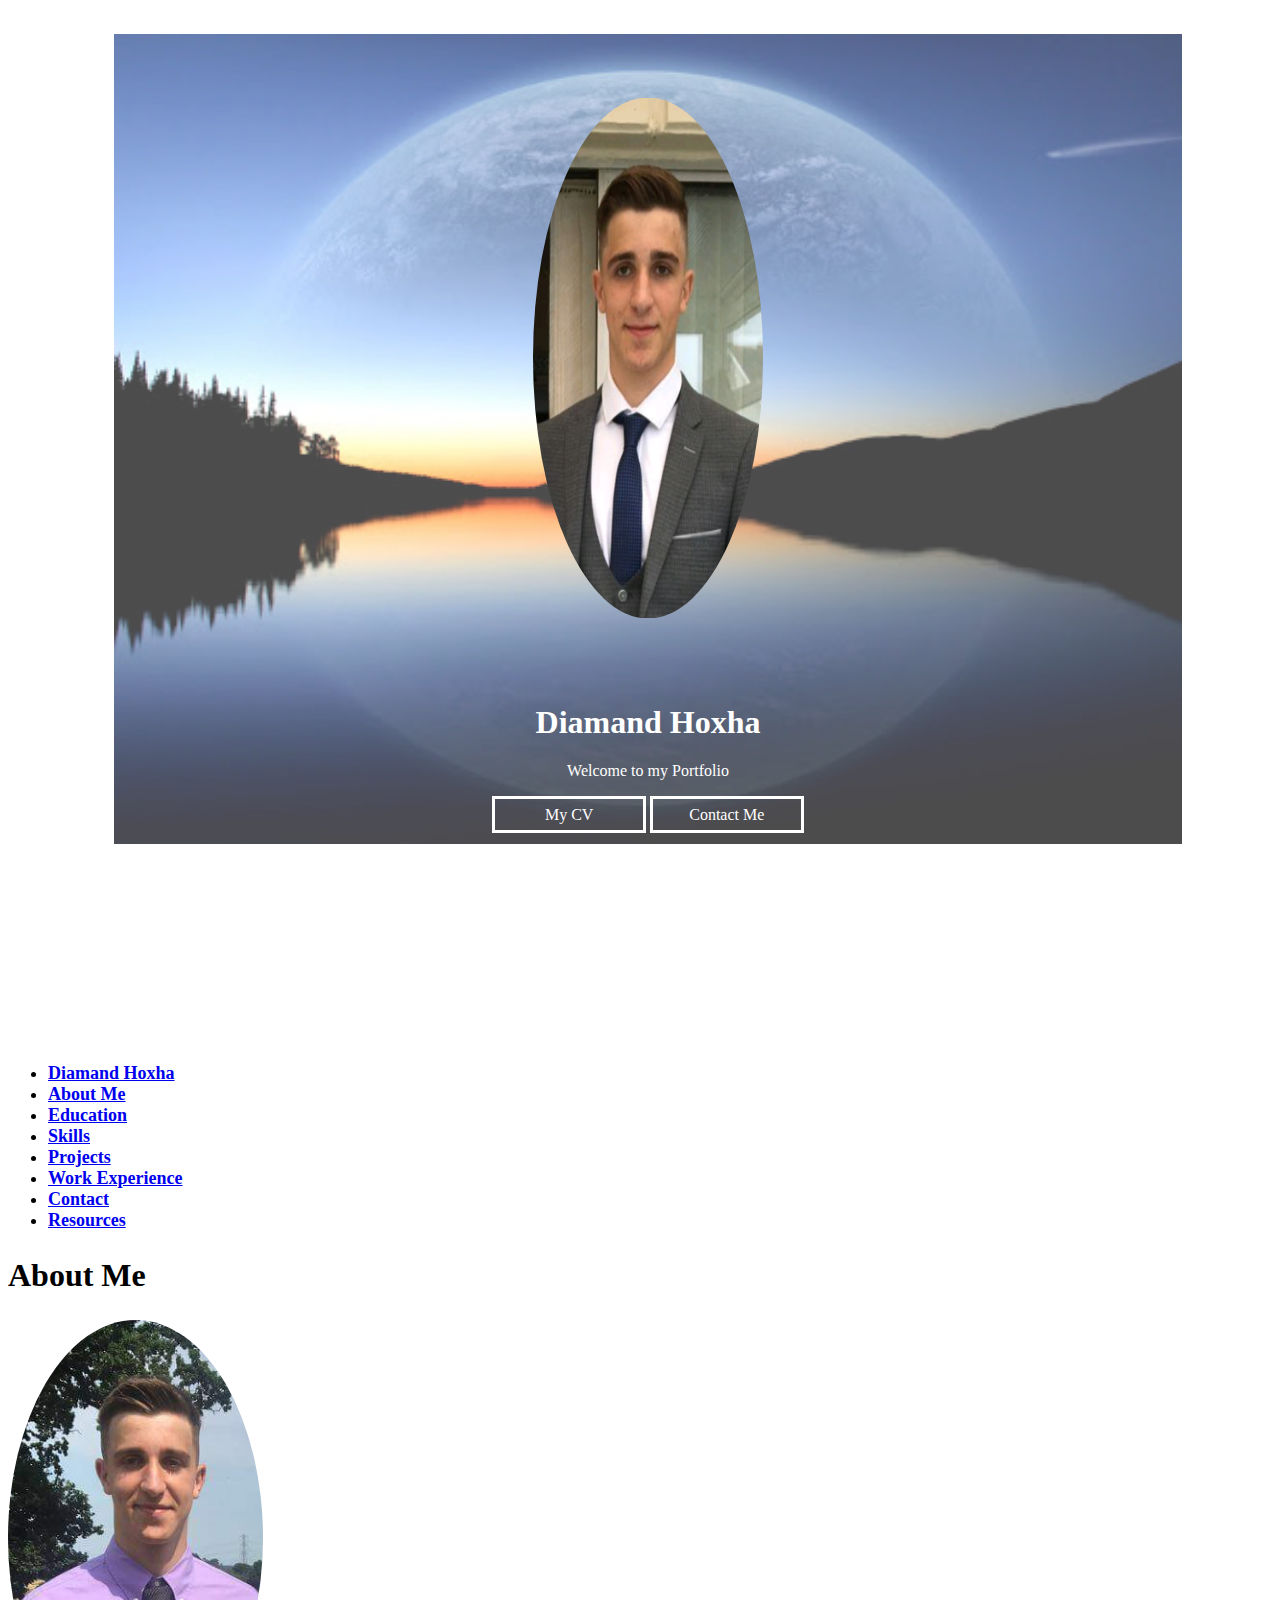
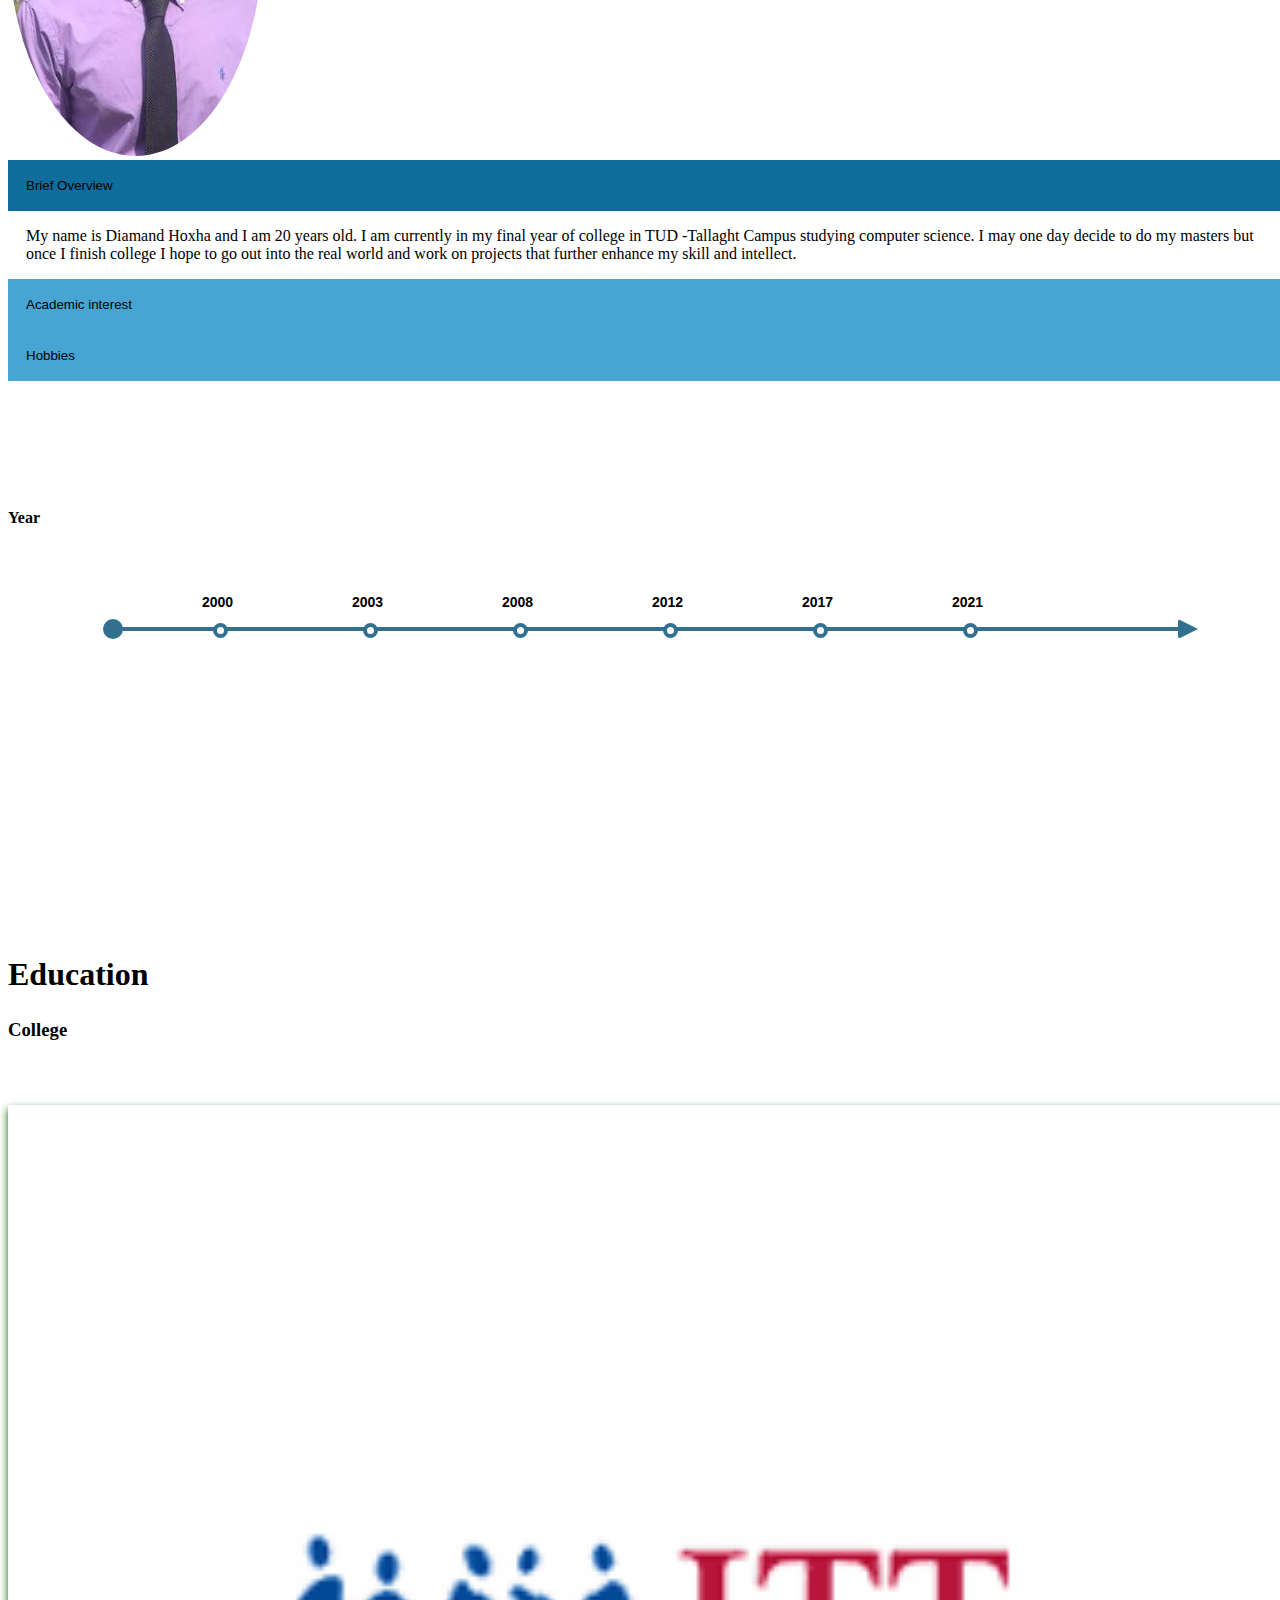
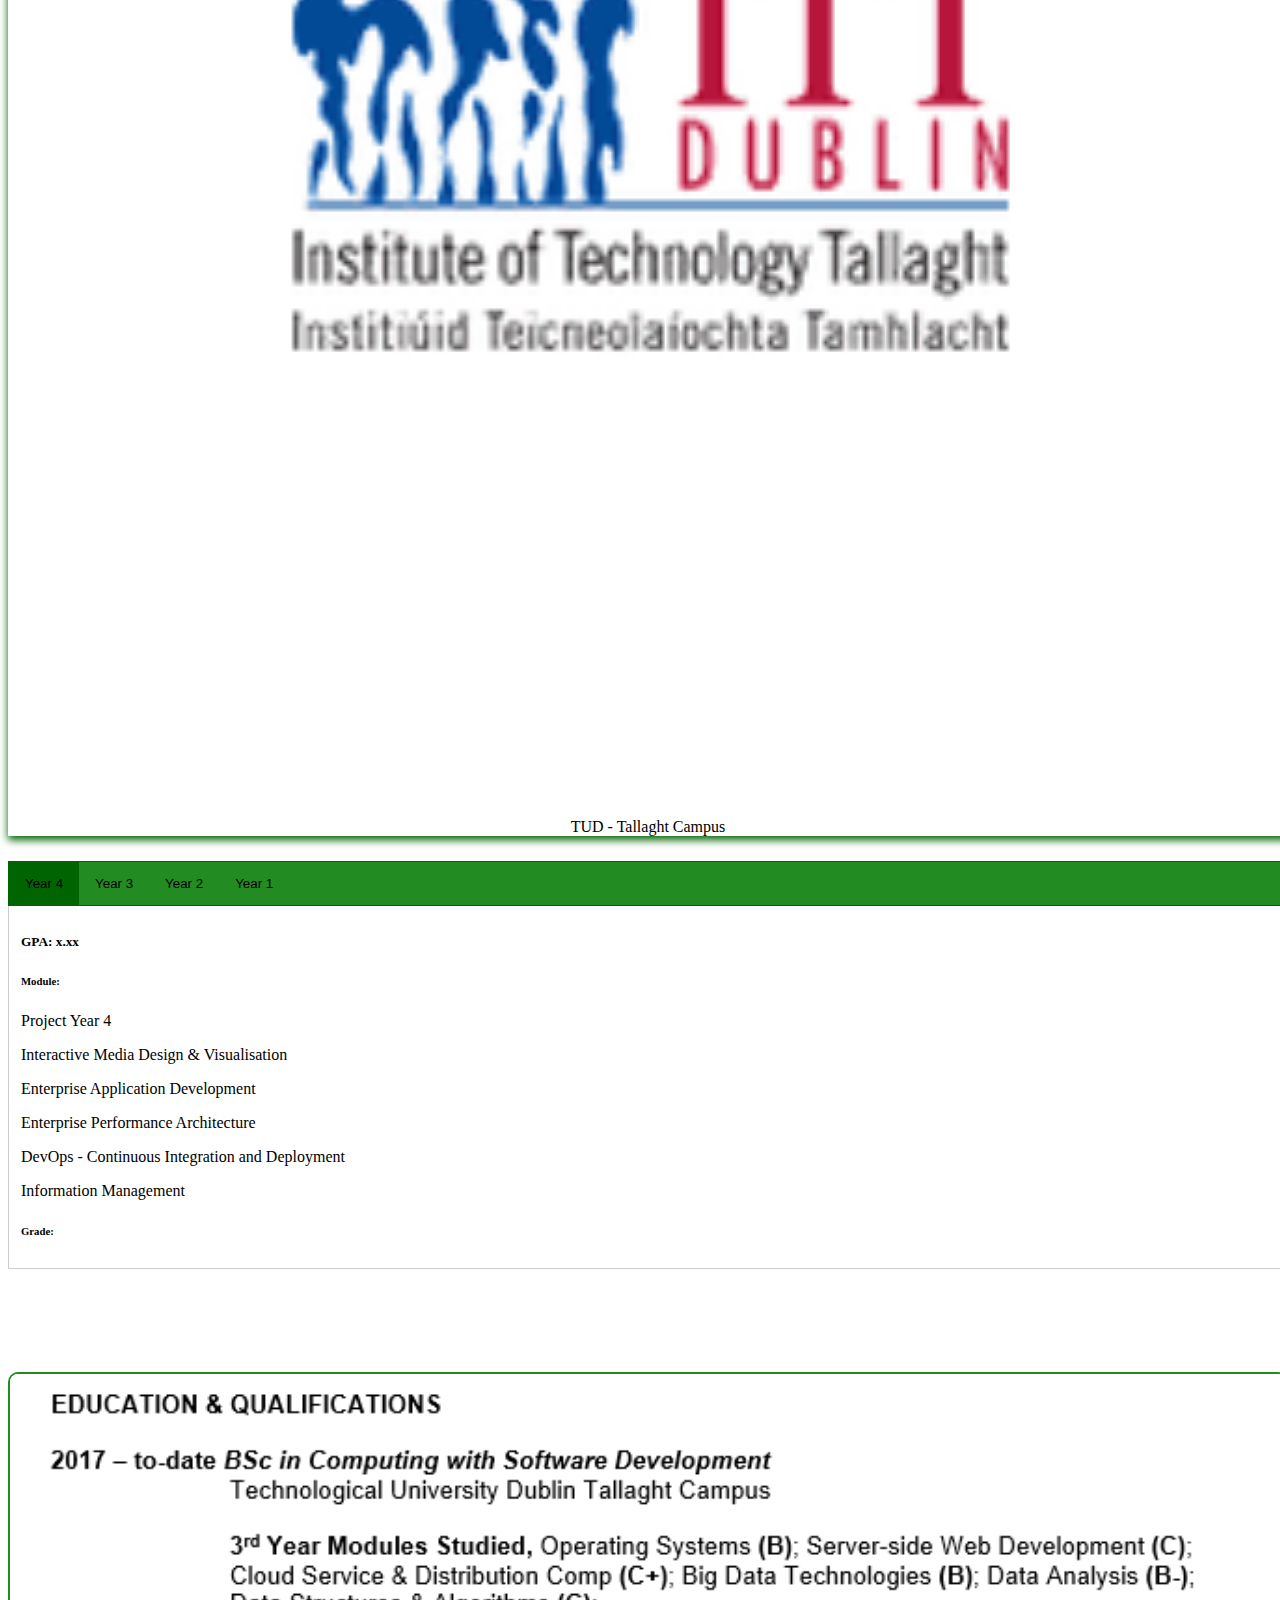
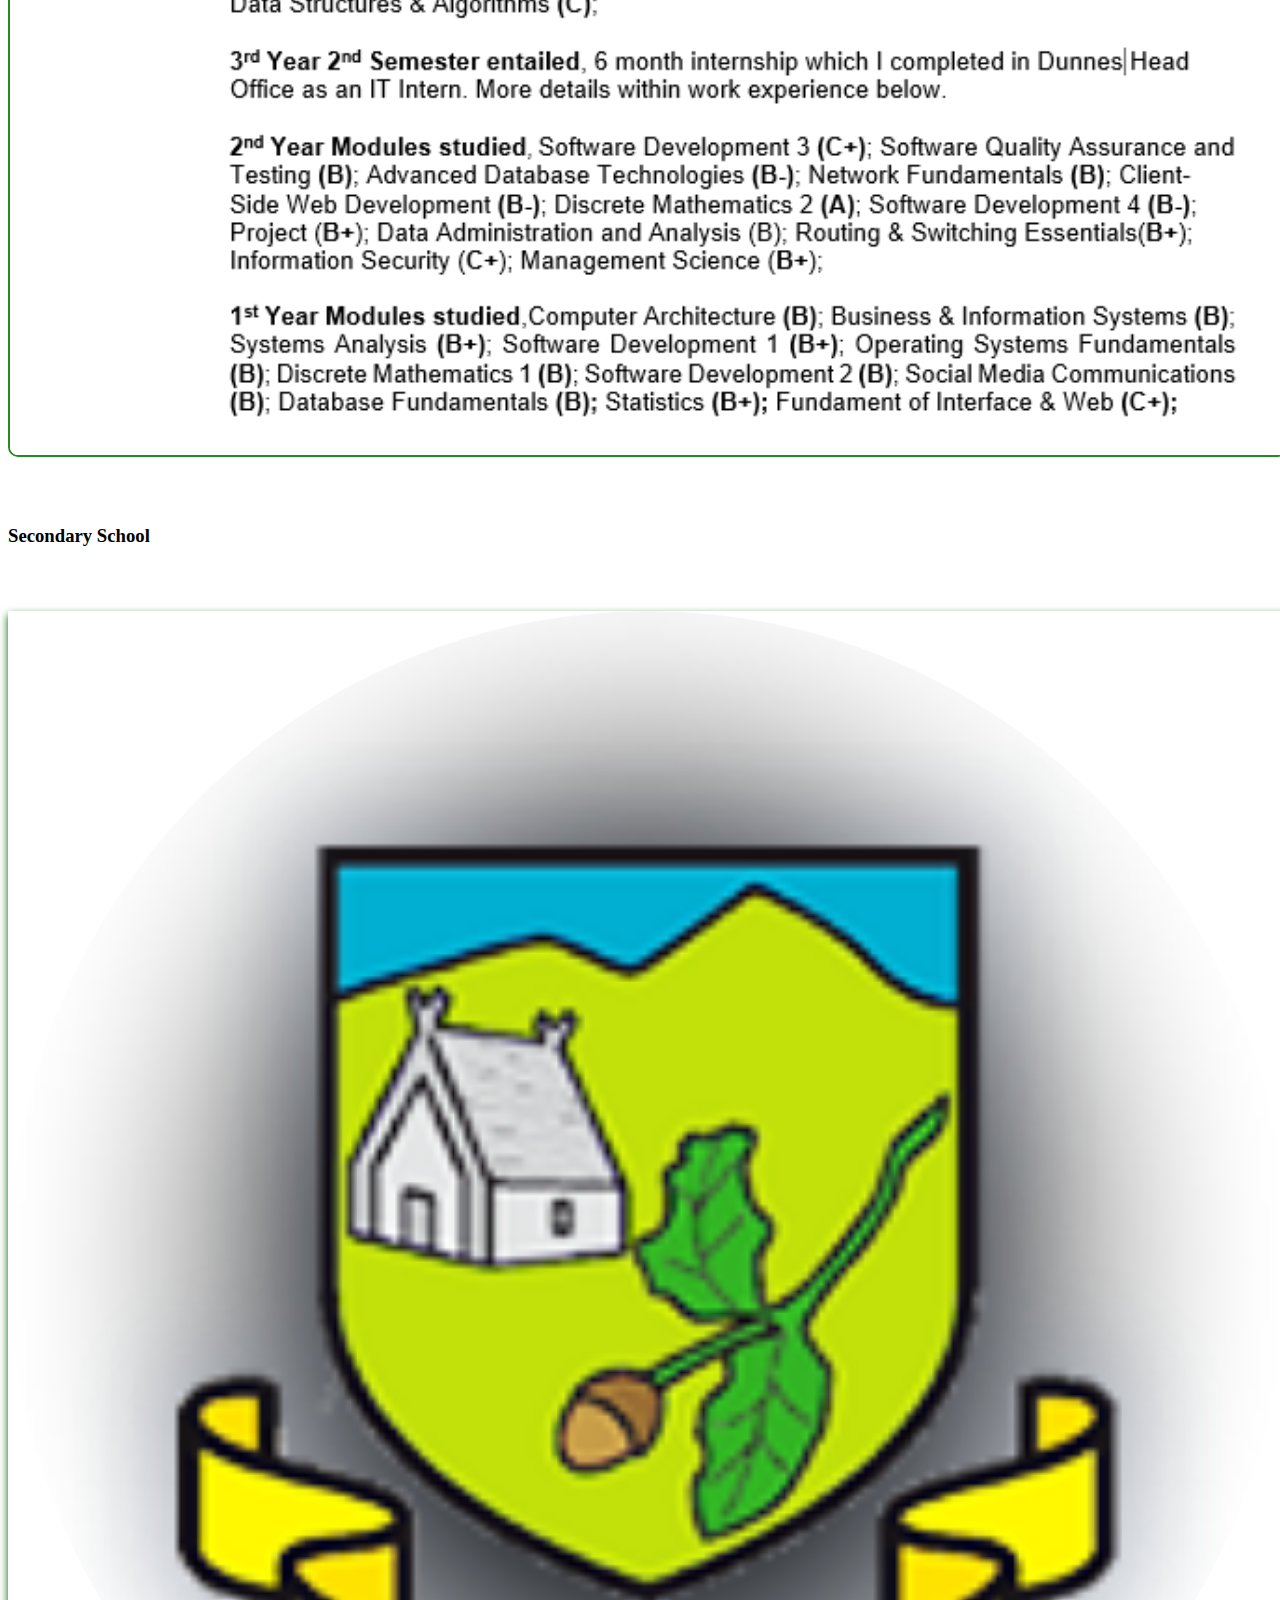
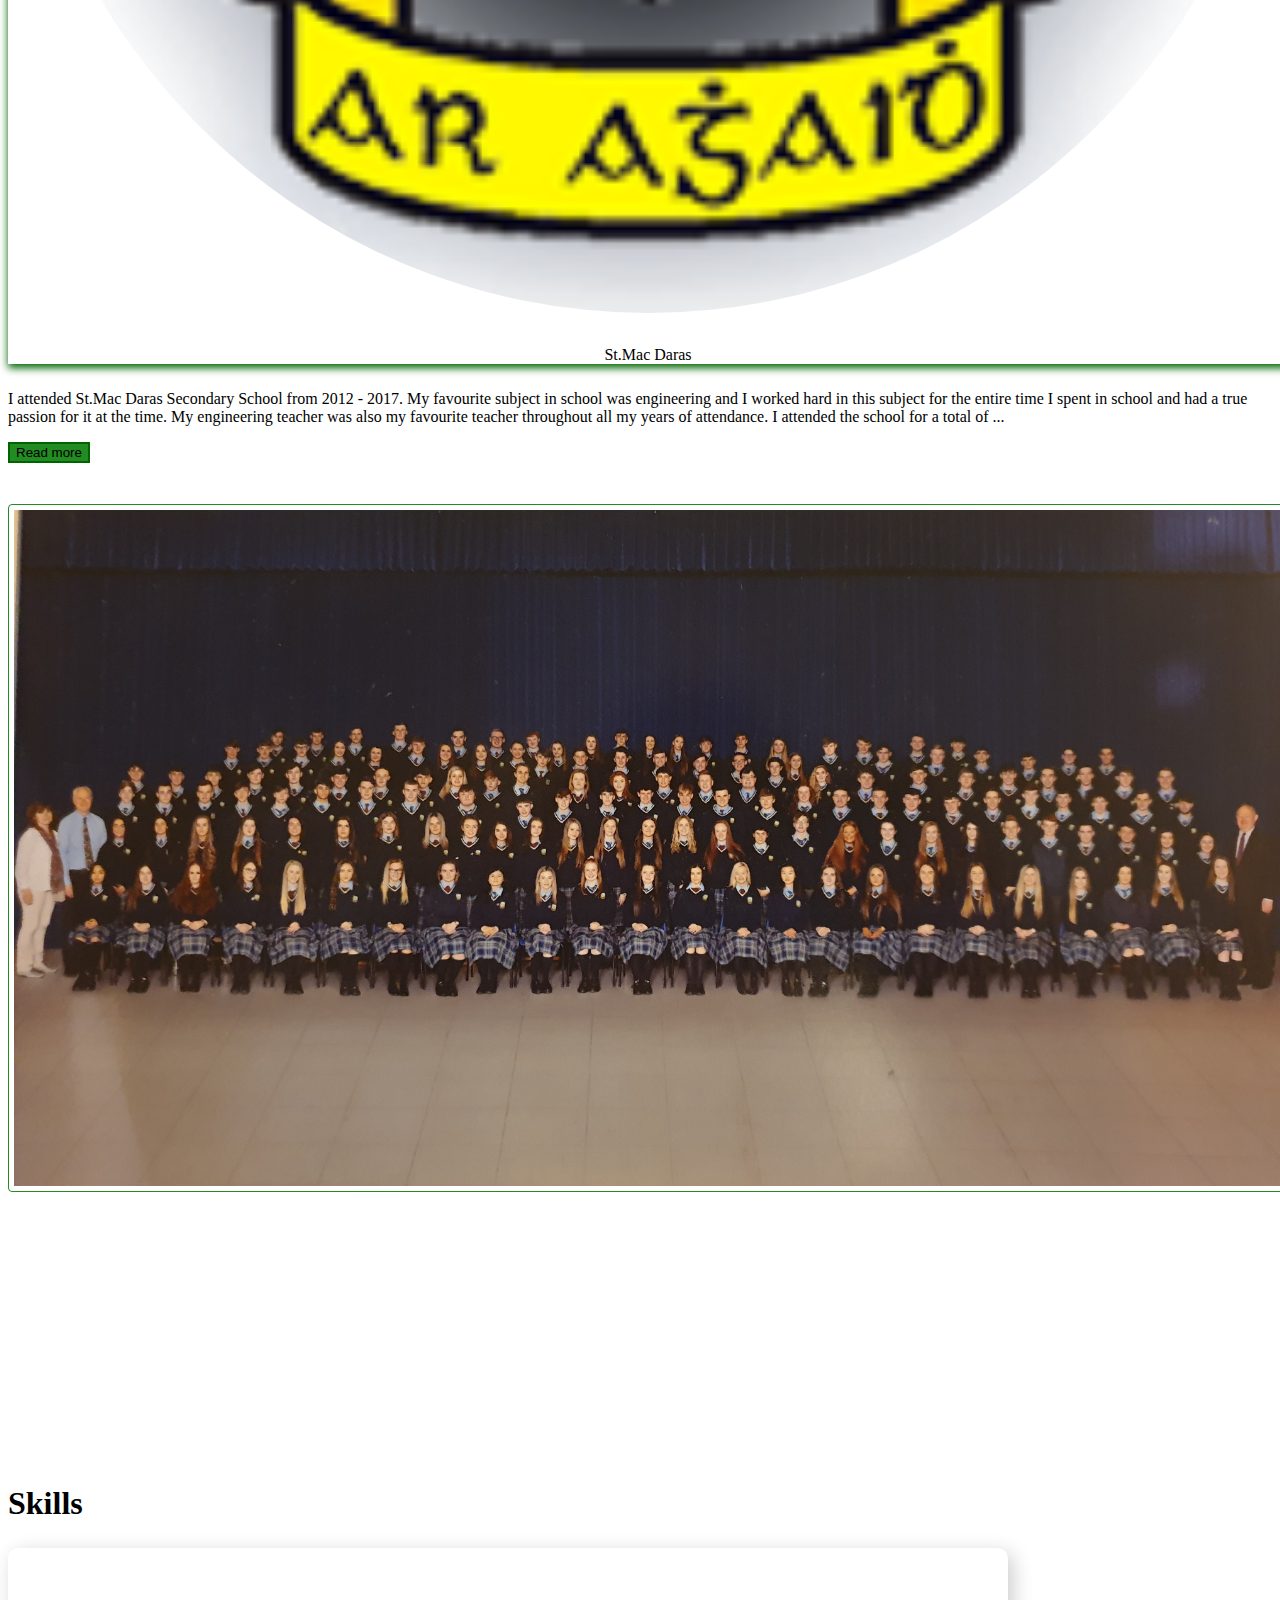
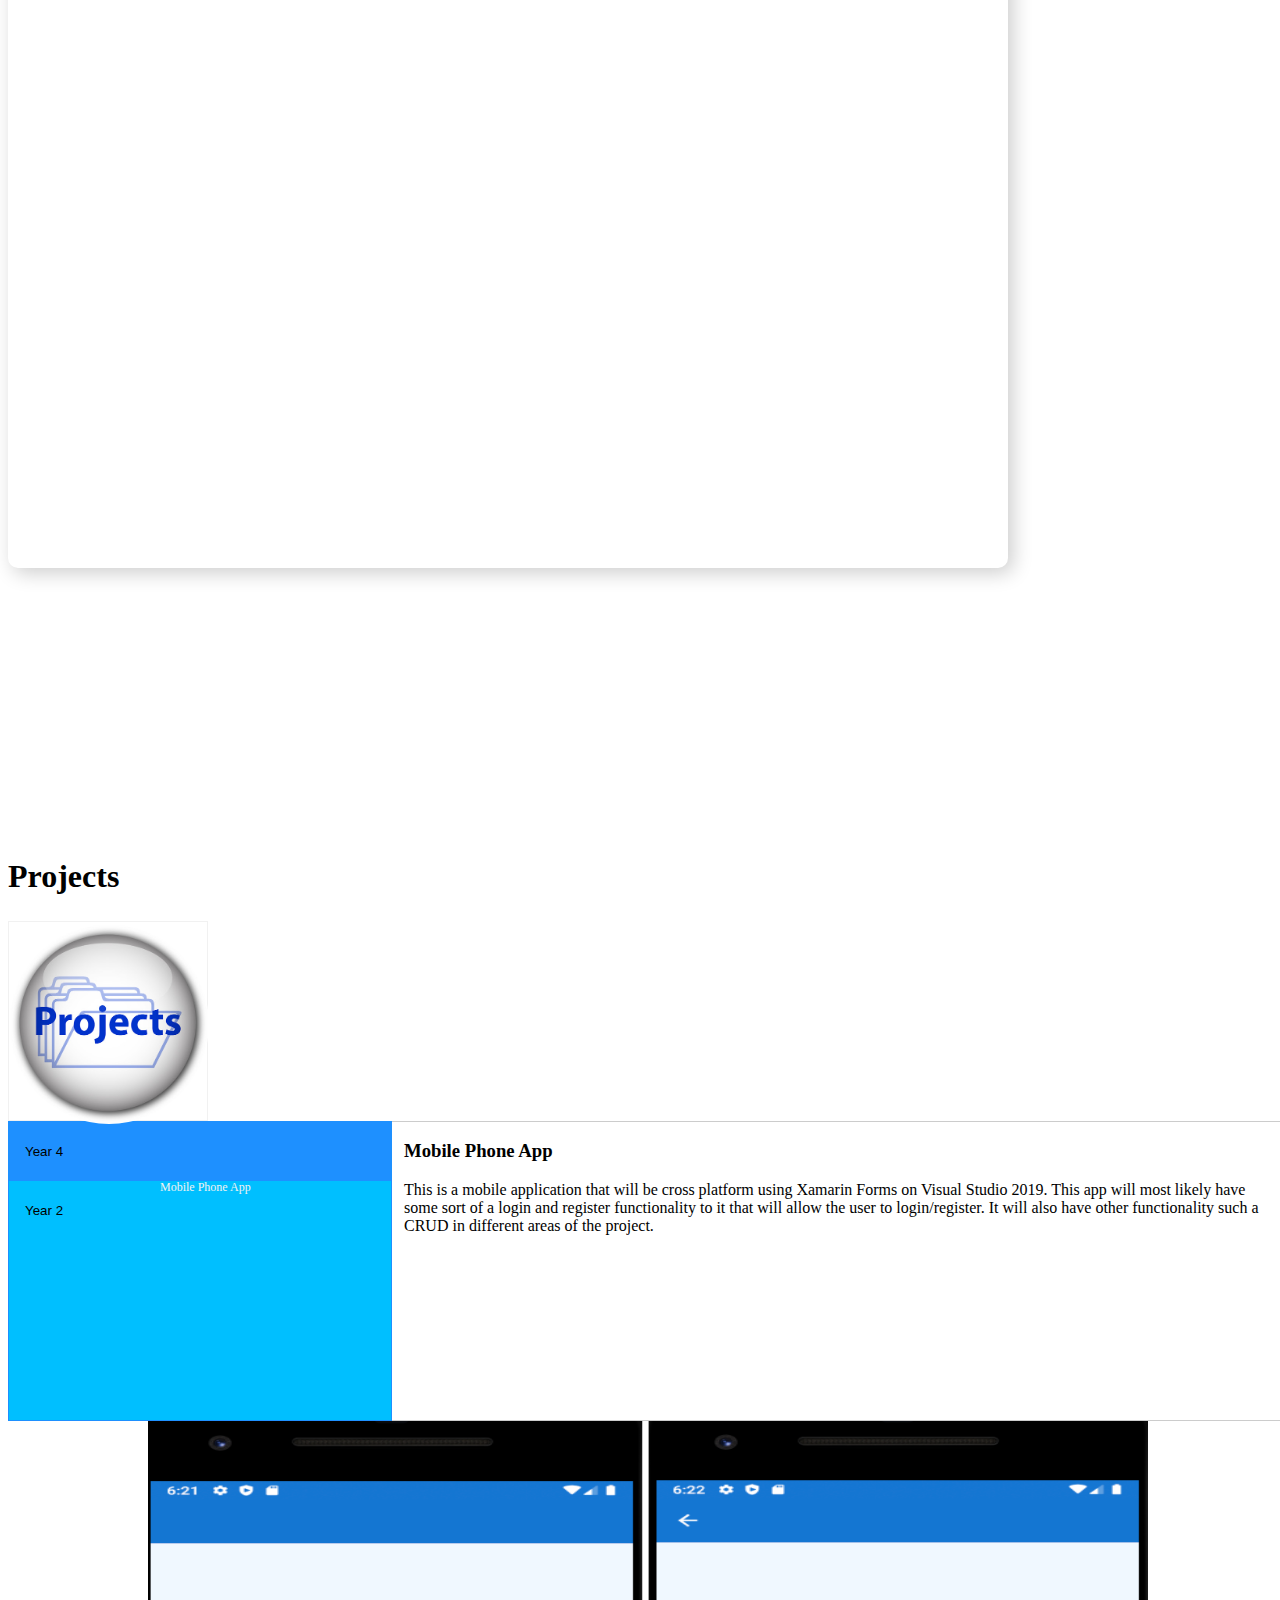
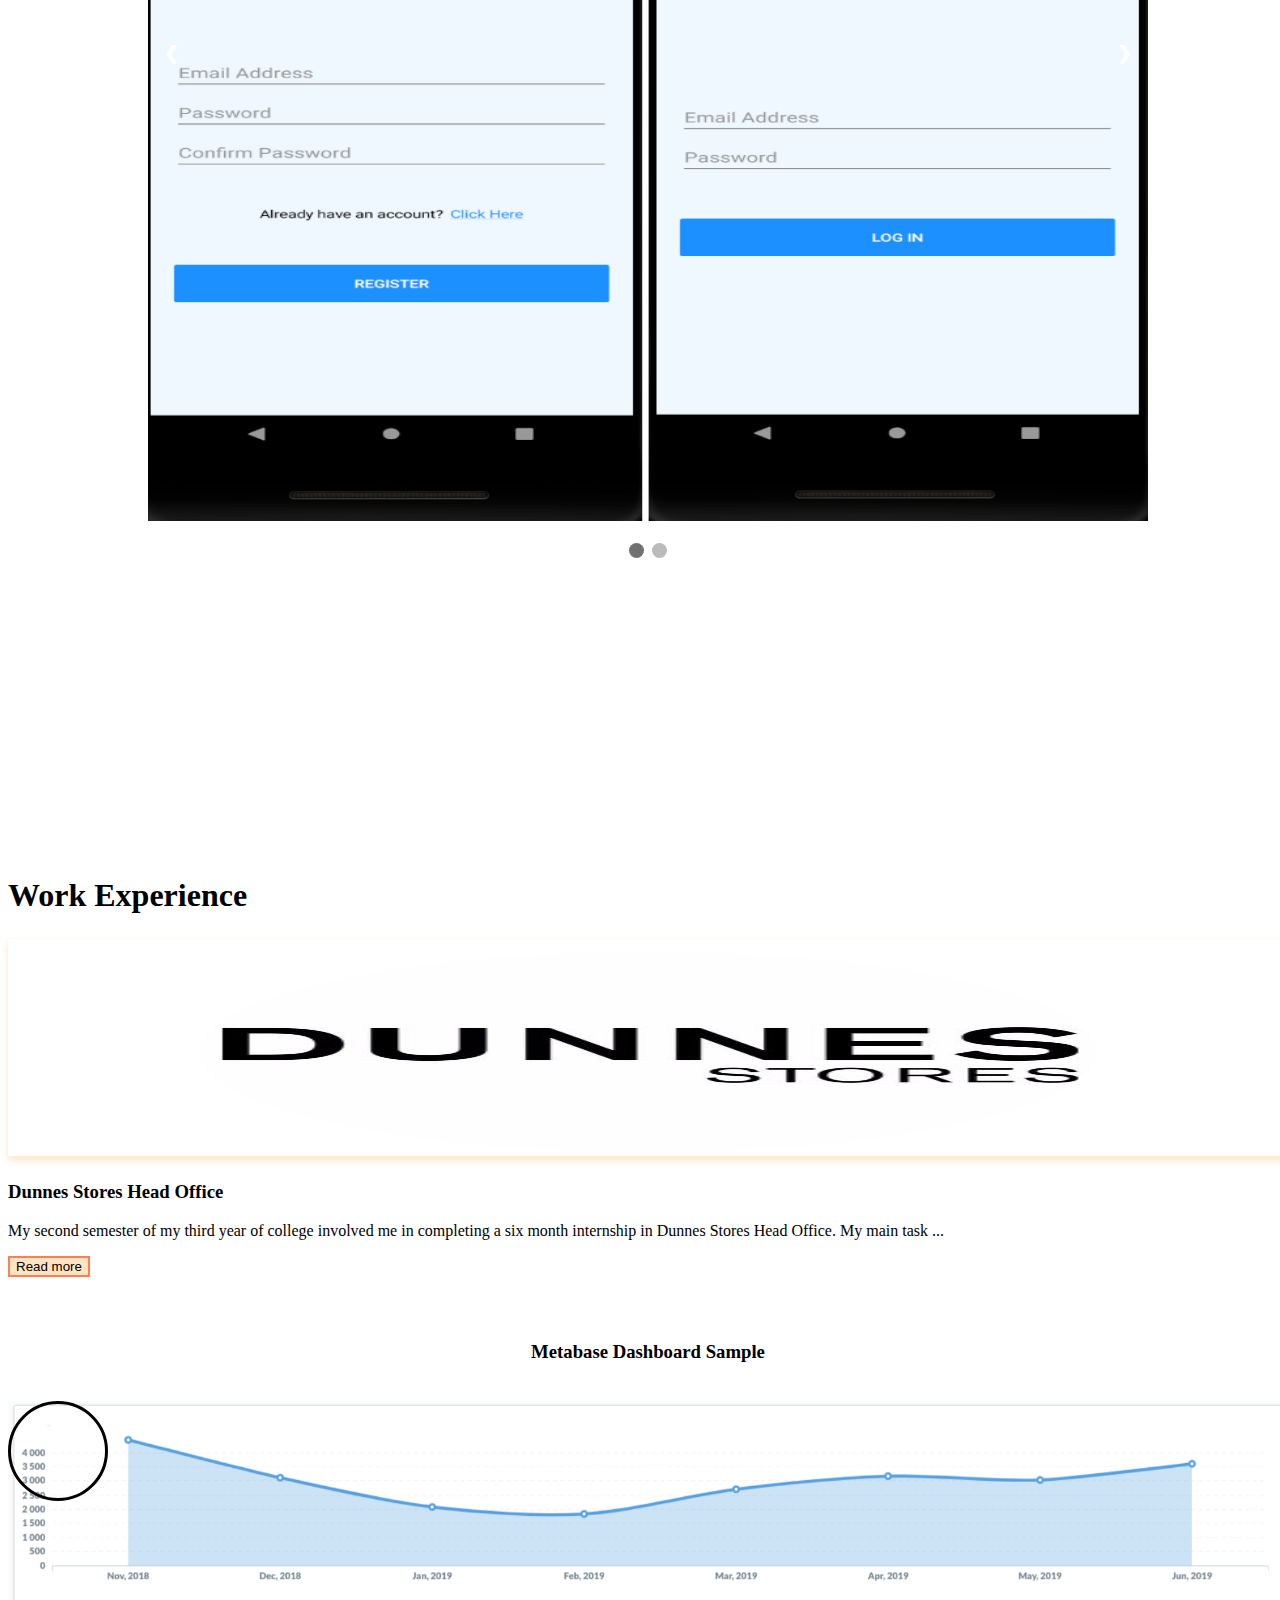
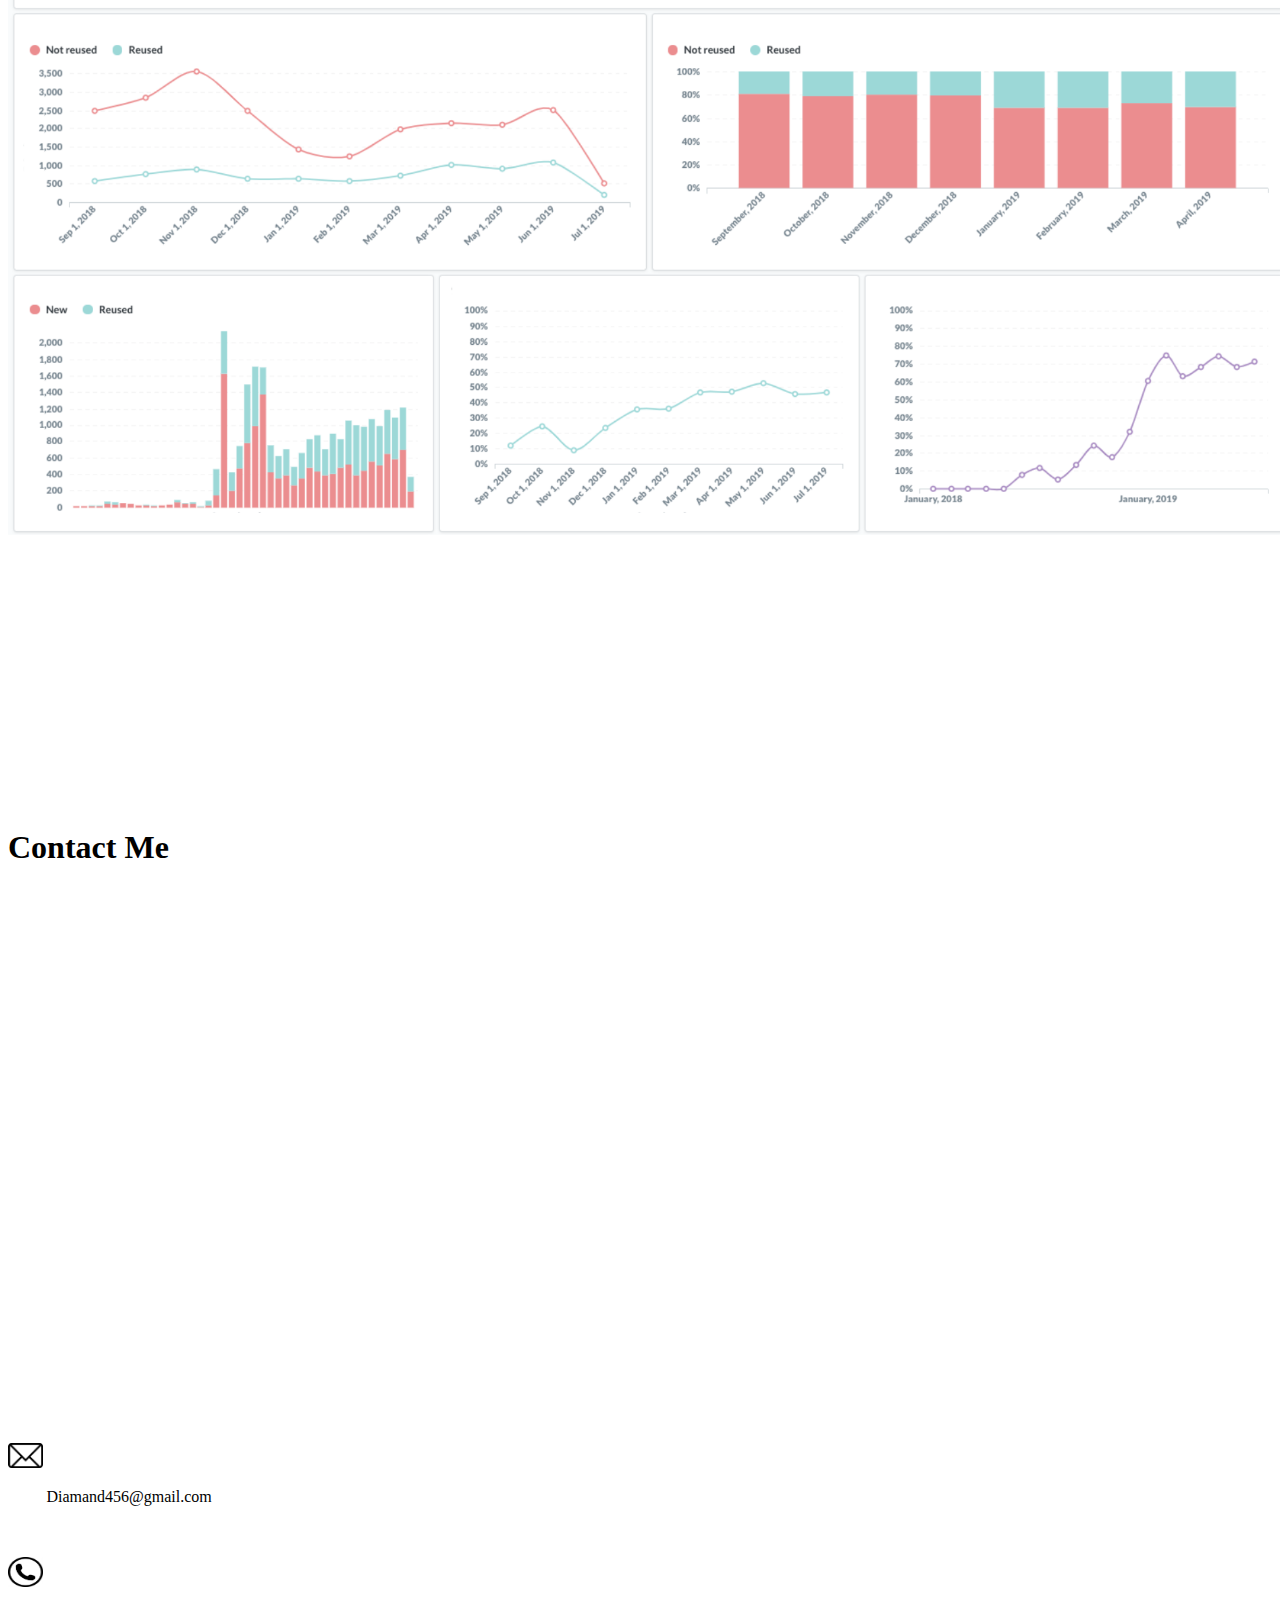
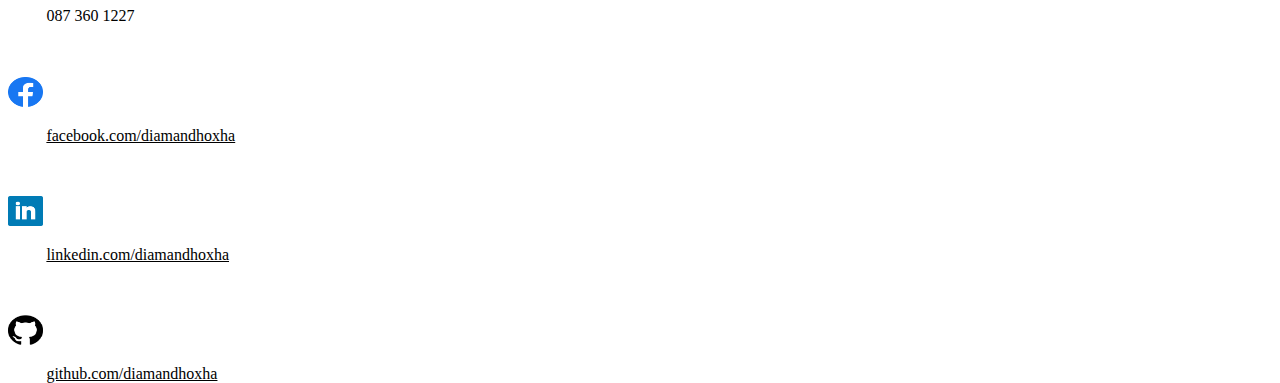
==== commit fceeb5ed: "finishing touches" ====
--- a/index.html
+++ b/index.html
@@ -432,9 +432,9 @@
 					I attended the school for a total of
 					<span id="dots1">...</span><span id="more1"> 5 years and
 						throughout my time here I played football for the school
-						team for a number of years. I got a total of 206 points
-						my leaving certificate, i started school at the age of 11
-						and finished when I was 16, but by the time I started college
+						team for a number of years. I got a total of 306 points
+						my leaving certificate, i started secondary school at the age of 11
+						and finished when I was 16, but by the time I started college I
 						had reached the age of 17. I enjoyed my time here and will
 						cherish the memories I made with teachers and students for
 						the many years to come.</span>
@@ -681,7 +681,7 @@
 				<h3>Dunnes Stores Head Office</h3>
 				<p></p>
 				<p>
-					My second semester of my thirsd year of college
+					My second semester of my third year of college
 					involved me in completing a six month internship
 					in Dunnes Stores Head Office. My main task
 					<span id="dots">...</span><span id="more">when
--- a/css/style.css
+++ b/css/style.css
@@ -711,9 +711,13 @@
 /* end of Slideshow container */
 
 /* Skill section*/
+#skillsid{
+  width: 100%;
+}
+
 .skill-lines{
   padding: 25px 30px;
-  width: 1000px;
+  width: 1550px;
   background: #fff;
   box-shadow: 5px 5px 20px rgba(0,0,0,0.2);
   border-radius: 10px;
@@ -970,4 +974,59 @@
   /*Set the size of the magnifier glass:*/
   width: 100px;
   height: 100px;
+}
+
+@media (max-width: 1700px) {
+  .skill-lines{
+    width: 1200px;
+  }
+
+  #skillsid{
+    width: 90%;
+  }
+  
+}
+
+@media (max-width: 1400px) {
+  .skill-lines{
+    width: 1000px;
+  }
+
+  #skillsid{
+    width: 90%;
+  }
+  
+}
+
+@media (max-width: 1100px) {
+  .skill-lines{
+    width: 800px;
+  }
+
+  #skillsid{
+    width: 90%;
+  }
+  
+}
+
+@media (max-width: 820px) {
+  .skill-lines{
+    width: 500px;
+  }
+
+  #skillsid{
+    width: 90%;
+  }
+  
+}
+
+@media (max-width: 620px) {
+  .skill-lines{
+    width: 400px;
+  }
+
+  #skillsid{
+    width: 90%;
+  }
+  
 }